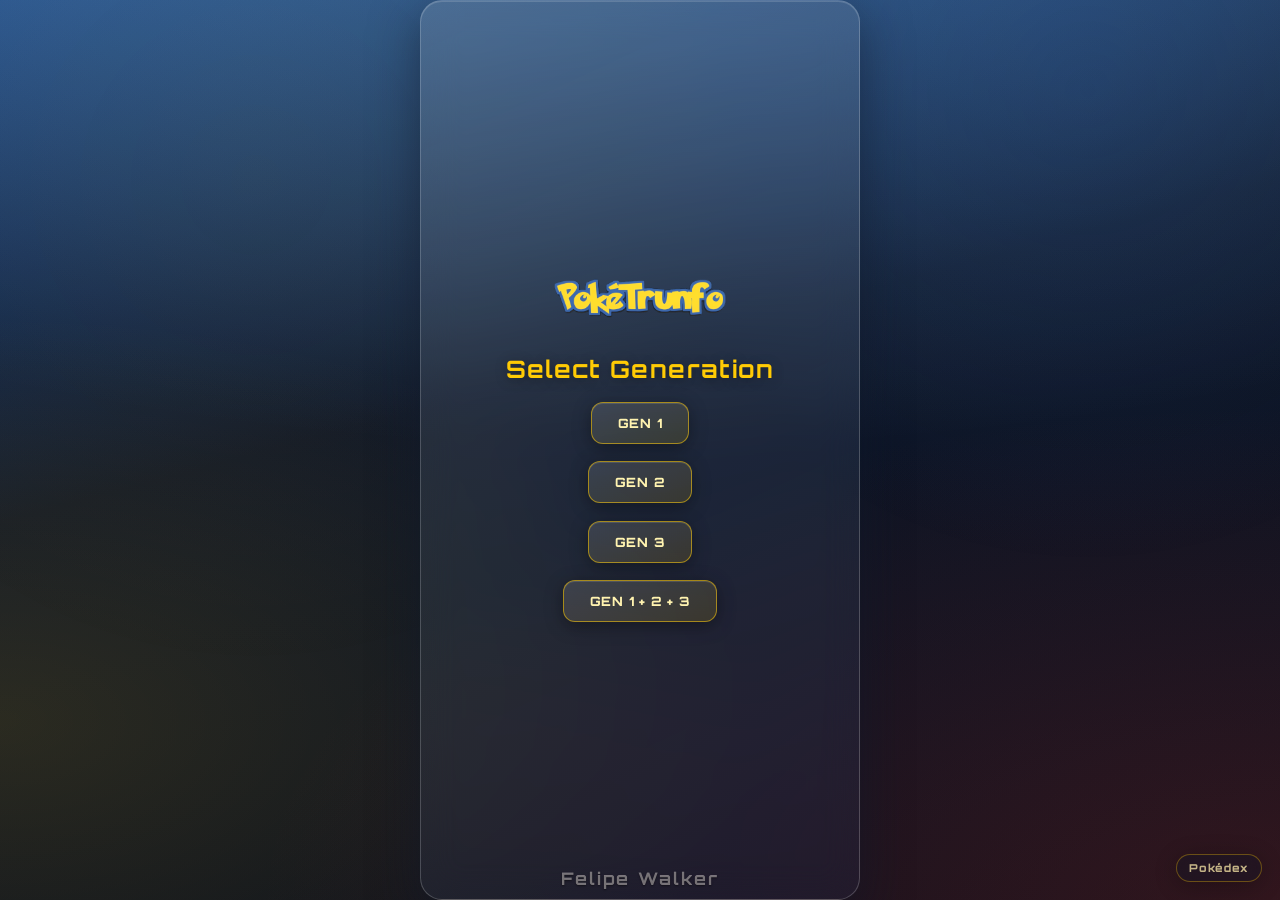
==== index.html @ c3f2667a "Fix super effective logic" ====
<!doctype html>
<html lang="en">

<head>
  <meta charset="UTF-8" />
  <meta name="viewport" content="width=device-width, initial-scale=1.0, maximum-scale=5" />
  <title>PokeTrumps</title>
  <link rel="icon" type="image/png" href="assets/logo.png" />
  <link rel="stylesheet" href="style.css" />
  <link href="https://fonts.googleapis.com/css2?family=Orbitron:wght@400;700&family=Rajdhani:wght@500;700&display=swap"
    rel="stylesheet" />
</head>

<body>
  <div class="glass-overlay"></div>
  <div id="generation-selection" class="generation-selection">
    <img src="assets/title.png" alt="PokeTrunfo Logo" class="logo-img" />
    <h2>Select Generation</h2>
    <button type="button" id="gen1-btn" class="btn-neon" data-gen-min="1" data-gen-max="151">GEN 1</button>
    <button type="button" id="gen2-btn" class="btn-neon" data-gen-min="152" data-gen-max="251">GEN 2</button>
    <button type="button" id="gen3-btn" class="btn-neon" data-gen-min="252" data-gen-max="386">GEN 3</button>
    <button type="button" id="all-btn" class="btn-neon" data-gen-min="1" data-gen-max="386">GEN 1 + 2 + 3</button>
    <p class="screen-signature" aria-hidden="true">Felipe Walker</p>
  </div>
  <div class="game-container">
    <header>
      <img src="assets/title.png" alt="PokeTrunfo Logo" class="logo-img" />
      <div class="scoreboard-glass">
        <div class="score-item">PLAYER <span id="player-score">0</span></div>
        <div class="score-sep"></div>
        <div class="score-item">CPU <span id="cpu-score">0</span></div>
      </div>
    </header>

    <main class="battle-arena">
      <div class="card-3d-stage">
        <button type="button" class="swap-arrow swap-left" id="swap-left"
          aria-label="Swap card depth: bring back card forward">
          ‹
        </button>

        <div class="cards-viewport">
          <div id="cpu-card-slot" class="card-slot slot-back"></div>

          <div id="player-card-slot" class="card-slot slot-front"></div>
        </div>

        <button type="button" class="swap-arrow swap-right" id="swap-right"
          aria-label="Swap card depth: bring back card forward">
          ›
        </button>
      </div>

      <div class="game-center">
        <div id="status-bubble" class="status-bubble">READY?</div>

        <button type="button" id="start-btn" class="btn-neon start-btn-pregame" data-action="start">
          START GAME
        </button>

        <button type="button" id="next-btn" class="btn-neon" style="display: none; margin-top: 10px" data-action="next">
          NEXT ROUND
        </button>
      </div>
    </main>

    <footer class="game-footer">
      <button type="button" id="menu-btn" class="btn-neon btn-menu-foot" style="display: none" data-action="menu">
        RETURN TO MENU
      </button>
    </footer>
  </div>

  <div id="pokedex-backdrop" class="pokedex-backdrop hidden" aria-hidden="true"></div>
  <button type="button" id="open-pokedex-btn" class="btn-neon btn-pokedex-fab">
    Pokédex
  </button>
  <div id="pokedex-panel" class="pokedex-panel hidden" role="dialog" aria-modal="true"
    aria-labelledby="pokedex-dialog-title">
    <div class="pokedex-panel__bar">
      <span id="pokedex-dialog-title" class="pokedex-panel__title">Pokédex</span>
      <button type="button" id="close-pokedex-btn" class="close-pokedex-btn" aria-label="Close Pokédex">
        ×
      </button>
    </div>
    <iframe id="pokedex-iframe" src="pokedex/index.html" title="Pokédex"></iframe>
  </div>

  <script defer src="js/api.js"></script>
  <script defer src="js/game.js"></script>
  <script defer src="js/dom.js"></script>
  <script defer src="js/app.js"></script>
</body>

</html>
---- style.css ----
:root {
  /* Pokémon anime-inspired palette */
  --poke-red: #e53935;
  --poke-red-deep: #c62828;
  --poke-yellow: #ffcb05;
  --poke-yellow-soft: #fff3b0;
  --poke-blue: #2e6bcf;
  --poke-blue-deep: #1e457f;
  --poke-sky: #7ec8fc;
  --poke-cream: #ffffff;
  --poke-night: #0f1729;
  --poke-shadow: rgba(15, 23, 41, 0.55);

  --accent: var(--poke-yellow);
  --accent-text: #1a1a1c;
  --glass-bg: rgba(255, 255, 255, 0.09);
  --glass-border: rgba(255, 255, 255, 0.18);
  --card-width: 260px;
  --card-max-width: 320px;
  --slot-front-scale: 0.8;
  --slot-back-scale: 1;
}

.hidden {
  display: none !important;
}

*,
*::before,
*::after {
  box-sizing: border-box;
}

body {
  margin: 0;
  min-height: 100vh;
  display: flex;
  flex-direction: column;
  color: var(--poke-cream);
  font-family: "Rajdhani", sans-serif;
  font-weight: 700;
  font-size: clamp(1rem, 2.8vw, 1.125rem);
  overflow-x: hidden;
  background-color: var(--poke-night);
  background-image:
    radial-gradient(ellipse 120% 80% at 50% -30%,
      rgba(126, 200, 252, 0.35),
      transparent),
    radial-gradient(ellipse 80% 55% at 100% 100%,
      rgba(229, 57, 53, 0.18),
      transparent),
    radial-gradient(ellipse 60% 45% at 0% 80%,
      rgba(255, 203, 5, 0.12),
      transparent),
    linear-gradient(165deg,
      var(--poke-blue-deep) 0%,
      var(--poke-night) 42%,
      #0a0e18 100%);
  background-attachment: fixed;
}

body.pokedex-open {
  overflow: hidden;
}

.glass-overlay {
  pointer-events: none;
  position: fixed;
  inset: 0;
  z-index: 0;
  background:
    radial-gradient(circle at 20% 20%,
      rgba(255, 203, 5, 0.04),
      transparent 40%),
    radial-gradient(circle at 85% 10%,
      rgba(46, 107, 207, 0.12),
      transparent 35%);
}

#generation-selection {
  flex: 1;
  display: none;
  flex-direction: column;
  align-items: center;
  justify-content: center;
  gap: 1.1rem;
  padding: clamp(1.25rem, 4vw, 2.75rem);
  margin: auto;
  width: min(440px, 92vw);
  background: linear-gradient(155deg,
      rgba(255, 255, 255, 0.12),
      rgba(46, 107, 207, 0.08));
  backdrop-filter: blur(18px);
  -webkit-backdrop-filter: blur(18px);
  border: 1px solid rgba(255, 255, 255, 0.2);
  border-radius: 22px;
  box-shadow:
    0 16px 48px var(--poke-shadow),
    inset 0 1px 0 rgba(255, 255, 255, 0.15);
  position: relative;
  z-index: 5;
}

#generation-selection.screen--active {
  display: flex;
}

.game-container.screen--active {
  display: flex !important;
}

#boot-error {
  position: fixed;
  top: 12px;
  left: 50%;
  transform: translateX(-50%);
  z-index: 100;
  max-width: min(92vw, 520px);
  padding: 12px 16px;
  border-radius: 10px;
  background: rgba(229, 57, 53, 0.92);
  color: #fff;
  font-weight: 700;
  text-align: center;
  box-shadow: 0 8px 24px rgba(0, 0, 0, 0.35);
}

.screen-signature {
  position: fixed;
  bottom: max(10px, env(safe-area-inset-bottom, 0px));
  left: 50%;
  transform: translateX(-50%);
  margin: 0;
  z-index: 2;
  font-family: "Orbitron", sans-serif;
  font-size: clamp(0.93rem, 3vw, 1.08rem);
  font-weight: 700;
  letter-spacing: 0.12em;
  color: rgba(255, 249, 242, 0.42);
  text-shadow: 0 1px 2px rgba(0, 0, 0, 0.45);
  pointer-events: none;
  user-select: none;
}

.generation-selection h2 {
  color: var(--poke-yellow);
  font-family: "Orbitron", sans-serif;
  margin: 0;
  letter-spacing: 0.06em;
  font-size: clamp(1.15rem, 4.2vw, 1.5rem);
  font-weight: 700;
  text-shadow: 0 2px 12px rgba(0, 0, 0, 0.35);
}

.game-container {
  position: relative;
  z-index: 1;
  flex: 1;
  width: 100%;
  max-width: 1180px;
  padding: clamp(10px, 2.8vw, 22px);
  display: none;
  flex-direction: column;
  align-items: stretch;
  justify-content: space-between;
  gap: clamp(8px, 2vw, 16px);
  min-height: 0;
}

header {
  display: flex !important;
  flex-direction: column !important;
  /* Empilha logo e placar */
  align-items: center !important;
  /* Centraliza horizontalmente */
  justify-content: center !important;
  width: 100% !important;
  /* Ocupa a largura total da tela */
  margin: 0 auto !important;
  text-align: center !important;
}

.logo-img {
  /* Basic styling for the image logo */
  max-width: 50%;
  /* Ensures the image is responsive */
  height: auto;
  /* Maintains aspect ratio */
  margin-bottom: 1rem;
  /* Adds some space below the logo */
  margin-left: auto !important;
  margin-right: auto !important;
  display: block !important;
}

.scoreboard-glass {
  /* RESET TOTAL de posicionamentos antigos */
  position: relative !important;
  float: none !important;
  top: 0 !important;
  right: 0 !important;

  /* Centralização com flexbox no pai, ou mantendo aqui se o pai tiver text-align:center */
  margin: 0 auto !important;

  /* Estilo visual */
  display: inline-flex;
  /* Mantém como inline-flex para abraçar o conteúdo */
  align-items: center;
  gap: clamp(10px, 3vw, 18px);
  padding: clamp(8px, 2vw, 12px) clamp(18px, 5vw, 32px);
  border-radius: 999px;
  background: rgba(255, 255, 255, 0.08);
  border: 1px solid rgba(255, 255, 255, 0.2);
  box-shadow: 0 6px 24px rgba(0, 0, 0, 0.35);

  /* MUDANÇAS AQUI */
  width: max-content;
  /* Faz o elemento ter a largura do conteúdo */
  min-width: 0;
  /* REMOVIDO: retira o mínimo de 200px */
  max-width: 100%;
  /* Garante que não estoure em telas muito pequenas */

  /* NEW: Custom property for height */
  --scoreboard-height: 60px;
  /* Adjust as needed */
  height: var(--scoreboard-height);
}

.score-item {
  font-weight: 800;
  letter-spacing: 0.06em;
  font-size: clamp(0.78rem, 2.8vw, 0.92rem);
  color: rgba(255, 249, 242, 0.88);
}

.score-item span {
  margin-left: 0.35em;
  color: var(--poke-yellow);
  font-size: clamp(1rem, 3.8vw, 1.28rem);
  font-variant-numeric: tabular-nums;
}

.score-sep {
  width: 1px;
  height: 1.55rem;
  background: rgba(255, 255, 255, 0.2);
}

/* Arena: duel layout — responsive stack on mobile, side-by-side on desktop */
.battle-arena {
  display: flex;
  flex-direction: column;
  justify-content: flex-start;
  align-items: center;
  gap: clamp(14px, 3vw, 24px);
  width: 100%;
  position: relative;
  padding: clamp(10px, 2vw, 16px) 0;
  flex: 1 1 auto;
  min-height: 0;
  overflow: visible;
}

/* Garante que o slot não tenha margens invisíveis */
.card-slot {
  flex: 0 0 auto;
  width: min(100%, 340px);
  margin: 0;
  display: flex;
  justify-content: center;
}

.game-center {
  width: 100%;
  max-width: none;
  display: flex;
  flex-direction: column;
  align-items: center;
  justify-content: center;
  text-align: center;
  margin: 0 auto;
  gap: 0.9rem;
  padding: 0.6rem 0;
}

.game-center button {
  width: 100%;
  max-width: 260px;
  background: linear-gradient(145deg,
      rgba(0, 119, 255, 0.5) 0%,
      rgba(1, 245, 225, 0.541) 100%);
}

.status-bubble {
  margin: 0 auto;
  background: linear-gradient(145deg,
      rgba(192, 255, 2, 0.051) 0%,
      rgba(140, 255, 0, 0.044) 100%);
  color: #ffea00;
  padding: clamp(10px, 2.5vw, 16px) clamp(20px, 5vw, 32px);
  border-radius: 999px;
  font-weight: 800;
  font-family: "Orbitron", sans-serif;
  font-size: clamp(0.9rem, 3.6vw, 1.08rem);
  text-transform: uppercase;
  letter-spacing: 0.06em;
  box-shadow:
    0 4px 16px rgba(255, 255, 255, 0.35),
    inset 0 1px 0 rgba(255, 255, 255, 0.65);
}

.pokemon-card {
  width: min(var(--card-width), 92vw);
  max-width: var(--card-max-width);
  min-height: 420px;
  display: flex;
  flex-direction: column;
  overflow: visible;
  margin: 0;
  position: relative;
  background: linear-gradient(155deg,
      rgba(255, 255, 255, 0.18),
      rgba(255, 255, 255, 0.12));
  backdrop-filter: blur(20px);
  -webkit-backdrop-filter: blur(20px);
  border: 1px solid rgba(255, 255, 255, 0.3);
  border-radius: clamp(14px, 3.5vw, 20px);
  padding: clamp(10px, 1.2vw, 10px);
  box-shadow:
    0 12px 40px var(--poke-shadow),
    inset 0 1px 0 rgba(255, 255, 255, 0.2);
}

.card-back {
  background: linear-gradient(145deg,
      var(--poke-blue-deep),
      #0080ff1a) !important;
  border: 1px solid rgba(126, 200, 252, 0.35);
  align-items: center;
  justify-content: center;
  display: flex;
  /* --- Correções para igualar o tamanho --- */
  position: absolute;
  top: 0;
  left: 0;
  width: 100%;
  height: 100%;
  border-radius: inherit;
  /* Segue o arredondamento da frente */
  padding: inherit;
  box-sizing: border-box;
  /* -------------------------------------- */
}

.stats-container {
  display: flex;
  flex-direction: column;
  /* Espaçamento fixo para um equilíbrio visual clássico */
  gap: 1px;
  flex: 1 1 auto;
  min-height: 0;
}

.card-back__label {
  font-family: "Orbitron", sans-serif;
  opacity: 0.22;
  transform: rotate(-42deg);
  font-size: clamp(1rem, 5vw, 1.5rem);
  letter-spacing: 0.08em;
  color: rgba(255, 255, 255, 0.9);
  user-select: none;
}

.pokemon-card h2 {
  font-size: clamp(1.3rem, 6vw, 1.8rem);
  font-weight: 700;
  line-height: 1.2;
  display: flex;
  align-items: center;
  gap: 8px;
}

.pokemon-card h2 .pokeball-icon {
  width: 18px;
  /* Smaller icon for pokemon name */
  height: 18px;
}

.pokeball-icon {
  width: 24px;
  /* Adjust size as needed */
  height: 24px;
  object-fit: contain;
  filter: drop-shadow(0 2px 2px rgba(0, 0, 0, 0.4));
}

.stat-row {
  background: rgba(15, 23, 41, 0.5);
  backdrop-filter: blur(8px);
  -webkit-backdrop-filter: blur(8px);
  margin: clamp(6px, 1.5vw, 10px) 0;
  padding: clamp(8px, 2vw, 12px);
  border-radius: 8px;
  display: flex;
  justify-content: space-between;
  align-items: center;
  gap: 0.35em;
  cursor: pointer;
  border: 1px solid rgba(255, 255, 255, 0.15);
  transition:
    transform 0.18s ease,
    border-color 0.18s ease,
    background 0.18s ease;
  position: relative;
  z-index: 10;
  font-size: clamp(1.12rem, 3.6vw, 1.35rem);
  font-weight: 700;
  opacity: 1;
}

/* Unique colors for each stat button with translucent theme */
.stat-row[data-stat="HP"] {
  background: rgba(255, 82, 82, 0.25);
  border-color: rgba(255, 82, 82, 0.4);
}

.stat-row[data-stat="ATTACK"] {
  background: rgba(255, 165, 0, 0.25);
  border-color: rgba(255, 165, 0, 0.4);
}

.stat-row[data-stat="DEFENSE"] {
  background: rgba(100, 149, 237, 0.25);
  border-color: rgba(100, 149, 237, 0.4);
}

.stat-row[data-stat="SPEED"] {
  background: rgba(50, 205, 50, 0.25);
  border-color: rgba(50, 205, 50, 0.4);
}

.stat-row__left {
  display: inline-flex;
  align-items: center;
  gap: 0.25em;
}

.stat-row__right {
  display: inline-flex;
  align-items: center;
  gap: 0.35rem;
  flex-shrink: 0;
}

.stat-val {
  font-weight: 800;
  font-variant-numeric: tabular-nums;
}

.stat-row .pokeball-icon {
  width: 18px;
  /* Smaller icon for stats */
  height: 18px;
  margin-right: 5px;
  /* Space between icon and stat name */
  filter: brightness(1.2) drop-shadow(0 1px 1px rgba(0, 0, 0, 0.3));
}

.pokemon-card .pokemon-sprite {
  display: block;
  width: 100%;
  max-width: 100%;
  height: clamp(200px, 45vw, 280px);
  object-fit: contain;
  object-position: center;
  margin: clamp(4px, 1.5vw, 8px) auto;
  padding: 6px;
  flex-shrink: 0;
}

@media (min-width: 1024px) {
  .pokemon-card .pokemon-sprite {
    height: 240px;
    padding: 8px;
  }
}

.pokemon-card .pokeball-icon {
  width: 18px !important;
  height: 18px !important;
  object-fit: contain !important;
  margin: 0 !important;
  flex-shrink: 0;
}

.rare-badge {
  position: absolute;
  top: 8px;
  right: 8px;
  z-index: 3;
  font-family: "Orbitron", sans-serif;
  font-size: 0.62rem;
  padding: 0.25rem 0.45rem;
  border-radius: 6px;
  background: linear-gradient(120deg, #ffd700, #ffecb3);
  color: var(--accent-text);
  letter-spacing: 0.06em;
  box-shadow: 0 4px 12px rgba(0, 0, 0, 0.3);
}

.stat-row[data-stat="HP"]:hover {
  background: rgba(255, 82, 82, 0.38);
  border-color: rgba(255, 82, 82, 0.55);
  transform: translateX(3px);
}

.stat-row[data-stat="ATTACK"]:hover {
  background: rgba(255, 165, 0, 0.38);
  border-color: rgba(255, 165, 0, 0.55);
  transform: translateX(3px);
}

.stat-row[data-stat="DEFENSE"]:hover {
  background: rgba(100, 149, 237, 0.38);
  border-color: rgba(100, 149, 237, 0.55);
  transform: translateX(3px);
}

.stat-row[data-stat="SPEED"]:hover {
  background: rgba(50, 205, 50, 0.38);
  border-color: rgba(50, 205, 50, 0.55);
  transform: translateX(3px);
}

.type-bonus {
  font-family: "Orbitron", sans-serif;
  font-size: 0.82em;
  font-weight: 800;
  color: #7dffb3;
  text-shadow: 0 0 6px rgba(125, 255, 179, 0.65);
  white-space: nowrap;
}

.stat-row:active {
  transform: scale(0.97);
}

/* Buttons (site chrome, not embedded Pokédex) */
.btn-neon {
  appearance: none;
  background: linear-gradient(155deg,
      rgba(255, 255, 255, 0.12),
      rgba(255, 203, 5, 0.12));
  border: 1px solid rgba(255, 203, 5, 0.55);
  color: var(--poke-yellow-soft);
  padding: clamp(8px, 2.2vw, 12px) clamp(14px, 4vw, 26px);
  font-family: "Orbitron", sans-serif;
  font-weight: 800;
  font-size: clamp(0.8rem, 3.625vw, 0.8rem);
  letter-spacing: 0.06em;
  cursor: pointer;
  border-radius: 12px;
  box-shadow:
    0 4px 18px rgba(0, 0, 0, 0.35),
    inset 0 1px 0 rgba(255, 255, 255, 0.12);
  transition:
    transform 0.2s ease,
    box-shadow 0.2s ease,
    background 0.2s ease,
    border-color 0.2s ease;
}

.btn-neon:hover {
  background: linear-gradient(155deg,
      rgba(255, 203, 5, 0.35),
      rgba(255, 236, 160, 0.2));
  color: var(--accent-text);
  border-color: var(--poke-yellow);
  transform: translateY(-1px);
  box-shadow:
    0 8px 28px rgba(255, 203, 5, 0.28),
    inset 0 1px 0 rgba(255, 255, 255, 0.35);
}

.btn-neon:active {
  transform: translateY(0);
}

.game-footer {
  display: flex;
  justify-content: center;
  padding: clamp(6px, 2vw, 14px) 0 0;
  margin-top: auto;
}

.btn-menu-foot {
  width: 100%;
  max-width: 320px;
}

/* Returning to menu secondary emphasis */
.btn-menu-foot:not([style*="none"]) {
  border-color: rgba(255, 255, 255, 0.28);
  color: rgba(255, 249, 242, 0.92);
  background: rgba(255, 255, 255, 0.06);
  width: 100%;
  /* Ocupa a largura total do contêiner */
  max-width: 120px;
  text-align: center;
}

.btn-menu-foot:hover {
  border-color: rgba(255, 203, 5, 0.75);
  color: var(--poke-yellow-soft);
}

/* Compact Pokédex launcher */
.btn-pokedex-fab {
  position: fixed;
  right: clamp(10px, 3vw, 18px);
  bottom: clamp(10px, 3vw, 18px);
  z-index: 26;
  padding: 6px 12px;
  font-size: 0.68rem;
  opacity: 0.72;
  border-radius: 999px;
  border-color: rgba(255, 203, 5, 0.45);
  background: rgba(15, 23, 41, 0.5);
  backdrop-filter: blur(10px);
  -webkit-backdrop-filter: blur(10px);
  box-shadow: 0 4px 24px rgba(0, 0, 0, 0.4);
}

.btn-pokedex-fab:hover {
  opacity: 1;
}

.pokedex-backdrop:not(.hidden) {
  position: fixed;
  inset: 0;
  z-index: 28;
  background: rgba(6, 10, 22, 0.65);
  backdrop-filter: blur(6px);
  -webkit-backdrop-filter: blur(6px);
  animation: dexBackdropFade 0.35s ease forwards;
}

.pokedex-panel {
  position: fixed;
  z-index: 30;
  left: 50%;
  top: 50%;
  width: min(440px, 94vw);
  height: min(86dvh, 640px);
  display: flex;
  flex-direction: column;
  padding: 0;
  overflow: hidden;
  background: linear-gradient(160deg,
      rgba(255, 255, 255, 0.1) 0%,
      rgba(30, 69, 127, 0.55) 45%,
      rgba(14, 20, 35, 0.97) 100%);
  border: 1px solid rgba(255, 255, 255, 0.25);
  border-radius: clamp(14px, 3vw, 22px);
  box-shadow:
    0 24px 64px rgba(0, 0, 0, 0.55),
    inset 0 1px 0 rgba(255, 255, 255, 0.12);
  transform: translate(-50%, -50%);
}

@keyframes dexBackdropFade {
  from {
    opacity: 0;
  }

  to {
    opacity: 1;
  }
}

@keyframes dexPop {
  from {
    opacity: 0;
    transform: translate(-50%, -48%) scale(0.93);
  }

  to {
    opacity: 1;
    transform: translate(-50%, -50%) scale(1);
  }
}

.pokedex-panel__bar {
  flex: 0 0 auto;
  display: flex;
  align-items: center;
  justify-content: space-between;
  padding: 10px 12px;
  gap: 10px;
  background: rgba(0, 0, 0, 0.35);
  border-bottom: 1px solid rgba(255, 255, 255, 0.1);
}

.pokedex-panel__title {
  font-family: "Orbitron", sans-serif;
  font-size: 0.85rem;
  letter-spacing: 0.08em;
  color: var(--poke-yellow-soft);
}

#pokedex-panel iframe {
  flex: 1;
  width: 100%;
  height: 100%;
  /* Garante que ocupe toda a altura do painel */
  border: none;
  background: #eef7ff;

  /* Remova o zoom e o scale que colocamos antes */
  zoom: 1;
  transform: none;

  /* Garante que o conteúdo interno tente se ajustar */
  display: block;
}

.close-pokedex-btn {
  align-self: center;
  flex-shrink: 0;
  background: rgba(255, 255, 255, 0.1);
  color: rgba(255, 249, 242, 0.95);
  border: none;
  font-size: 1.25rem;
  line-height: 1;
  width: 40px;
  height: 40px;
  padding: 0;
  margin: 0;
  border-radius: 11px;
  cursor: pointer;
  transition:
    background 0.18s ease,
    transform 0.18s ease;
}

.close-pokedex-btn:hover {
  background: rgba(229, 57, 53, 0.45);
}

.close-pokedex-btn:active {
  transform: scale(0.95);
}

/* Rare super-trumps */
.rare-card {
  border-color: rgba(255, 215, 0, 0.75);
  background: linear-gradient(145deg,
      rgba(230, 230, 236, 0.35),
      rgba(255, 215, 0, 0.22),
      rgba(200, 200, 210, 0.18));
  overflow: visible;
}

.rare-card::after {
  content: "";
  position: absolute;
  inset: 0;
  pointer-events: none;
  background: linear-gradient(45deg,
      transparent,
      rgba(255, 215, 0, 0.12),
      transparent);
}

.winner-card:not(.rare-card) {
  background: linear-gradient(155deg,
      rgba(139, 220, 120, 0.45),
      rgba(46, 107, 207, 0.12)) !important;
  color: var(--accent-text) !important;
  border-color: rgba(109, 200, 90, 0.85) !important;
  box-shadow:
    0 0 24px rgba(109, 200, 90, 0.35),
    0 12px 40px var(--poke-shadow) !important;
}

.loser-card:not(.rare-card) {
  background: linear-gradient(155deg,
      rgba(229, 57, 53, 0.35),
      rgba(46, 107, 207, 0.08)) !important;
  color: var(--poke-cream) !important;
  border-color: rgba(229, 57, 53, 0.55) !important;
  box-shadow:
    0 0 20px rgba(229, 57, 53, 0.25),
    0 12px 40px var(--poke-shadow) !important;
}

/* Round stat markup: translucent gray — never applied by JS to rare cards */
.pokemon-card:not(.rare-card) .winner-stat {
  background: rgba(200, 200, 206, 0.42);
  border-color: rgba(150, 150, 156, 0.45);
  color: rgba(24, 24, 28, 0.92);
}

.pokemon-card:not(.rare-card) .winner-stat .stat-val {
  font-weight: 800;
}

.pokemon-card:not(.rare-card) .loser-stat {
  background: rgba(110, 110, 118, 0.4);
  border-color: rgba(88, 88, 94, 0.45);
  color: rgba(255, 255, 255, 0.88);
}

@keyframes sweep {
  0% {
    transform: translate(-100%, -100%) rotate(45deg);
  }

  100% {
    transform: translate(100%, 100%) rotate(45deg);
  }
}

#cpu-card-slot .stat-row {
  cursor: default;
  pointer-events: none;
}

#battle-explanation {
  margin: 8px auto 0;
  padding: 10px 14px;
  display: inline-block;
  max-width: min(92vw, 420px);
  background: rgba(255, 255, 255, 0.1);
  border: 1px solid rgba(255, 255, 255, 0.18);
  border-radius: 12px;
  color: #f5f5f5;
  font-size: clamp(0.82rem, 2.6vw, 0.95rem);
  font-weight: 700;
  line-height: 1.45;
  text-align: center;
  letter-spacing: 0.02em;
  backdrop-filter: blur(10px);
  -webkit-backdrop-filter: blur(10px);
  opacity: 1;
  transform: translateY(0);
  box-shadow: 0 4px 12px rgba(0, 0, 0, 0.18);
  min-height: 1.5em;
}

#battle-explanation.battle-explanation--visible {
  animation: battleFade 0.25s ease forwards;
}

.battle-totals {
  display: inline-block;
  margin-top: 0.35rem;
  color: var(--poke-yellow-soft);
  font-weight: 800;
}

.battle-type-note {
  font-size: 0.88em;
  color: #7dffb3;
  font-weight: 600;
}

.battle-loser-note {
  color: lightcoral;
  font-size: 0.92em;
}

.battle-winner {
  color: #ffd166;
  font-weight: 700;
}

.battle-stat {
  color: #0adc22;
  font-weight: 600;
}

.rare-text {
  color: hotpink;
  font-weight: 800;
  letter-spacing: 1px;
}

@keyframes battleFade {
  to {
    opacity: 1;
    transform: translateY(0);
  }
}

/* Type line + type advantage UI */
.card-type-line {
  margin-top: 0.65rem;
  display: flex;
  align-items: center;
  justify-content: center;
  flex-wrap: wrap;
  gap: 0.35rem 0.6rem;
  font-size: clamp(0.8rem, 2.8vw, 0.95rem);
  font-weight: 700;
  letter-spacing: 0.06em;
}

.type-owner-badge {
  padding: 0.2rem 0.55rem;
  border-radius: 6px;
  background: rgba(255, 255, 255, 0.1);
  border: 1px solid rgba(255, 255, 255, 0.22);
  color: var(--poke-yellow);
  font-family: "Orbitron", sans-serif;
  font-size: 1.8em;
}

.card-type-name {
  color: #ff69b4;
  font-weight: 800;
  text-shadow: 0 0 10px rgba(255, 105, 180, 0.75);
}

.type-advantage-badge {
  font-family: "Orbitron", sans-serif;
  font-size: clamp(0.82rem, 2.8vw, 0.98rem);
  font-weight: 800;
  color: #ffffff;
  /* Texto branco */
  text-shadow:
    -1px -1px 0 #000,
    1px -1px 0 #000,
    -1px 1px 0 #000,
    1px 1px 0 #000,
    /* Contorno preto base */
    0 0 8px rgba(0, 0, 0, 1),
    0 0 15px rgba(30, 30, 30, 0.9),
    0 0 25px rgba(0, 0, 0, 0.8);
  /* Brilho neon preto/escuro */
  animation: advantageGlow 1.35s ease-in-out infinite alternate;
}

@keyframes advantageGlow {
  from {
    opacity: 0.88;
  }

  to {
    opacity: 1;
  }
}

.super-trunfo-badge {
  margin-top: 0.25rem;
  font-size: clamp(0.85rem, 2.5vw, 1.1rem);
  font-weight: 800;
  font-family: "Orbitron", sans-serif;
  color: gold;
  text-shadow: 2px 2px black;
  text-align: center;
}

@keyframes floatCardStack {
  0% {
    transform: translateY(0) translateX(0);
  }

  50% {
    transform: translateY(-6px) translateX(4px);
  }

  100% {
    transform: translateY(0) translateX(0);
  }
}

@media (prefers-reduced-motion: reduce) {
  .pokemon-card {
    animation: none !important;
  }

  .card-slot {
    transition: none !important;
  }

  .type-advantage-badge {
    animation: none;
  }
}

/* 3D stack — mobile-first; same swap depth on all breakpoints */
.card-3d-stage {
  position: relative;
  width: 100%;
  max-width: min(380px, 96vw);
  height: clamp(430px, 78vh, 520px);
  margin: 0 auto;
  display: flex;
  align-items: center;
  justify-content: center;
  perspective: 1300px;
  perspective-origin: 50% 42%;
  overflow: visible;
  touch-action: pan-y;
  -webkit-tap-highlight-color: transparent;
}

.cards-viewport {
  position: relative;
  width: min(296px, 90vw);
  height: clamp(400px, 70vh, 480px);
  margin: 0 auto;
  transform-style: preserve-3d;
}

.card-3d-stage .card-slot {
  position: absolute;
  inset: 0;
  width: 100%;
  max-width: none;
  display: flex;
  align-items: center;
  justify-content: center;
  transform-style: preserve-3d;
  transition:
    transform 0.88s cubic-bezier(0.22, 0.9, 0.24, 1),
    opacity 0.55s ease,
    filter 0.55s ease;
  will-change: transform;
}

.slot-front {
  z-index: 2;
  transform: translateZ(64px) scale(var(--slot-front-scale)) rotateY(0deg);
  opacity: 1;
  filter: blur(0);
}

.slot-back {
  z-index: 1;
  transform: translateZ(-120px) scale(var(--slot-back-scale)) rotateY(-14deg);
  opacity: 0.48;
  filter: blur(3px);
}

.cards-viewport.swapping .slot-front {
  transform: translateX(-56px) translateZ(-120px) rotateY(34deg) scale(var(--slot-back-scale));
  opacity: 0.48;
  filter: blur(3px);
}

.cards-viewport.swapping .slot-back {
  transform: translateX(56px) translateZ(64px) rotateY(0deg) scale(var(--slot-front-scale));
  opacity: 1;
  filter: blur(0);
}

.card-3d-stage .pokemon-card {
  position: relative;
  transform-style: preserve-3d;
  transition:
    transform 0.18s ease-out,
    box-shadow 0.25s ease;
  animation: floatCardStack 5.2s ease-in-out infinite;
}

.swap-arrow {
  position: absolute;
  top: 50%;
  transform: translateY(-50%);
  width: 44px;
  height: 44px;
  border-radius: 999px;
  border: 1px solid rgba(255, 255, 255, 0.28);
  background: linear-gradient(155deg,
      rgba(255, 255, 255, 0.22),
      rgba(255, 255, 255, 0.06));
  color: rgba(255, 255, 255, 0.95);
  font-size: 1.65rem;
  line-height: 1;
  cursor: pointer;
  z-index: 20;
  backdrop-filter: blur(14px);
  -webkit-backdrop-filter: blur(14px);
  box-shadow:
    0 6px 22px rgba(0, 0, 0, 0.35),
    inset 0 1px 0 rgba(255, 255, 255, 0.35);
  transition:
    background 0.2s ease,
    transform 0.2s ease,
    opacity 0.2s ease;
  touch-action: manipulation;
  opacity: 0;
  pointer-events: none;
}

.swap-arrow:focus-visible {
  outline: 2px solid var(--poke-yellow);
  outline-offset: 3px;
}

.swap-arrow:hover {
  background: rgba(255, 255, 255, 0.24);
  transform: translateY(-50%) scale(1.06);
}

.swap-left {
  left: max(4px, env(safe-area-inset-left, 0px));
}

.swap-right {
  right: max(4px, env(safe-area-inset-right, 0px));
}

#start-btn,
#next-btn {
  margin-left: auto;
  margin-right: auto;
}

.start-btn-pregame {
  position: absolute;
  top: calc(var(--scoreboard-height, 100px) + 20px);
  /* Ajuste conforme necessário */
  left: 50%;
  transform: translateX(-50%);
  z-index: 10;
}

#cpu-card-slot .pokemon-card {
  transform-style: preserve-3d;
}

@media (min-width: 900px) {
  .battle-arena {
    flex-direction: row;
    align-items: flex-start;
    justify-content: center;
    gap: clamp(18px, 2.5vw, 30px);
    padding: clamp(12px, 1.4vw, 18px) 0;
  }

  .card-3d-stage {
    max-width: 400px;
    height: 520px;
    perspective: 1750px;
  }

  .cards-viewport {
    width: 340px;
    height: 500px;
  }

  .slot-front {
    transform: translateZ(112px) scale(var(--slot-front-scale)) rotateY(0deg);
  }

  .slot-back {
    transform: translateZ(-168px) scale(var(--slot-back-scale)) rotateY(-16deg);
  }

  .cards-viewport.swapping .slot-front {
    transform: translateX(-118px) translateZ(-168px) rotateY(36deg) scale(var(--slot-back-scale));
  }

  .cards-viewport.swapping .slot-back {
    transform: translateX(118px) translateZ(112px) rotateY(0deg) scale(var(--slot-front-scale));
  }

  .game-center {
    width: min(300px, 100%);
    padding: 0.9rem 0;
  }

  .card-slot {
    width: 280px;
    min-height: 0;
    align-items: center;
  }

  .pokemon-card {
    width: 280px;
    min-height: 430px;
    max-width: 280px;
  }

  .pokemon-card .pokemon-sprite {
    height: 240px;
  }
}
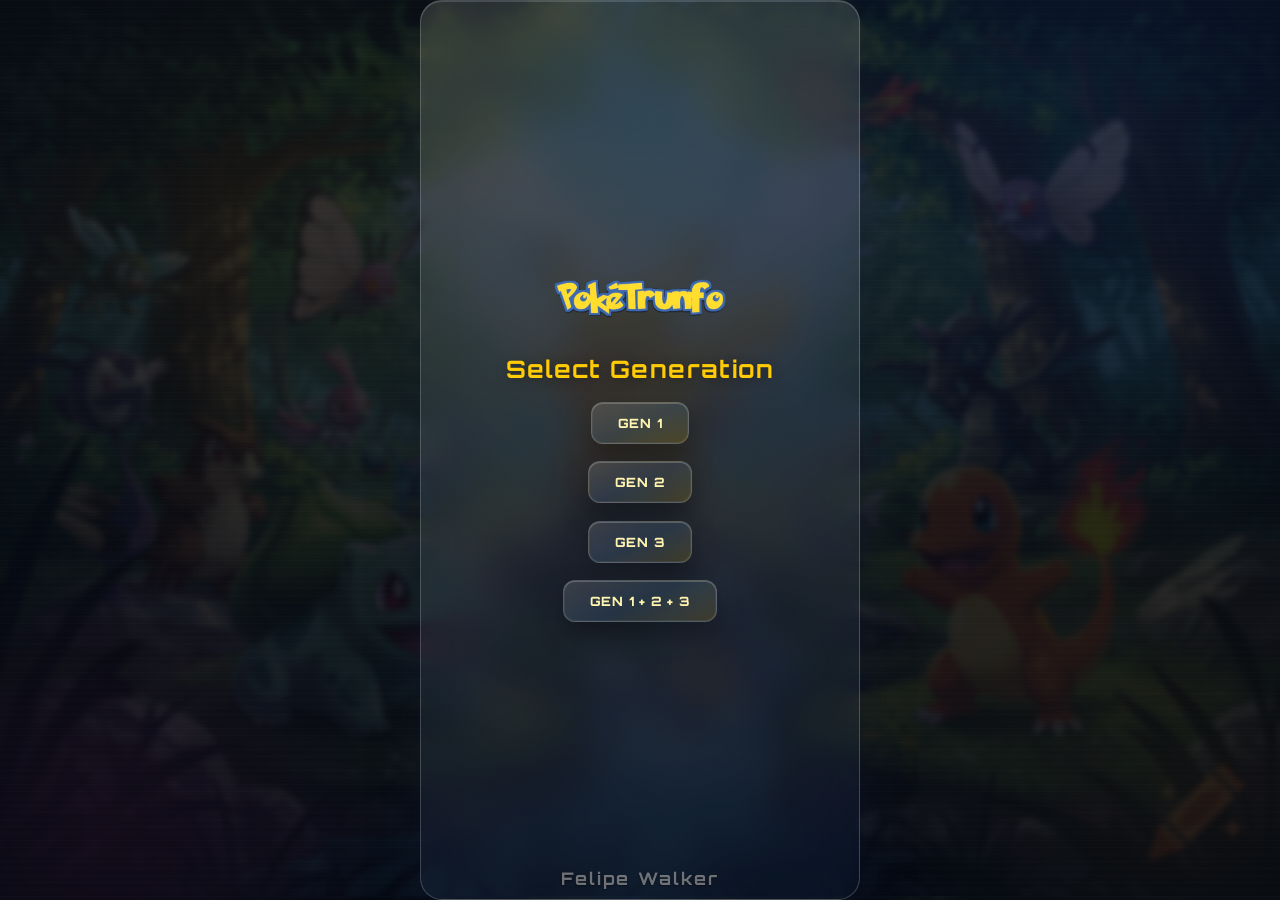
==== commit 9840d3c5: "Visual Changes" ====
--- a/index.html
+++ b/index.html
@@ -1,95 +1,179 @@
 <!doctype html>
 <html lang="en">
+  <head>
+    <meta charset="UTF-8" />
+    <meta
+      name="viewport"
+      content="width=device-width, initial-scale=1.0, maximum-scale=5"
+    />
+    <title>PokeTrumps</title>
+    <link rel="icon" type="image/png" href="assets/logo.png" />
+    <link rel="stylesheet" href="style.css" />
+    <link
+      href="https://fonts.googleapis.com/css2?family=Orbitron:wght@400;700&family=Rajdhani:wght@500;700&display=swap"
+      rel="stylesheet"
+    />
+  </head>
 
-<head>
-  <meta charset="UTF-8" />
-  <meta name="viewport" content="width=device-width, initial-scale=1.0, maximum-scale=5" />
-  <title>PokeTrumps</title>
-  <link rel="icon" type="image/png" href="assets/logo.png" />
-  <link rel="stylesheet" href="style.css" />
-  <link href="https://fonts.googleapis.com/css2?family=Orbitron:wght@400;700&family=Rajdhani:wght@500;700&display=swap"
-    rel="stylesheet" />
-</head>
+  <body>
+    <div class="glass-overlay"></div>
+    <div id="generation-selection" class="generation-selection">
+      <img src="assets/title.png" alt="PokeTrunfo Logo" class="logo-img" />
+      <h2>Select Generation</h2>
+      <button
+        type="button"
+        id="gen1-btn"
+        class="btn-neon"
+        data-gen-min="1"
+        data-gen-max="151"
+      >
+        GEN 1
+      </button>
+      <button
+        type="button"
+        id="gen2-btn"
+        class="btn-neon"
+        data-gen-min="152"
+        data-gen-max="251"
+      >
+        GEN 2
+      </button>
+      <button
+        type="button"
+        id="gen3-btn"
+        class="btn-neon"
+        data-gen-min="252"
+        data-gen-max="386"
+      >
+        GEN 3
+      </button>
+      <button
+        type="button"
+        id="all-btn"
+        class="btn-neon"
+        data-gen-min="1"
+        data-gen-max="386"
+      >
+        GEN 1 + 2 + 3
+      </button>
+      <p class="screen-signature" aria-hidden="true">Felipe Walker</p>
+    </div>
+    <div class="game-container">
+      <header>
+        <img src="assets/title.png" alt="PokeTrunfo Logo" class="logo-img" />
+        <div class="scoreboard-glass">
+          <div class="score-item">PLAYER <span id="player-score">0</span></div>
+          <div class="score-sep"></div>
+          <div class="score-item">CPU <span id="cpu-score">0</span></div>
+        </div>
+      </header>
 
-<body>
-  <div class="glass-overlay"></div>
-  <div id="generation-selection" class="generation-selection">
-    <img src="assets/title.png" alt="PokeTrunfo Logo" class="logo-img" />
-    <h2>Select Generation</h2>
-    <button type="button" id="gen1-btn" class="btn-neon" data-gen-min="1" data-gen-max="151">GEN 1</button>
-    <button type="button" id="gen2-btn" class="btn-neon" data-gen-min="152" data-gen-max="251">GEN 2</button>
-    <button type="button" id="gen3-btn" class="btn-neon" data-gen-min="252" data-gen-max="386">GEN 3</button>
-    <button type="button" id="all-btn" class="btn-neon" data-gen-min="1" data-gen-max="386">GEN 1 + 2 + 3</button>
-    <p class="screen-signature" aria-hidden="true">Felipe Walker</p>
-  </div>
-  <div class="game-container">
-    <header>
-      <img src="assets/title.png" alt="PokeTrunfo Logo" class="logo-img" />
-      <div class="scoreboard-glass">
-        <div class="score-item">PLAYER <span id="player-score">0</span></div>
-        <div class="score-sep"></div>
-        <div class="score-item">CPU <span id="cpu-score">0</span></div>
-      </div>
-    </header>
+      <main class="battle-arena">
+        <div class="card-3d-stage">
+          <button
+            type="button"
+            class="swap-arrow swap-left"
+            id="swap-left"
+            aria-label="Swap card depth: bring back card forward"
+          >
+            ‹
+          </button>
 
-    <main class="battle-arena">
-      <div class="card-3d-stage">
-        <button type="button" class="swap-arrow swap-left" id="swap-left"
-          aria-label="Swap card depth: bring back card forward">
-          ‹
-        </button>
+          <div class="cards-viewport">
+            <div id="cpu-card-slot" class="card-slot slot-back"></div>
 
-        <div class="cards-viewport">
-          <div id="cpu-card-slot" class="card-slot slot-back"></div>
+            <div id="player-card-slot" class="card-slot slot-front"></div>
+          </div>
 
-          <div id="player-card-slot" class="card-slot slot-front"></div>
+          <button
+            type="button"
+            class="swap-arrow swap-right"
+            id="swap-right"
+            aria-label="Swap card depth: bring back card forward"
+          >
+            ›
+          </button>
         </div>
 
-        <button type="button" class="swap-arrow swap-right" id="swap-right"
-          aria-label="Swap card depth: bring back card forward">
-          ›
+        <div class="game-center">
+          <div id="status-bubble" class="status-bubble">READY?</div>
+
+          <button
+            type="button"
+            id="start-btn"
+            class="btn-neon start-btn-pregame"
+            data-action="start"
+          >
+            START GAME
+          </button>
+
+          <button
+            type="button"
+            id="next-btn"
+            class="btn-neon"
+            style="display: none; margin-top: 10px"
+            data-action="next"
+          >
+            NEXT ROUND
+          </button>
+        </div>
+      </main>
+
+      <footer class="game-footer">
+        <button
+          type="button"
+          id="menu-btn"
+          class="btn-neon btn-menu-foot"
+          style="display: none"
+          data-action="menu"
+        >
+          RETURN TO MENU
+        </button>
+        <button
+          type="button"
+          id="open-pokedex-btn"
+          class="btn-neon btn-pokedex-fab"
+        >
+          Pokédex
+        </button>
+      </footer>
+    </div>
+
+    <div
+      id="pokedex-backdrop"
+      class="pokedex-backdrop hidden"
+      aria-hidden="true"
+    ></div>
+    <div
+      id="pokedex-panel"
+      class="pokedex-panel hidden"
+      role="dialog"
+      aria-modal="true"
+      aria-labelledby="pokedex-dialog-title"
+    >
+      <div class="pokedex-panel__bar">
+        <span id="pokedex-dialog-title" class="pokedex-panel__title"
+          >Pokédex</span
+        >
+        <button
+          type="button"
+          id="close-pokedex-btn"
+          class="close-pokedex-btn"
+          aria-label="Close Pokédex"
+        >
+          ×
         </button>
       </div>
+      <iframe
+        id="pokedex-iframe"
+        src="pokedex/index.html"
+        title="Pokédex"
+      ></iframe>
+    </div>
 
-      <div class="game-center">
-        <div id="status-bubble" class="status-bubble">READY?</div>
-
-        <button type="button" id="start-btn" class="btn-neon start-btn-pregame" data-action="start">
-          START GAME
-        </button>
-
-        <button type="button" id="next-btn" class="btn-neon" style="display: none; margin-top: 10px" data-action="next">
-          NEXT ROUND
-        </button>
-      </div>
-    </main>
-
-    <footer class="game-footer">
-      <button type="button" id="menu-btn" class="btn-neon btn-menu-foot" style="display: none" data-action="menu">
-        RETURN TO MENU
-      </button>
-    </footer>
-  </div>
-
-  <div id="pokedex-backdrop" class="pokedex-backdrop hidden" aria-hidden="true"></div>
-  <button type="button" id="open-pokedex-btn" class="btn-neon btn-pokedex-fab">
-    Pokédex
-  </button>
-  <div id="pokedex-panel" class="pokedex-panel hidden" role="dialog" aria-modal="true"
-    aria-labelledby="pokedex-dialog-title">
-    <div class="pokedex-panel__bar">
-      <span id="pokedex-dialog-title" class="pokedex-panel__title">Pokédex</span>
-      <button type="button" id="close-pokedex-btn" class="close-pokedex-btn" aria-label="Close Pokédex">
-        ×
-      </button>
-    </div>
-    <iframe id="pokedex-iframe" src="pokedex/index.html" title="Pokédex"></iframe>
-  </div>
-
-  <script defer src="js/api.js"></script>
-  <script defer src="js/game.js"></script>
-  <script defer src="js/dom.js"></script>
-  <script defer src="js/app.js"></script>
-</body>
-
-</html>+    <script defer src="js/api.js"></script>
+    <script defer src="js/game.js"></script>
+    <script defer src="js/dom.js"></script>
+    <script defer src="js/app.js"></script>
+  </body>
+</html>
--- a/style.css
+++ b/style.css
@@ -41,21 +41,31 @@
   font-weight: 700;
   font-size: clamp(1rem, 2.8vw, 1.125rem);
   overflow-x: hidden;
-  background-color: var(--poke-night);
+  background-color: #050814;
   background-image:
-    radial-gradient(ellipse 120% 80% at 50% -30%,
+    linear-gradient(180deg, rgba(5, 8, 20, 0.82), rgba(5, 8, 20, 0.9)),
+    url("assets/bg.png"),
+    radial-gradient(
+      ellipse 120% 80% at 50% -30%,
       rgba(126, 200, 252, 0.35),
-      transparent),
-    radial-gradient(ellipse 80% 55% at 100% 100%,
+      transparent
+    ),
+    radial-gradient(
+      ellipse 80% 55% at 100% 100%,
       rgba(229, 57, 53, 0.18),
-      transparent),
-    radial-gradient(ellipse 60% 45% at 0% 80%,
+      transparent
+    ),
+    radial-gradient(
+      ellipse 60% 45% at 0% 80%,
       rgba(255, 203, 5, 0.12),
-      transparent),
-    linear-gradient(165deg,
+      transparent
+    ),
+    linear-gradient(
+      165deg,
       var(--poke-blue-deep) 0%,
       var(--poke-night) 42%,
-      #0a0e18 100%);
+      #0a0e18 100%
+    );
   background-attachment: fixed;
 }
 
@@ -69,12 +79,52 @@
   inset: 0;
   z-index: 0;
   background:
-    radial-gradient(circle at 20% 20%,
+    radial-gradient(
+      circle at 20% 20%,
       rgba(255, 203, 5, 0.04),
-      transparent 40%),
-    radial-gradient(circle at 85% 10%,
+      transparent 40%
+    ),
+    radial-gradient(
+      circle at 85% 10%,
       rgba(46, 107, 207, 0.12),
-      transparent 35%);
+      transparent 35%
+    );
+}
+
+.glass-overlay::before {
+  content: "";
+  position: absolute;
+  inset: 0;
+  background:
+    repeating-linear-gradient(
+      to bottom,
+      rgba(255, 255, 255, 0.03) 0,
+      rgba(255, 255, 255, 0.03) 1px,
+      transparent 1px,
+      transparent 7px
+    ),
+    linear-gradient(180deg, rgba(7, 10, 20, 0.04), rgba(7, 10, 20, 0.16));
+  opacity: 0.38;
+}
+
+.glass-overlay::after {
+  content: "";
+  position: absolute;
+  inset: 0;
+  background:
+    radial-gradient(
+      circle at 50% 18%,
+      rgba(126, 200, 252, 0.08),
+      transparent 26%
+    ),
+    radial-gradient(
+      circle at 8% 92%,
+      rgba(255, 70, 145, 0.08),
+      transparent 20%
+    ),
+    radial-gradient(circle at 92% 86%, rgba(255, 203, 5, 0.06), transparent 22%);
+  mix-blend-mode: screen;
+  opacity: 0.75;
 }
 
 #generation-selection {
@@ -87,9 +137,11 @@
   padding: clamp(1.25rem, 4vw, 2.75rem);
   margin: auto;
   width: min(440px, 92vw);
-  background: linear-gradient(155deg,
-      rgba(255, 255, 255, 0.12),
-      rgba(46, 107, 207, 0.08));
+  background: linear-gradient(
+    155deg,
+    rgba(255, 255, 255, 0.12),
+    rgba(46, 107, 207, 0.08)
+  );
   backdrop-filter: blur(18px);
   -webkit-backdrop-filter: blur(18px);
   border: 1px solid rgba(255, 255, 255, 0.2);
@@ -254,10 +306,10 @@
   flex-direction: column;
   justify-content: flex-start;
   align-items: center;
-  gap: clamp(14px, 3vw, 24px);
+  gap: clamp(10px, 2.4vw, 18px);
   width: 100%;
   position: relative;
-  padding: clamp(10px, 2vw, 16px) 0;
+  padding: clamp(8px, 1.8vw, 14px) 0;
   flex: 1 1 auto;
   min-height: 0;
   overflow: visible;
@@ -287,17 +339,21 @@
 
 .game-center button {
   width: 100%;
-  max-width: 260px;
-  background: linear-gradient(145deg,
-      rgba(0, 119, 255, 0.5) 0%,
-      rgba(1, 245, 225, 0.541) 100%);
+  max-width: 240px;
+  background: linear-gradient(
+    145deg,
+    rgba(0, 119, 255, 0.5) 0%,
+    rgba(1, 245, 225, 0.541) 100%
+  );
 }
 
 .status-bubble {
   margin: 0 auto;
-  background: linear-gradient(145deg,
-      rgba(192, 255, 2, 0.051) 0%,
-      rgba(140, 255, 0, 0.044) 100%);
+  background: linear-gradient(
+    145deg,
+    rgba(192, 255, 2, 0.051) 0%,
+    rgba(140, 255, 0, 0.044) 100%
+  );
   color: #ffea00;
   padding: clamp(10px, 2.5vw, 16px) clamp(20px, 5vw, 32px);
   border-radius: 999px;
@@ -320,9 +376,11 @@
   overflow: visible;
   margin: 0;
   position: relative;
-  background: linear-gradient(155deg,
-      rgba(255, 255, 255, 0.18),
-      rgba(255, 255, 255, 0.12));
+  background: linear-gradient(
+    155deg,
+    rgba(255, 255, 255, 0.18),
+    rgba(255, 255, 255, 0.12)
+  );
   backdrop-filter: blur(20px);
   -webkit-backdrop-filter: blur(20px);
   border: 1px solid rgba(255, 255, 255, 0.3);
@@ -334,9 +392,11 @@
 }
 
 .card-back {
-  background: linear-gradient(145deg,
-      var(--poke-blue-deep),
-      #0080ff1a) !important;
+  background: linear-gradient(
+    145deg,
+    var(--poke-blue-deep),
+    #0080ff1a
+  ) !important;
   border: 1px solid rgba(126, 200, 252, 0.35);
   align-items: center;
   justify-content: center;
@@ -459,6 +519,26 @@
   font-variant-numeric: tabular-nums;
 }
 
+.stat-val--hidden {
+  color: rgba(255, 243, 176, 0.95);
+  text-shadow:
+    0 0 10px rgba(255, 203, 5, 0.2),
+    0 0 18px rgba(126, 200, 252, 0.14);
+  letter-spacing: 0.08em;
+}
+
+.pokemon-card.card--stats-hidden:not(.card--interactive) .stat-row {
+  cursor: default;
+}
+
+.pokemon-card.card--interactive.card--stats-hidden .stat-row {
+  cursor: pointer;
+}
+
+.pokemon-card.card--stats-hidden .type-bonus {
+  display: none;
+}
+
 .stat-row .pokeball-icon {
   width: 18px;
   /* Smaller icon for stats */
@@ -550,9 +630,11 @@
 /* Buttons (site chrome, not embedded Pokédex) */
 .btn-neon {
   appearance: none;
-  background: linear-gradient(155deg,
-      rgba(255, 255, 255, 0.12),
-      rgba(255, 203, 5, 0.12));
+  background: linear-gradient(
+    155deg,
+    rgba(255, 255, 255, 0.12),
+    rgba(255, 203, 5, 0.12)
+  );
   border: 1px solid rgba(255, 203, 5, 0.55);
   color: var(--poke-yellow-soft);
   padding: clamp(8px, 2.2vw, 12px) clamp(14px, 4vw, 26px);
@@ -573,9 +655,11 @@
 }
 
 .btn-neon:hover {
-  background: linear-gradient(155deg,
-      rgba(255, 203, 5, 0.35),
-      rgba(255, 236, 160, 0.2));
+  background: linear-gradient(
+    155deg,
+    rgba(255, 203, 5, 0.35),
+    rgba(255, 236, 160, 0.2)
+  );
   color: var(--accent-text);
   border-color: var(--poke-yellow);
   transform: translateY(-1px);
@@ -590,6 +674,9 @@
 
 .game-footer {
   display: flex;
+  flex-direction: column;
+  align-items: center;
+  gap: 10px;
   justify-content: center;
   padding: clamp(6px, 2vw, 14px) 0 0;
   margin-top: auto;
@@ -618,23 +705,50 @@
 
 /* Compact Pokédex launcher */
 .btn-pokedex-fab {
-  position: fixed;
-  right: clamp(10px, 3vw, 18px);
-  bottom: clamp(10px, 3vw, 18px);
   z-index: 26;
-  padding: 6px 12px;
-  font-size: 0.68rem;
-  opacity: 0.72;
-  border-radius: 999px;
-  border-color: rgba(255, 203, 5, 0.45);
-  background: rgba(15, 23, 41, 0.5);
-  backdrop-filter: blur(10px);
-  -webkit-backdrop-filter: blur(10px);
-  box-shadow: 0 4px 24px rgba(0, 0, 0, 0.4);
+  width: 52px;
+  height: 52px;
+  padding: 0;
+  display: inline-flex;
+  align-items: center;
+  justify-content: center;
+  border-radius: 14px;
+  border-color: rgba(255, 122, 122, 0.78);
+  background: linear-gradient(
+    155deg,
+    rgba(255, 82, 82, 0.95),
+    rgba(195, 26, 48, 0.92)
+  );
+  color: #fff7f7;
+  font-size: 0.54rem;
+  letter-spacing: 0.08em;
+  text-transform: uppercase;
+  text-align: center;
+  line-height: 1;
+  opacity: 0.95;
+  box-shadow:
+    0 12px 28px rgba(0, 0, 0, 0.36),
+    0 0 0 1px rgba(255, 255, 255, 0.08) inset,
+    0 0 24px rgba(255, 82, 82, 0.22);
 }
 
 .btn-pokedex-fab:hover {
   opacity: 1;
+  transform: translateY(-1px) scale(1.02);
+  border-color: rgba(255, 160, 160, 0.95);
+  box-shadow:
+    0 14px 32px rgba(0, 0, 0, 0.42),
+    0 0 28px rgba(255, 82, 82, 0.3),
+    0 0 0 1px rgba(255, 255, 255, 0.08) inset;
+}
+
+.btn-pokedex-fab:active {
+  transform: translateY(1px) scale(0.98);
+}
+
+.btn-pokedex-fab:focus-visible {
+  outline: 2px solid rgba(255, 203, 5, 0.95);
+  outline-offset: 3px;
 }
 
 .pokedex-backdrop:not(.hidden) {
@@ -658,10 +772,12 @@
   flex-direction: column;
   padding: 0;
   overflow: hidden;
-  background: linear-gradient(160deg,
-      rgba(255, 255, 255, 0.1) 0%,
-      rgba(30, 69, 127, 0.55) 45%,
-      rgba(14, 20, 35, 0.97) 100%);
+  background: linear-gradient(
+    160deg,
+    rgba(255, 255, 255, 0.1) 0%,
+    rgba(30, 69, 127, 0.55) 45%,
+    rgba(14, 20, 35, 0.97) 100%
+  );
   border: 1px solid rgba(255, 255, 255, 0.25);
   border-radius: clamp(14px, 3vw, 22px);
   box-shadow:
@@ -756,10 +872,12 @@
 /* Rare super-trumps */
 .rare-card {
   border-color: rgba(255, 215, 0, 0.75);
-  background: linear-gradient(145deg,
-      rgba(230, 230, 236, 0.35),
-      rgba(255, 215, 0, 0.22),
-      rgba(200, 200, 210, 0.18));
+  background: linear-gradient(
+    145deg,
+    rgba(230, 230, 236, 0.35),
+    rgba(255, 215, 0, 0.22),
+    rgba(200, 200, 210, 0.18)
+  );
   overflow: visible;
 }
 
@@ -768,16 +886,20 @@
   position: absolute;
   inset: 0;
   pointer-events: none;
-  background: linear-gradient(45deg,
-      transparent,
-      rgba(255, 215, 0, 0.12),
-      transparent);
+  background: linear-gradient(
+    45deg,
+    transparent,
+    rgba(255, 215, 0, 0.12),
+    transparent
+  );
 }
 
 .winner-card:not(.rare-card) {
-  background: linear-gradient(155deg,
-      rgba(139, 220, 120, 0.45),
-      rgba(46, 107, 207, 0.12)) !important;
+  background: linear-gradient(
+    155deg,
+    rgba(139, 220, 120, 0.45),
+    rgba(46, 107, 207, 0.12)
+  ) !important;
   color: var(--accent-text) !important;
   border-color: rgba(109, 200, 90, 0.85) !important;
   box-shadow:
@@ -786,9 +908,11 @@
 }
 
 .loser-card:not(.rare-card) {
-  background: linear-gradient(155deg,
-      rgba(229, 57, 53, 0.35),
-      rgba(46, 107, 207, 0.08)) !important;
+  background: linear-gradient(
+    155deg,
+    rgba(229, 57, 53, 0.35),
+    rgba(46, 107, 207, 0.08)
+  ) !important;
   color: var(--poke-cream) !important;
   border-color: rgba(229, 57, 53, 0.55) !important;
   box-shadow:
@@ -808,7 +932,7 @@
 }
 
 .pokemon-card:not(.rare-card) .loser-stat {
-  background: rgba(110, 110, 118, 0.4);
+  background: rgba(166, 166, 175, 0.586);
   border-color: rgba(88, 88, 94, 0.45);
   color: rgba(255, 255, 255, 0.88);
 }
@@ -935,8 +1059,7 @@
     1px -1px 0 #000,
     -1px 1px 0 #000,
     1px 1px 0 #000,
-    /* Contorno preto base */
-    0 0 8px rgba(0, 0, 0, 1),
+    /* Contorno preto base */ 0 0 8px rgba(0, 0, 0, 1),
     0 0 15px rgba(30, 30, 30, 0.9),
     0 0 25px rgba(0, 0, 0, 0.8);
   /* Brilho neon preto/escuro */
@@ -996,7 +1119,7 @@
   position: relative;
   width: 100%;
   max-width: min(380px, 96vw);
-  height: clamp(430px, 78vh, 520px);
+  height: clamp(400px, 74vh, 500px);
   margin: 0 auto;
   display: flex;
   align-items: center;
@@ -1010,8 +1133,8 @@
 
 .cards-viewport {
   position: relative;
-  width: min(296px, 90vw);
-  height: clamp(400px, 70vh, 480px);
+  width: min(280px, 88vw);
+  height: clamp(380px, 66vh, 455px);
   margin: 0 auto;
   transform-style: preserve-3d;
 }
@@ -1026,9 +1149,10 @@
   justify-content: center;
   transform-style: preserve-3d;
   transition:
-    transform 0.88s cubic-bezier(0.22, 0.9, 0.24, 1),
-    opacity 0.55s ease,
-    filter 0.55s ease;
+    transform 0.96s cubic-bezier(0.16, 1, 0.3, 1),
+    opacity 0.7s cubic-bezier(0.16, 1, 0.3, 1),
+    filter 0.7s cubic-bezier(0.16, 1, 0.3, 1),
+    box-shadow 0.7s cubic-bezier(0.16, 1, 0.3, 1);
   will-change: transform;
 }
 
@@ -1041,19 +1165,21 @@
 
 .slot-back {
   z-index: 1;
-  transform: translateZ(-120px) scale(var(--slot-back-scale)) rotateY(-14deg);
-  opacity: 0.48;
-  filter: blur(3px);
+  transform: translateZ(-126px) scale(var(--slot-back-scale)) rotateY(-16deg);
+  opacity: 0.45;
+  filter: blur(3.5px) saturate(0.88);
 }
 
 .cards-viewport.swapping .slot-front {
-  transform: translateX(-56px) translateZ(-120px) rotateY(34deg) scale(var(--slot-back-scale));
-  opacity: 0.48;
-  filter: blur(3px);
+  transform: translateX(-64px) translateZ(-126px) rotateY(42deg)
+    scale(var(--slot-back-scale));
+  opacity: 0.42;
+  filter: blur(4px) saturate(0.82);
 }
 
 .cards-viewport.swapping .slot-back {
-  transform: translateX(56px) translateZ(64px) rotateY(0deg) scale(var(--slot-front-scale));
+  transform: translateX(64px) translateZ(72px) rotateY(0deg)
+    scale(var(--slot-front-scale));
   opacity: 1;
   filter: blur(0);
 }
@@ -1062,9 +1188,10 @@
   position: relative;
   transform-style: preserve-3d;
   transition:
-    transform 0.18s ease-out,
-    box-shadow 0.25s ease;
-  animation: floatCardStack 5.2s ease-in-out infinite;
+    transform 0.3s cubic-bezier(0.16, 1, 0.3, 1),
+    box-shadow 0.35s cubic-bezier(0.16, 1, 0.3, 1),
+    filter 0.35s cubic-bezier(0.16, 1, 0.3, 1);
+  animation: floatCardStack 5.8s cubic-bezier(0.45, 0, 0.55, 1) infinite;
 }
 
 .swap-arrow {
@@ -1075,9 +1202,11 @@
   height: 44px;
   border-radius: 999px;
   border: 1px solid rgba(255, 255, 255, 0.28);
-  background: linear-gradient(155deg,
-      rgba(255, 255, 255, 0.22),
-      rgba(255, 255, 255, 0.06));
+  background: linear-gradient(
+    155deg,
+    rgba(255, 255, 255, 0.22),
+    rgba(255, 255, 255, 0.06)
+  );
   color: rgba(255, 255, 255, 0.95);
   font-size: 1.65rem;
   line-height: 1;
@@ -1163,11 +1292,13 @@
   }
 
   .cards-viewport.swapping .slot-front {
-    transform: translateX(-118px) translateZ(-168px) rotateY(36deg) scale(var(--slot-back-scale));
+    transform: translateX(-118px) translateZ(-168px) rotateY(36deg)
+      scale(var(--slot-back-scale));
   }
 
   .cards-viewport.swapping .slot-back {
-    transform: translateX(118px) translateZ(112px) rotateY(0deg) scale(var(--slot-front-scale));
+    transform: translateX(118px) translateZ(112px) rotateY(0deg)
+      scale(var(--slot-front-scale));
   }
 
   .game-center {
@@ -1190,4 +1321,879 @@
   .pokemon-card .pokemon-sprite {
     height: 240px;
   }
-}+}
+
+@media (min-width: 768px) {
+  .card-3d-stage {
+    width: 100%;
+    max-width: min(780px, 100%);
+    height: auto;
+    margin: 0 auto;
+    display: flex;
+    flex-direction: column;
+    align-items: stretch;
+    justify-content: flex-start;
+    perspective: none;
+    perspective-origin: center;
+  }
+
+  .cards-viewport {
+    width: 100%;
+    height: auto;
+    margin: 0;
+    display: grid;
+    grid-template-columns: repeat(2, minmax(0, 1fr));
+    gap: clamp(14px, 2vw, 26px);
+    transform-style: flat;
+  }
+
+  .card-3d-stage .card-slot {
+    position: static;
+    inset: auto;
+    width: 100%;
+    max-width: none;
+    transform: none !important;
+    opacity: 1;
+    filter: none;
+    transition: none;
+    will-change: auto;
+  }
+
+  .slot-front,
+  .slot-back,
+  .cards-viewport.swapping .slot-front,
+  .cards-viewport.swapping .slot-back {
+    transform: none !important;
+    opacity: 1;
+    filter: none;
+  }
+
+  .card-3d-stage .pokemon-card {
+    width: 100%;
+    max-width: none;
+    min-height: 430px;
+    animation: none;
+  }
+
+  .swap-arrow {
+    display: none;
+  }
+}
+
+/* Premium cyber UI overrides */
+.status-bubble {
+  background: linear-gradient(
+    145deg,
+    rgba(255, 255, 255, 0.1),
+    rgba(126, 200, 252, 0.14)
+  );
+  color: #f7fbff;
+  box-shadow:
+    0 10px 30px rgba(3, 8, 21, 0.45),
+    0 0 0 1px rgba(255, 255, 255, 0.08) inset,
+    0 0 28px rgba(126, 200, 252, 0.08);
+  backdrop-filter: blur(18px);
+  -webkit-backdrop-filter: blur(18px);
+}
+
+.pokemon-card {
+  border: 1px solid rgba(255, 255, 255, 0.18);
+  box-shadow:
+    0 18px 44px rgba(0, 0, 0, 0.42),
+    0 0 0 1px rgba(255, 255, 255, 0.06) inset,
+    inset 0 1px 0 rgba(255, 255, 255, 0.16);
+  overflow: hidden;
+  isolation: isolate;
+  transition:
+    transform 0.35s cubic-bezier(0.16, 1, 0.3, 1),
+    box-shadow 0.35s cubic-bezier(0.16, 1, 0.3, 1),
+    border-color 0.35s ease;
+}
+
+.pokemon-card::before,
+.pokemon-card::after {
+  content: "";
+  position: absolute;
+  inset: 0;
+  pointer-events: none;
+}
+
+.pokemon-card::before {
+  background: none;
+  opacity: 0;
+}
+
+.pokemon-card::after {
+  inset: 1px;
+  border-radius: inherit;
+  border: 1px solid rgba(255, 255, 255, 0.06);
+}
+
+.pokemon-card h2 {
+  font-family: "Orbitron", sans-serif;
+  text-transform: uppercase;
+  letter-spacing: 0.08em;
+  font-size: clamp(1.15rem, 4.5vw, 1.55rem);
+  font-weight: 700;
+  color: var(--poke-yellow);
+  text-shadow: 0 2px 14px rgba(255, 203, 5, 0.2);
+  display: flex;
+  flex-direction: column;
+  align-items: flex-start;
+  gap: 0.35rem;
+  margin: 0.15rem 0 0.2rem;
+}
+
+.pokemon-card h2 .pokeball-icon,
+.stat-row .pokeball-icon {
+  width: 16px !important;
+  height: 16px !important;
+}
+
+.card-name-line {
+  display: flex;
+  align-items: center;
+  flex-wrap: wrap;
+  gap: 0.4rem;
+  line-height: 1.1;
+}
+
+.card-owner-badge {
+  display: inline-flex;
+  align-items: center;
+  justify-content: center;
+  padding: 0.18rem 0.45rem;
+  border-radius: 999px;
+  background: rgba(255, 255, 255, 0.08);
+  border: 1px solid rgba(255, 255, 255, 0.14);
+  color: #fff;
+  font-family: "Orbitron", sans-serif;
+  font-size: 0.54em;
+  letter-spacing: 0.12em;
+}
+
+.card-owner-badge--you {
+  background: rgba(56, 211, 255, 0.16);
+  border-color: rgba(56, 211, 255, 0.38);
+  color: #d8fbff;
+}
+
+.card-owner-badge--cpu {
+  background: rgba(255, 70, 145, 0.16);
+  border-color: rgba(255, 70, 145, 0.38);
+  color: #ffe0ef;
+}
+
+.card-result-tag {
+  display: none;
+  font-family: "Orbitron", sans-serif;
+  font-size: 0.58rem;
+  font-weight: 800;
+  letter-spacing: 0.12em;
+  text-transform: uppercase;
+}
+
+.winner-card .card-result-tag,
+.loser-card .card-result-tag {
+  display: inline-flex;
+  align-items: center;
+  justify-content: center;
+  width: fit-content;
+  padding: 0.2rem 0.55rem;
+  border-radius: 999px;
+}
+
+.winner-card .card-result-tag::before {
+  content: "Winner";
+}
+
+.loser-card .card-result-tag::before {
+  content: "Loser";
+}
+
+.winner-card .card-result-tag {
+  background: rgba(56, 211, 255, 0.14);
+  border: 1px solid rgba(56, 211, 255, 0.38);
+  color: #c9f7ff;
+}
+
+.loser-card .card-result-tag {
+  background: rgba(255, 70, 145, 0.14);
+  border: 1px solid rgba(255, 70, 145, 0.38);
+  color: #ffd8e8;
+}
+
+.stat-row {
+  border-radius: 11px;
+  border: 1px solid rgba(255, 255, 255, 0.14);
+  background: rgba(6, 12, 26, 0.52);
+  box-shadow: inset 0 1px 0 rgba(255, 255, 255, 0.04);
+}
+
+.stat-row__left,
+.stat-row__right {
+  font-family: "Rajdhani", sans-serif;
+  letter-spacing: 0.04em;
+}
+
+.stat-row__left span,
+.stat-row__right {
+  font-size: clamp(0.94rem, 2.9vw, 1.1rem);
+}
+
+.stat-val {
+  font-family: "Orbitron", sans-serif;
+}
+
+.stat-val--hidden {
+  display: inline-flex;
+  align-items: center;
+  justify-content: center;
+  min-width: 1.55em;
+  color: rgba(255, 242, 182, 0.98);
+  text-shadow:
+    0 0 8px rgba(255, 203, 5, 0.34),
+    0 0 18px rgba(126, 200, 252, 0.2),
+    0 0 28px rgba(255, 105, 180, 0.12);
+  font-size: clamp(1.25rem, 4.8vw, 1.75rem);
+  animation: hiddenPulse 1.3s ease-in-out infinite;
+}
+
+.pokemon-card.card--stats-hidden .stat-val--hidden {
+  transform-origin: center;
+}
+
+.pokemon-card.card--stats-hidden .stat-row:hover .stat-val--hidden {
+  animation-duration: 0.8s;
+}
+
+.pokemon-card.card--interactive:hover {
+  transform: translateY(-4px) scale(1.01);
+}
+
+.rare-card {
+  border-color: rgba(255, 212, 90, 0.74);
+  background: linear-gradient(
+    145deg,
+    rgba(31, 21, 56, 0.86),
+    rgba(255, 105, 180, 0.18),
+    rgba(126, 200, 252, 0.1),
+    rgba(255, 215, 0, 0.16)
+  );
+  overflow: visible;
+  box-shadow:
+    0 0 0 1px rgba(255, 255, 255, 0.08) inset,
+    0 0 28px rgba(255, 105, 180, 0.18),
+    0 22px 52px rgba(0, 0, 0, 0.52);
+}
+
+.rare-card::after {
+  background:
+    linear-gradient(
+      45deg,
+      transparent,
+      rgba(255, 255, 255, 0.18),
+      transparent 62%
+    ),
+    repeating-linear-gradient(
+      115deg,
+      rgba(255, 255, 255, 0.06) 0,
+      rgba(255, 255, 255, 0.06) 1px,
+      transparent 1px,
+      transparent 8px
+    );
+  opacity: 0.75;
+  mix-blend-mode: screen;
+  animation: holoSweep 5.5s linear infinite;
+}
+
+#player-card-slot .pokemon-card {
+  border-color: rgba(56, 211, 255, 0.34);
+  box-shadow:
+    0 18px 46px rgba(0, 0, 0, 0.42),
+    0 0 0 1px rgba(56, 211, 255, 0.12) inset,
+    0 0 24px rgba(56, 211, 255, 0.18);
+}
+
+#player-card-slot .pokemon-card::before {
+  background:
+    linear-gradient(
+      140deg,
+      rgba(56, 211, 255, 0.22),
+      transparent 34%,
+      rgba(255, 255, 255, 0.1) 58%,
+      transparent 78%
+    ),
+    radial-gradient(
+      circle at var(--shine-x, 50%) var(--shine-y, 50%),
+      rgba(56, 211, 255, 0.22),
+      transparent 36%
+    );
+}
+
+#cpu-card-slot .pokemon-card {
+  border-color: rgba(255, 70, 145, 0.34);
+  box-shadow:
+    0 18px 46px rgba(0, 0, 0, 0.42),
+    0 0 0 1px rgba(255, 70, 145, 0.12) inset,
+    0 0 24px rgba(255, 70, 145, 0.18);
+}
+
+#cpu-card-slot .pokemon-card::before {
+  background:
+    linear-gradient(
+      140deg,
+      rgba(255, 70, 145, 0.22),
+      transparent 34%,
+      rgba(255, 255, 255, 0.1) 58%,
+      transparent 78%
+    ),
+    radial-gradient(
+      circle at var(--shine-x, 50%) var(--shine-y, 50%),
+      rgba(255, 70, 145, 0.24),
+      transparent 36%
+    );
+}
+
+.winner-card:not(.rare-card),
+.loser-card:not(.rare-card) {
+  animation:
+    impactPop 760ms cubic-bezier(0.16, 1, 0.3, 1),
+    resultGlow 980ms cubic-bezier(0.16, 1, 0.3, 1);
+}
+
+.winner-card:not(.rare-card) {
+  background: linear-gradient(
+    155deg,
+    rgba(56, 211, 255, 0.24),
+    rgba(255, 255, 255, 0.08)
+  ) !important;
+  color: #eefbff !important;
+  border-color: rgba(56, 211, 255, 0.56) !important;
+  box-shadow:
+    0 0 30px rgba(56, 211, 255, 0.2),
+    0 18px 44px rgba(0, 0, 0, 0.42) !important;
+}
+
+.loser-card:not(.rare-card) {
+  background: linear-gradient(
+    155deg,
+    rgba(255, 70, 145, 0.18),
+    rgba(14, 17, 34, 0.82)
+  ) !important;
+  border-color: rgba(255, 70, 145, 0.42) !important;
+  box-shadow:
+    0 0 24px rgba(255, 70, 145, 0.16),
+    0 18px 44px rgba(0, 0, 0, 0.42) !important;
+}
+
+.winner-card .stat-row,
+.loser-card .stat-row {
+  animation: rowFlash 760ms cubic-bezier(0.16, 1, 0.3, 1);
+}
+
+.btn-neon {
+  position: relative;
+  isolation: isolate;
+  overflow: hidden;
+  background: linear-gradient(
+    155deg,
+    rgba(255, 255, 255, 0.14),
+    rgba(126, 200, 252, 0.12) 50%,
+    rgba(255, 203, 5, 0.14)
+  );
+  border: 1px solid rgba(255, 255, 255, 0.18);
+  box-shadow:
+    0 12px 28px rgba(0, 0, 0, 0.3),
+    0 0 0 1px rgba(255, 255, 255, 0.05) inset,
+    inset 0 1px 0 rgba(255, 255, 255, 0.16);
+  transition:
+    transform 0.22s cubic-bezier(0.2, 0.9, 0.2, 1),
+    box-shadow 0.22s cubic-bezier(0.2, 0.9, 0.2, 1),
+    background 0.22s ease,
+    border-color 0.22s ease,
+    color 0.22s ease;
+}
+
+.btn-neon::before {
+  content: "";
+  position: absolute;
+  inset: -1px;
+  background: linear-gradient(
+    120deg,
+    transparent 15%,
+    rgba(255, 255, 255, 0.26) 35%,
+    transparent 55%
+  );
+  transform: translateX(-110%);
+  transition: transform 0.55s cubic-bezier(0.16, 1, 0.3, 1);
+  z-index: -1;
+}
+
+.btn-neon:hover {
+  background: linear-gradient(
+    155deg,
+    rgba(255, 255, 255, 0.18),
+    rgba(126, 200, 252, 0.18) 55%,
+    rgba(255, 203, 5, 0.18)
+  );
+  color: #ffffff;
+  border-color: rgba(255, 255, 255, 0.32);
+  transform: translateY(-2px) scale(1.01);
+  box-shadow:
+    0 14px 30px rgba(0, 0, 0, 0.34),
+    0 0 24px rgba(126, 200, 252, 0.16),
+    inset 0 1px 0 rgba(255, 255, 255, 0.3);
+}
+
+.btn-neon:hover::before {
+  transform: translateX(110%);
+}
+
+.btn-neon:active {
+  transform: translateY(1px) scale(0.99);
+  box-shadow:
+    0 8px 18px rgba(0, 0, 0, 0.28),
+    0 0 0 1px rgba(255, 255, 255, 0.04) inset;
+}
+
+.btn-neon:focus-visible {
+  outline: 2px solid rgba(255, 203, 5, 0.9);
+  outline-offset: 3px;
+}
+
+#battle-explanation {
+  background: rgba(255, 255, 255, 0.08);
+  border: 1px solid rgba(255, 255, 255, 0.14);
+  backdrop-filter: blur(16px);
+  -webkit-backdrop-filter: blur(16px);
+  box-shadow: 0 12px 28px rgba(0, 0, 0, 0.22);
+}
+
+#battle-explanation.battle-explanation--visible {
+  animation:
+    battleImpact 360ms cubic-bezier(0.16, 1, 0.3, 1),
+    battleFade 280ms ease forwards;
+}
+
+.battle-arena::before,
+.battle-arena::after {
+  opacity: 0.7;
+}
+
+.battle-arena::before {
+  background: linear-gradient(
+    90deg,
+    transparent,
+    rgba(126, 200, 252, 0.46),
+    transparent
+  );
+}
+
+.battle-arena::after {
+  background: linear-gradient(
+    90deg,
+    transparent,
+    rgba(255, 70, 145, 0.46),
+    transparent
+  );
+}
+
+@media (min-width: 1024px) {
+  .game-container {
+    max-width: 1320px;
+    padding: clamp(16px, 2vw, 28px);
+  }
+
+  .battle-arena {
+    flex-direction: row;
+    align-items: stretch;
+    gap: clamp(18px, 2.4vw, 34px);
+    padding: clamp(14px, 1.6vw, 22px) 0;
+  }
+
+  .battle-arena > .card-3d-stage {
+    flex: 1 1 auto;
+    min-width: 0;
+    max-width: none;
+    padding: clamp(14px, 1.4vw, 18px);
+    border-radius: 28px;
+    background: linear-gradient(
+      145deg,
+      rgba(255, 255, 255, 0.05),
+      rgba(255, 255, 255, 0.025)
+    );
+    border: 1px solid rgba(255, 255, 255, 0.09);
+    box-shadow:
+      0 16px 42px rgba(0, 0, 0, 0.24),
+      inset 0 1px 0 rgba(255, 255, 255, 0.04);
+  }
+
+  .battle-arena > .game-center {
+    width: min(280px, 24vw);
+    flex: 0 0 auto;
+    justify-content: center;
+    padding: clamp(18px, 2vw, 24px);
+    border-radius: 28px;
+    background: linear-gradient(
+      180deg,
+      rgba(255, 255, 255, 0.07),
+      rgba(14, 17, 34, 0.5)
+    );
+    border: 1px solid rgba(255, 255, 255, 0.1);
+    box-shadow:
+      0 0 0 1px rgba(255, 255, 255, 0.04) inset,
+      0 0 30px rgba(126, 200, 252, 0.14);
+  }
+
+  .battle-arena > .game-center::before,
+  .battle-arena > .game-center::after {
+    content: "";
+    position: absolute;
+    left: 18px;
+    right: 18px;
+    height: 1px;
+    background: linear-gradient(
+      90deg,
+      transparent,
+      rgba(255, 255, 255, 0.12),
+      transparent
+    );
+    pointer-events: none;
+  }
+
+  .battle-arena > .game-center::before {
+    top: 18px;
+  }
+
+  .battle-arena > .game-center::after {
+    bottom: 18px;
+  }
+
+  .battle-arena > .game-center > * {
+    position: relative;
+    z-index: 1;
+  }
+
+  .game-center button {
+    max-width: 100%;
+  }
+
+  .btn-pokedex-fab {
+    width: 56px;
+    height: 56px;
+  }
+
+  .card-3d-stage {
+    display: flex;
+    align-items: stretch;
+    justify-content: center;
+    padding: 0;
+    background: transparent;
+    box-shadow: none;
+  }
+
+  .card-3d-stage::before,
+  .card-3d-stage::after {
+    content: "";
+    position: absolute;
+    inset: auto;
+    width: 36px;
+    height: 36px;
+    border-color: rgba(126, 200, 252, 0.34);
+    border-style: solid;
+    pointer-events: none;
+    opacity: 0.7;
+  }
+
+  .card-3d-stage::before {
+    top: 0.25rem;
+    left: 0.25rem;
+    border-width: 2px 0 0 2px;
+    border-top-left-radius: 14px;
+  }
+
+  .card-3d-stage::after {
+    right: 0.25rem;
+    bottom: 0.25rem;
+    border-width: 0 2px 2px 0;
+    border-bottom-right-radius: 14px;
+  }
+
+  .card-slot {
+    position: relative;
+  }
+
+  .card-slot::before,
+  .card-slot::after {
+    content: "";
+    position: absolute;
+    pointer-events: none;
+    opacity: 0.72;
+  }
+
+  .card-slot::before {
+    inset: 10px;
+    border: 1px solid rgba(255, 255, 255, 0.06);
+    border-radius: 22px;
+  }
+
+  .card-slot::after {
+    top: 6px;
+    right: 6px;
+    width: 42px;
+    height: 42px;
+    border-top: 2px solid rgba(126, 200, 252, 0.28);
+    border-right: 2px solid rgba(126, 200, 252, 0.28);
+    border-top-right-radius: 12px;
+  }
+
+  #cpu-card-slot::before,
+  #player-card-slot::before {
+    mix-blend-mode: screen;
+  }
+
+  #cpu-card-slot::after {
+    border-top-color: rgba(255, 70, 145, 0.32);
+    border-right-color: rgba(255, 70, 145, 0.32);
+  }
+
+  #player-card-slot::after {
+    border-top-color: rgba(56, 211, 255, 0.32);
+    border-right-color: rgba(56, 211, 255, 0.32);
+  }
+
+  .cards-viewport {
+    width: 100%;
+    height: auto;
+    min-height: 0;
+    display: grid;
+    grid-template-columns: minmax(0, 1fr) auto minmax(0, 1fr);
+    align-items: center;
+    gap: clamp(10px, 1.6vw, 24px);
+    padding: clamp(10px, 1.2vw, 18px) clamp(12px, 1.8vw, 24px);
+    border-radius: 28px;
+    background: linear-gradient(
+      145deg,
+      rgba(255, 255, 255, 0.04),
+      rgba(255, 255, 255, 0.02)
+    );
+    border: 1px solid rgba(255, 255, 255, 0.08);
+    box-shadow:
+      inset 0 1px 0 rgba(255, 255, 255, 0.04),
+      0 0 36px rgba(0, 0, 0, 0.16);
+  }
+
+  .cards-viewport::before {
+    content: "VS";
+    grid-column: 2;
+    align-self: center;
+    justify-self: center;
+    display: grid;
+    place-items: center;
+    width: clamp(4rem, 6vw, 5.4rem);
+    height: clamp(4rem, 6vw, 5.4rem);
+    border-radius: 50%;
+    font-family: "Orbitron", sans-serif;
+    font-size: clamp(1rem, 1.8vw, 1.25rem);
+    letter-spacing: 0.18em;
+    color: #fff;
+    background: radial-gradient(
+      circle,
+      rgba(255, 255, 255, 0.14),
+      rgba(255, 255, 255, 0.04) 56%,
+      rgba(0, 0, 0, 0) 70%
+    );
+    border: 1px solid rgba(255, 255, 255, 0.14);
+    box-shadow:
+      0 0 0 1px rgba(255, 255, 255, 0.04) inset,
+      0 0 32px rgba(255, 255, 255, 0.08);
+    pointer-events: none;
+    animation: vsPulse 2.8s ease-in-out infinite;
+  }
+
+  .cards-viewport > .card-slot:first-child {
+    grid-column: 1;
+    justify-self: end;
+  }
+
+  .cards-viewport > .card-slot:last-child {
+    grid-column: 3;
+    justify-self: start;
+  }
+
+  .card-3d-stage .card-slot {
+    position: static;
+    width: 100%;
+    max-width: none;
+    transform: none !important;
+    opacity: 1;
+    filter: none;
+    transition:
+      transform 0.45s cubic-bezier(0.16, 1, 0.3, 1),
+      box-shadow 0.45s cubic-bezier(0.16, 1, 0.3, 1);
+  }
+
+  .slot-front,
+  .slot-back,
+  .cards-viewport.swapping .slot-front,
+  .cards-viewport.swapping .slot-back {
+    transform: none !important;
+    opacity: 1;
+    filter: none;
+  }
+
+  .card-3d-stage .pokemon-card {
+    width: min(100%, 312px);
+    max-width: 312px;
+    min-height: 440px;
+    margin-inline: auto;
+    animation: floatCardStack 7.5s ease-in-out infinite;
+  }
+
+  #cpu-card-slot .pokemon-card,
+  #player-card-slot .pokemon-card {
+    transform-origin: center center;
+  }
+
+  #player-card-slot .pokemon-card:hover {
+    box-shadow:
+      0 24px 60px rgba(0, 0, 0, 0.4),
+      0 0 28px rgba(56, 211, 255, 0.26),
+      0 0 0 1px rgba(56, 211, 255, 0.16) inset;
+  }
+
+  #cpu-card-slot .pokemon-card:hover {
+    box-shadow:
+      0 24px 60px rgba(0, 0, 0, 0.4),
+      0 0 28px rgba(255, 70, 145, 0.26),
+      0 0 0 1px rgba(255, 70, 145, 0.16) inset;
+  }
+
+  .winner-card:not(.rare-card),
+  .loser-card:not(.rare-card) {
+    animation-duration: 820ms;
+  }
+}
+
+@keyframes hiddenPulse {
+  0%,
+  100% {
+    transform: scale(1);
+    opacity: 0.88;
+  }
+
+  50% {
+    transform: scale(1.12);
+    opacity: 1;
+  }
+}
+
+@keyframes holoSweep {
+  0% {
+    transform: translateX(-8%);
+  }
+
+  100% {
+    transform: translateX(8%);
+  }
+}
+
+@keyframes impactPop {
+  0% {
+    transform: translateY(0) scale(0.98);
+    filter: brightness(0.96);
+  }
+
+  35% {
+    transform: translateY(-2px) scale(1.03);
+    filter: brightness(1.08);
+  }
+
+  70% {
+    transform: translateY(0) scale(0.992);
+  }
+
+  100% {
+    transform: scale(1);
+  }
+}
+
+@keyframes resultGlow {
+  0% {
+    box-shadow: inherit;
+    filter: saturate(0.98);
+  }
+
+  45% {
+    filter: saturate(1.18) brightness(1.08);
+  }
+
+  100% {
+    filter: saturate(1);
+  }
+}
+
+@keyframes rowFlash {
+  0% {
+    filter: brightness(0.92);
+  }
+
+  40% {
+    filter: brightness(1.18);
+  }
+
+  100% {
+    filter: brightness(1);
+  }
+}
+
+@keyframes battleImpact {
+  0% {
+    transform: translateY(6px) scale(0.96);
+    filter: brightness(0.95);
+  }
+
+  50% {
+    transform: translateY(0) scale(1.02);
+    filter: brightness(1.08);
+  }
+
+  100% {
+    transform: translateY(0) scale(1);
+    filter: brightness(1);
+  }
+}
+
+@keyframes vsPulse {
+  0%,
+  100% {
+    transform: scale(1);
+    box-shadow:
+      0 0 0 1px rgba(255, 255, 255, 0.04) inset,
+      0 0 24px rgba(255, 255, 255, 0.06);
+  }
+
+  50% {
+    transform: scale(1.04);
+    box-shadow:
+      0 0 0 1px rgba(255, 255, 255, 0.08) inset,
+      0 0 34px rgba(126, 200, 252, 0.18);
+  }
+}
+
+@media (prefers-reduced-motion: reduce) {
+  .card-3d-stage .card-slot,
+  .card-3d-stage .pokemon-card,
+  .winner-card:not(.rare-card),
+  .loser-card:not(.rare-card),
+  .winner-card .stat-row,
+  .loser-card .stat-row,
+  #battle-explanation.battle-explanation--visible,
+  .rare-card::after,
+  .stat-val--hidden,
+  .cards-viewport::before {
+    animation: none !important;
+    transition: none !important;
+  }
+}
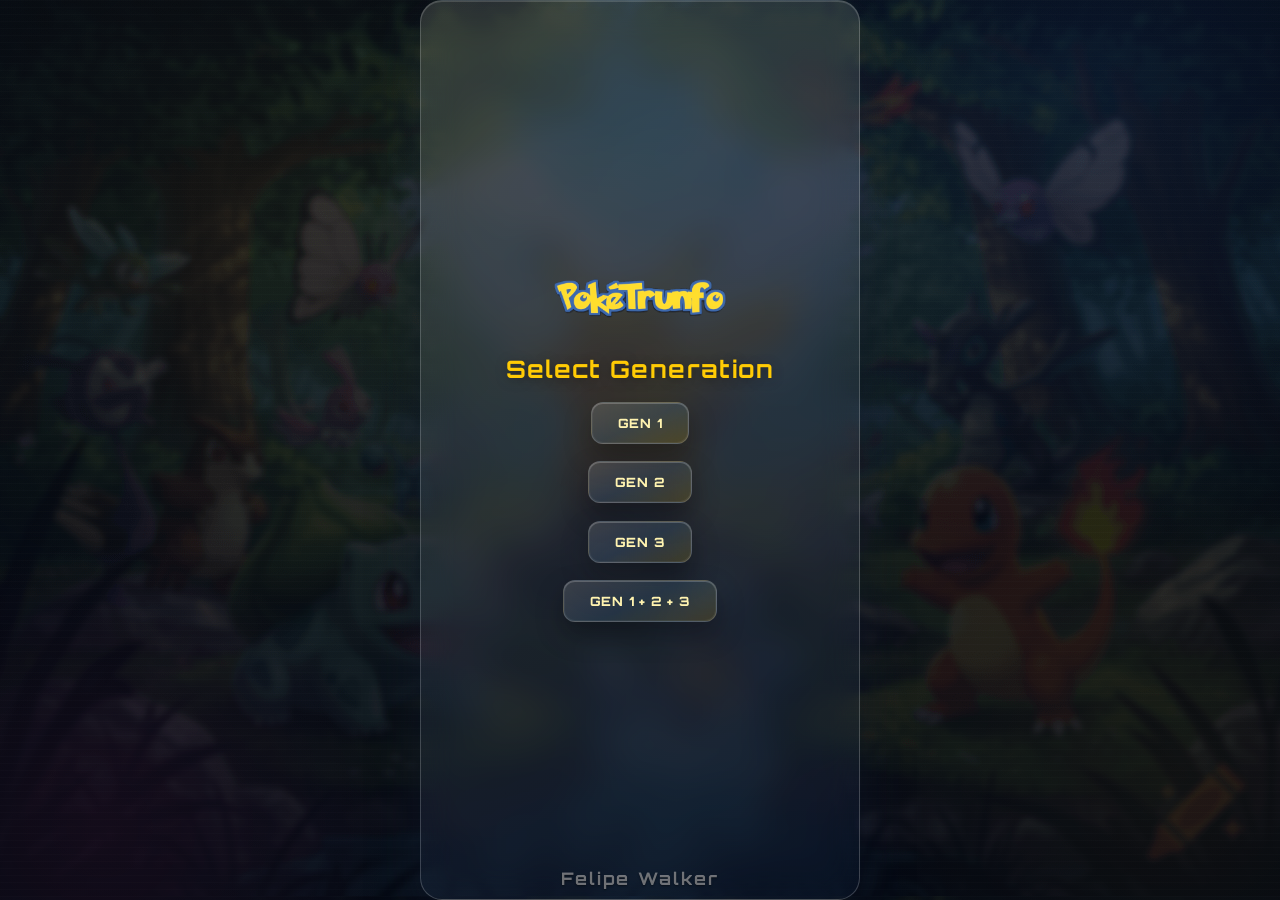
==== commit c43d3572: "Visual changes 2" ====
--- a/index.html
+++ b/index.html
@@ -173,7 +173,7 @@
 
     <script defer src="js/api.js"></script>
     <script defer src="js/game.js"></script>
-    <script defer src="js/dom.js"></script>
+    <script defer src="js/ui.js"></script>
     <script defer src="js/app.js"></script>
   </body>
 </html>
--- a/style.css
+++ b/style.css
@@ -1568,7 +1568,7 @@
 }
 
 .pokemon-card.card--interactive:hover {
-  transform: translateY(-4px) scale(1.01);
+  transform: none;
 }
 
 .rare-card {
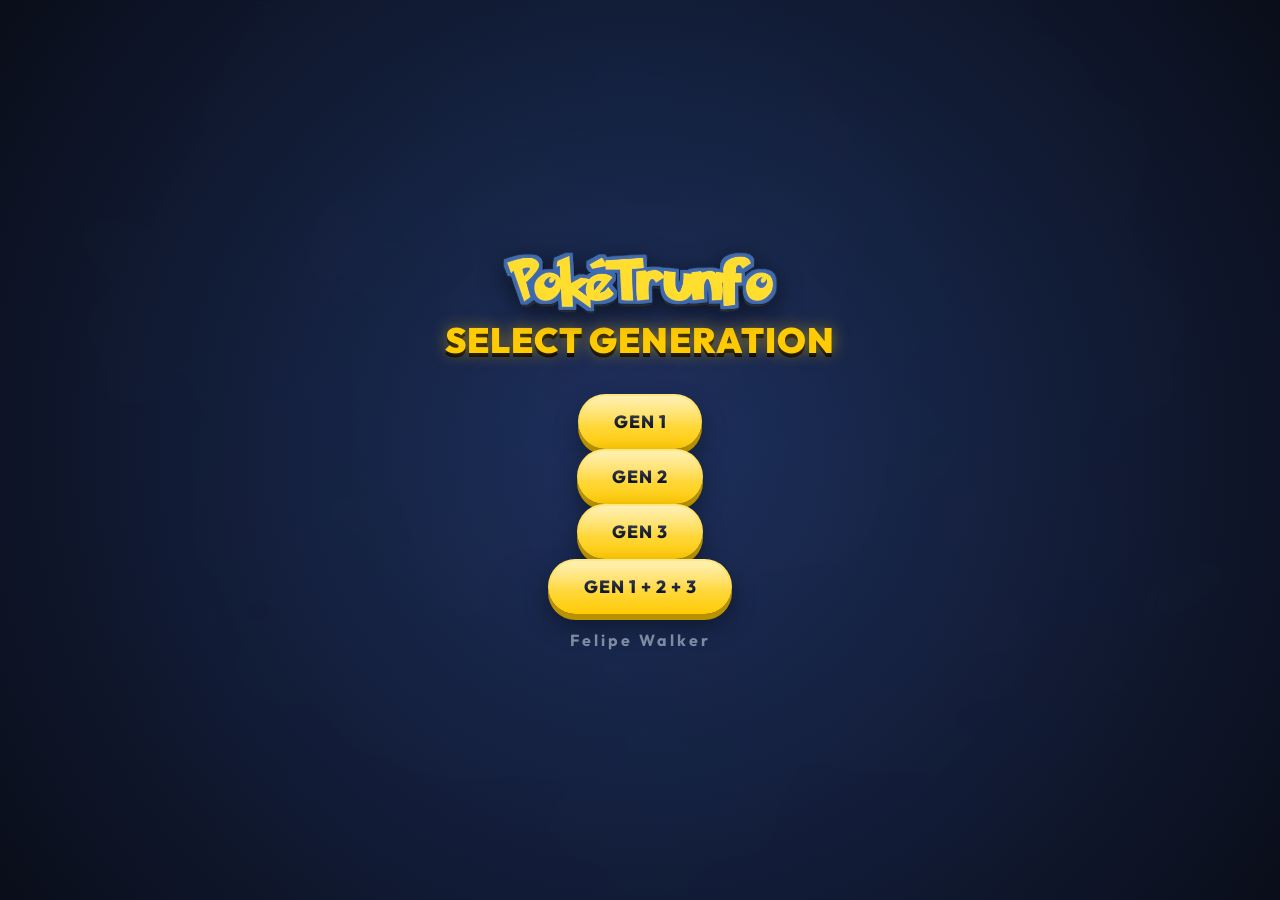
==== commit 6614460e: "Change visual general" ====
--- a/index.html
+++ b/index.html
@@ -56,7 +56,9 @@
       >
         GEN 1 + 2 + 3
       </button>
-      <p class="screen-signature" aria-hidden="true">Felipe Walker</p>
+      <p class="screen-signature" style="margin-top: 16px; font-weight: bold;" aria-hidden="true">Felipe Walker</p>
+
+
     </div>
     <div class="game-container">
       <header>
--- a/style.css
+++ b/style.css
@@ -1,2199 +1,1262 @@
+/* ==========================================================================
+   POKÉMON TCG ARENA - OFFICIAL PREMIUM DESIGN SYSTEM
+   ========================================================================== */
+
+@import url('https://fonts.googleapis.com/css2?family=Outfit:wght@400;600;700;800;900&family=Press+Start+2P&display=swap');
+
 :root {
-  /* Pokémon anime-inspired palette */
-  --poke-red: #e53935;
-  --poke-red-deep: #c62828;
-  --poke-yellow: #ffcb05;
-  --poke-yellow-soft: #fff3b0;
-  --poke-blue: #2e6bcf;
-  --poke-blue-deep: #1e457f;
-  --poke-sky: #7ec8fc;
-  --poke-cream: #ffffff;
-  --poke-night: #0f1729;
-  --poke-shadow: rgba(15, 23, 41, 0.55);
-
-  --accent: var(--poke-yellow);
-  --accent-text: #1a1a1c;
-  --glass-bg: rgba(255, 255, 255, 0.09);
+  /* --- Brand Color Palette --- */
+  --pk-blue: #2A75BB;
+  --pk-blue-dark: #1D2C5E;
+  --pk-yellow: #FFCB05;
+  --poke-yellow: #FFCB05; /* alias used by card name rendering */
+  --pk-yellow-glow: #FFE885;
+  --pk-red: #EE1515;
+  --pk-red-dark: #A00000;
+
+  /* --- UI Theme Colors --- */
+  --bg-overlay: rgba(13, 19, 33, 0.82);
+  --glass-bg: rgba(22, 33, 62, 0.75);
   --glass-border: rgba(255, 255, 255, 0.18);
-  --card-width: 260px;
-  --card-max-width: 320px;
-  --slot-front-scale: 0.8;
-  --slot-back-scale: 1;
+  --glass-shadow: 0 12px 32px 0 rgba(0, 0, 0, 0.45);
+
+  /* --- Neon & Glows --- */
+  --neon-cyan: #00F0FF;
+  --neon-gold: #FFD700;
+  --neon-red: #FF3366;
+  --neon-green: #00FF87;
+
+  /* --- Pokémon Stat Colors --- */
+  --stat-hp: #FF5959;
+  --stat-attack: #F5AC78;
+  --stat-defense: #FAE078;
+  --stat-speed: #FA92B2;
+
+  /* --- Text Colors --- */
+  --text-main: #FFFFFF;
+  --text-muted: #A0AEC0;
+  --text-gold: #FFDF00;
+
+  /* --- Radii & Geometry --- */
+  --radius-sm: 12px;
+  --radius-md: 20px;
+  --radius-lg: 28px;
+  --radius-pill: 999px;
+
+  /* --- Motion & Transitions --- */
+  --ease-bounce: cubic-bezier(0.34, 1.56, 0.64, 1);
+  --ease-smooth: cubic-bezier(0.25, 1, 0.5, 1);
+  --transition-fast: 0.2s var(--ease-smooth);
+  --transition-normal: 0.35s var(--ease-smooth);
+  --transition-bounce: 0.45s var(--ease-bounce);
+
+  /* --- Layout Geometry --- */
+  --center-col-width: 340px;
+  --arena-max-width: 1380px;
+}
+
+/* ==========================================================================
+   1. GLOBAL RESET, BACKGROUND & BASE LAYOUT
+   ========================================================================== */
+
+*, *::before, *::after {
+  box-sizing: border-box;
+  margin: 0;
+  padding: 0;
+  user-select: none;
+  -webkit-user-select: none;
+}
+
+html, body {
+  width: 100%;
+  height: 100%;
+  overflow-x: hidden;
+  font-family: 'Outfit', -apple-system, BlinkMacSystemFont, "Segoe UI", Roboto, sans-serif;
+  color: var(--text-main);
+  background-color: #0b0f19;
+}
+
+body {
+  position: relative;
+  min-height: 100vh;
+  display: flex;
+  flex-direction: column;
+  justify-content: space-between;
+  align-items: center;
+  /* Integration of assets/bg.png with fallback pathing and subtle dark overlay */
+  background:
+    radial-gradient(circle at 50% 30%, rgba(42, 117, 187, 0.25) 0%, rgba(11, 15, 25, 0.88) 100%),
+    url('../assets/bg.png') center/cover no-repeat fixed,
+    url('assets/bg.png') center/cover no-repeat fixed,
+    linear-gradient(135deg, #0f172a 0%, #020617 100%);
+  background-blend-mode: overlay, normal, normal, normal;
+}
+
+body.pokedex-open {
+  overflow: hidden;
 }
 
 .hidden {
   display: none !important;
-}
-
-*,
-*::before,
-*::after {
-  box-sizing: border-box;
-}
-
-body {
-  margin: 0;
-  min-height: 100vh;
-  display: flex;
-  flex-direction: column;
-  color: var(--poke-cream);
-  font-family: "Rajdhani", sans-serif;
-  font-weight: 700;
-  font-size: clamp(1rem, 2.8vw, 1.125rem);
-  overflow-x: hidden;
-  background-color: #050814;
-  background-image:
-    linear-gradient(180deg, rgba(5, 8, 20, 0.82), rgba(5, 8, 20, 0.9)),
-    url("assets/bg.png"),
-    radial-gradient(
-      ellipse 120% 80% at 50% -30%,
-      rgba(126, 200, 252, 0.35),
-      transparent
-    ),
-    radial-gradient(
-      ellipse 80% 55% at 100% 100%,
-      rgba(229, 57, 53, 0.18),
-      transparent
-    ),
-    radial-gradient(
-      ellipse 60% 45% at 0% 80%,
-      rgba(255, 203, 5, 0.12),
-      transparent
-    ),
-    linear-gradient(
-      165deg,
-      var(--poke-blue-deep) 0%,
-      var(--poke-night) 42%,
-      #0a0e18 100%
-    );
-  background-attachment: fixed;
-}
-
-body.pokedex-open {
-  overflow: hidden;
-}
-
+  opacity: 0 !important;
+  pointer-events: none !important;
+}
+
+/* Glassmorphism Global Overlay Element */
 .glass-overlay {
-  pointer-events: none;
   position: fixed;
   inset: 0;
-  z-index: 0;
-  background:
-    radial-gradient(
-      circle at 20% 20%,
-      rgba(255, 203, 5, 0.04),
-      transparent 40%
-    ),
-    radial-gradient(
-      circle at 85% 10%,
-      rgba(46, 107, 207, 0.12),
-      transparent 35%
-    );
+  background: var(--bg-overlay);
+  backdrop-filter: blur(12px) saturate(160%);
+  -webkit-backdrop-filter: blur(12px) saturate(160%);
+  z-index: 100;
+  pointer-events: none; /* decorative backdrop - never blocks the game */
+  transition: opacity var(--transition-normal);
 }
 
 .glass-overlay::before {
-  content: "";
+  content: '';
   position: absolute;
   inset: 0;
-  background:
-    repeating-linear-gradient(
-      to bottom,
-      rgba(255, 255, 255, 0.03) 0,
-      rgba(255, 255, 255, 0.03) 1px,
-      transparent 1px,
-      transparent 7px
-    ),
-    linear-gradient(180deg, rgba(7, 10, 20, 0.04), rgba(7, 10, 20, 0.16));
-  opacity: 0.38;
+  background: radial-gradient(circle at 50% 0%, rgba(0, 240, 255, 0.12), transparent 70%);
+  pointer-events: none;
 }
 
 .glass-overlay::after {
-  content: "";
+  content: '';
   position: absolute;
   inset: 0;
-  background:
-    radial-gradient(
-      circle at 50% 18%,
-      rgba(126, 200, 252, 0.08),
-      transparent 26%
-    ),
-    radial-gradient(
-      circle at 8% 92%,
-      rgba(255, 70, 145, 0.08),
-      transparent 20%
-    ),
-    radial-gradient(circle at 92% 86%, rgba(255, 203, 5, 0.06), transparent 22%);
-  mix-blend-mode: screen;
-  opacity: 0.75;
-}
+  background: repeating-linear-gradient(
+    0deg,
+    transparent,
+    transparent 2px,
+    rgba(0, 0, 0, 0.05) 2px,
+    rgba(0, 0, 0, 0.05) 4px
+  );
+  pointer-events: none;
+}
+
+/* ==========================================================================
+   2. SCREEN STRUCTURE & HEADER SCOREBOARD
+   ========================================================================== */
 
 #generation-selection {
-  flex: 1;
-  display: none;
+  position: fixed;
+  inset: 0;
+  z-index: 200;
+  display: flex;
   flex-direction: column;
-  align-items: center;
   justify-content: center;
-  gap: 1.1rem;
-  padding: clamp(1.25rem, 4vw, 2.75rem);
-  margin: auto;
-  width: min(440px, 92vw);
-  background: linear-gradient(
-    155deg,
-    rgba(255, 255, 255, 0.12),
-    rgba(46, 107, 207, 0.08)
-  );
-  backdrop-filter: blur(18px);
-  -webkit-backdrop-filter: blur(18px);
-  border: 1px solid rgba(255, 255, 255, 0.2);
-  border-radius: 22px;
-  box-shadow:
-    0 16px 48px var(--poke-shadow),
-    inset 0 1px 0 rgba(255, 255, 255, 0.15);
-  position: relative;
-  z-index: 5;
+  align-items: center;
+  padding: 2rem;
+  background: radial-gradient(circle at center, rgba(30, 48, 96, 0.95) 0%, rgba(10, 14, 26, 0.98) 100%);
+  backdrop-filter: blur(16px);
+  opacity: 0;
+  pointer-events: none;
+  transition: opacity var(--transition-normal);
 }
 
 #generation-selection.screen--active {
-  display: flex;
-}
-
-.game-container.screen--active {
-  display: flex !important;
-}
-
-#boot-error {
-  position: fixed;
-  top: 12px;
-  left: 50%;
-  transform: translateX(-50%);
-  z-index: 100;
-  max-width: min(92vw, 520px);
-  padding: 12px 16px;
-  border-radius: 10px;
-  background: rgba(229, 57, 53, 0.92);
-  color: #fff;
-  font-weight: 700;
+  opacity: 1;
+  pointer-events: auto;
+}
+
+.generation-selection h2 {
+  font-size: 2.2rem;
+  font-weight: 900;
+  letter-spacing: 1px;
+  text-transform: uppercase;
+  color: var(--pk-yellow);
+  text-shadow: 0 0 16px rgba(255, 203, 5, 0.5), 0 4px 0 #000;
+  margin-bottom: 2rem;
   text-align: center;
-  box-shadow: 0 8px 24px rgba(0, 0, 0, 0.35);
-}
-
-.screen-signature {
-  position: fixed;
-  bottom: max(10px, env(safe-area-inset-bottom, 0px));
-  left: 50%;
-  transform: translateX(-50%);
-  margin: 0;
-  z-index: 2;
-  font-family: "Orbitron", sans-serif;
-  font-size: clamp(0.93rem, 3vw, 1.08rem);
-  font-weight: 700;
-  letter-spacing: 0.12em;
-  color: rgba(255, 249, 242, 0.42);
-  text-shadow: 0 1px 2px rgba(0, 0, 0, 0.45);
-  pointer-events: none;
-  user-select: none;
-}
-
-.generation-selection h2 {
-  color: var(--poke-yellow);
-  font-family: "Orbitron", sans-serif;
-  margin: 0;
-  letter-spacing: 0.06em;
-  font-size: clamp(1.15rem, 4.2vw, 1.5rem);
-  font-weight: 700;
-  text-shadow: 0 2px 12px rgba(0, 0, 0, 0.35);
-}
-
-.game-container {
-  position: relative;
-  z-index: 1;
-  flex: 1;
+}
+
+/* Header & Arena Scoreboard */
+header {
   width: 100%;
-  max-width: 1180px;
-  padding: clamp(10px, 2.8vw, 22px);
-  display: none;
-  flex-direction: column;
-  align-items: stretch;
+  max-width: var(--arena-max-width);
+  padding: 1.25rem 2rem;
+  display: flex;
   justify-content: space-between;
-  gap: clamp(8px, 2vw, 16px);
-  min-height: 0;
-}
-
-header {
-  display: flex !important;
-  flex-direction: column !important;
-  /* Empilha logo e placar */
-  align-items: center !important;
-  /* Centraliza horizontalmente */
-  justify-content: center !important;
-  width: 100% !important;
-  /* Ocupa a largura total da tela */
-  margin: 0 auto !important;
-  text-align: center !important;
+  align-items: center;
+  z-index: 20;
 }
 
 .logo-img {
-  /* Basic styling for the image logo */
-  max-width: 50%;
-  /* Ensures the image is responsive */
-  height: auto;
-  /* Maintains aspect ratio */
-  margin-bottom: 1rem;
-  /* Adds some space below the logo */
-  margin-left: auto !important;
-  margin-right: auto !important;
-  display: block !important;
+  height: 68px;
+  width: auto;
+  filter: drop-shadow(0 6px 12px rgba(0, 0, 0, 0.5));
+  transition: transform var(--transition-bounce), filter var(--transition-fast);
+  cursor: pointer;
+}
+
+.logo-img:hover {
+  transform: scale(1.06) rotate(-2deg);
+  filter: drop-shadow(0 8px 20px rgba(255, 203, 5, 0.6));
 }
 
 .scoreboard-glass {
-  /* RESET TOTAL de posicionamentos antigos */
-  position: relative !important;
-  float: none !important;
-  top: 0 !important;
-  right: 0 !important;
-
-  /* Centralização com flexbox no pai, ou mantendo aqui se o pai tiver text-align:center */
-  margin: 0 auto !important;
-
-  /* Estilo visual */
-  display: inline-flex;
-  /* Mantém como inline-flex para abraçar o conteúdo */
-  align-items: center;
-  gap: clamp(10px, 3vw, 18px);
-  padding: clamp(8px, 2vw, 12px) clamp(18px, 5vw, 32px);
-  border-radius: 999px;
-  background: rgba(255, 255, 255, 0.08);
-  border: 1px solid rgba(255, 255, 255, 0.2);
-  box-shadow: 0 6px 24px rgba(0, 0, 0, 0.35);
-
-  /* MUDANÇAS AQUI */
-  width: max-content;
-  /* Faz o elemento ter a largura do conteúdo */
-  min-width: 0;
-  /* REMOVIDO: retira o mínimo de 200px */
-  max-width: 100%;
-  /* Garante que não estoure em telas muito pequenas */
-
-  /* NEW: Custom property for height */
-  --scoreboard-height: 60px;
-  /* Adjust as needed */
-  height: var(--scoreboard-height);
+  display: flex;
+  align-items: center;
+  gap: 1.5rem;
+  padding: 0.75rem 2rem;
+  background: var(--glass-bg);
+  border: 2px solid var(--glass-border);
+  border-radius: var(--radius-pill);
+  box-shadow: var(--glass-shadow), inset 0 1px 0 rgba(255, 255, 255, 0.2);
+  backdrop-filter: blur(16px);
+  -webkit-backdrop-filter: blur(16px);
 }
 
 .score-item {
+  display: flex;
+  align-items: center;
+  gap: 0.6rem;
+  font-size: 1.1rem;
   font-weight: 800;
-  letter-spacing: 0.06em;
-  font-size: clamp(0.78rem, 2.8vw, 0.92rem);
-  color: rgba(255, 249, 242, 0.88);
+  letter-spacing: 0.5px;
+  text-transform: uppercase;
 }
 
 .score-item span {
-  margin-left: 0.35em;
-  color: var(--poke-yellow);
-  font-size: clamp(1rem, 3.8vw, 1.28rem);
-  font-variant-numeric: tabular-nums;
+  font-size: 1.5rem;
+  font-weight: 900;
+  padding: 0.2rem 0.8rem;
+  border-radius: var(--radius-sm);
+  background: rgba(0, 0, 0, 0.4);
+  box-shadow: inset 0 2px 4px rgba(0,0,0,0.6);
+}
+
+.score-item:first-child span {
+  color: var(--neon-cyan);
+  border: 1px solid rgba(0, 240, 255, 0.3);
+  text-shadow: 0 0 10px rgba(0, 240, 255, 0.5);
+}
+
+.score-item:last-child span {
+  color: var(--neon-red);
+  border: 1px solid rgba(255, 51, 102, 0.3);
+  text-shadow: 0 0 10px rgba(255, 51, 102, 0.5);
 }
 
 .score-sep {
-  width: 1px;
-  height: 1.55rem;
-  background: rgba(255, 255, 255, 0.2);
-}
-
-/* Arena: duel layout — responsive stack on mobile, side-by-side on desktop */
+  font-size: 1.2rem;
+  font-weight: 900;
+  color: var(--pk-yellow);
+  opacity: 0.8;
+}
+
+/* ==========================================================================
+   3. HORIZONTAL TCG ARENA (PC / DESKTOP LAYOUT)
+   ========================================================================== */
+
+/*
+   The arena is a 3-column grid: CPU card | center controls | player card.
+   The HTML nests both card slots inside .card-3d-stage > .cards-viewport.
+   We flatten those wrappers with `display: contents` so the slots become
+   direct grid items, then assign each to its own grid area. This guarantees
+   the two cards sit side-by-side and never overlap.
+*/
 .battle-arena {
-  display: flex;
-  flex-direction: column;
-  justify-content: flex-start;
-  align-items: center;
-  gap: clamp(10px, 2.4vw, 18px);
   width: 100%;
-  position: relative;
-  padding: clamp(8px, 1.8vw, 14px) 0;
-  flex: 1 1 auto;
-  min-height: 0;
-  overflow: visible;
-}
-
-/* Garante que o slot não tenha margens invisíveis */
-.card-slot {
-  flex: 0 0 auto;
-  width: min(100%, 340px);
-  margin: 0;
-  display: flex;
+  max-width: var(--arena-max-width);
+  margin: 0 auto;
+  padding: 1rem 2rem;
+  display: grid;
+  grid-template-columns: 1fr var(--center-col-width) 1fr;
+  grid-template-areas: "cpu center player";
+  align-items: center;
   justify-content: center;
-}
-
-.game-center {
-  width: 100%;
-  max-width: none;
-  display: flex;
-  flex-direction: column;
-  align-items: center;
-  justify-content: center;
-  text-align: center;
-  margin: 0 auto;
-  gap: 0.9rem;
-  padding: 0.6rem 0;
-}
-
-.game-center button {
-  width: 100%;
-  max-width: 240px;
-  background: linear-gradient(
-    145deg,
-    rgba(0, 119, 255, 0.5) 0%,
-    rgba(1, 245, 225, 0.541) 100%
-  );
-}
-
-.status-bubble {
-  margin: 0 auto;
-  background: linear-gradient(
-    145deg,
-    rgba(192, 255, 2, 0.051) 0%,
-    rgba(140, 255, 0, 0.044) 100%
-  );
-  color: #ffea00;
-  padding: clamp(10px, 2.5vw, 16px) clamp(20px, 5vw, 32px);
-  border-radius: 999px;
-  font-weight: 800;
-  font-family: "Orbitron", sans-serif;
-  font-size: clamp(0.9rem, 3.6vw, 1.08rem);
-  text-transform: uppercase;
-  letter-spacing: 0.06em;
-  box-shadow:
-    0 4px 16px rgba(255, 255, 255, 0.35),
-    inset 0 1px 0 rgba(255, 255, 255, 0.65);
-}
-
-.pokemon-card {
-  width: min(var(--card-width), 92vw);
-  max-width: var(--card-max-width);
-  min-height: 420px;
-  display: flex;
-  flex-direction: column;
-  overflow: visible;
-  margin: 0;
-  position: relative;
-  background: linear-gradient(
-    155deg,
-    rgba(255, 255, 255, 0.18),
-    rgba(255, 255, 255, 0.12)
-  );
-  backdrop-filter: blur(20px);
-  -webkit-backdrop-filter: blur(20px);
-  border: 1px solid rgba(255, 255, 255, 0.3);
-  border-radius: clamp(14px, 3.5vw, 20px);
-  padding: clamp(10px, 1.2vw, 10px);
-  box-shadow:
-    0 12px 40px var(--poke-shadow),
-    inset 0 1px 0 rgba(255, 255, 255, 0.2);
-}
-
-.card-back {
-  background: linear-gradient(
-    145deg,
-    var(--poke-blue-deep),
-    #0080ff1a
-  ) !important;
-  border: 1px solid rgba(126, 200, 252, 0.35);
-  align-items: center;
-  justify-content: center;
-  display: flex;
-  /* --- Correções para igualar o tamanho --- */
-  position: absolute;
-  top: 0;
-  left: 0;
-  width: 100%;
-  height: 100%;
-  border-radius: inherit;
-  /* Segue o arredondamento da frente */
-  padding: inherit;
-  box-sizing: border-box;
-  /* -------------------------------------- */
-}
-
-.stats-container {
-  display: flex;
-  flex-direction: column;
-  /* Espaçamento fixo para um equilíbrio visual clássico */
-  gap: 1px;
-  flex: 1 1 auto;
-  min-height: 0;
-}
-
-.card-back__label {
-  font-family: "Orbitron", sans-serif;
-  opacity: 0.22;
-  transform: rotate(-42deg);
-  font-size: clamp(1rem, 5vw, 1.5rem);
-  letter-spacing: 0.08em;
-  color: rgba(255, 255, 255, 0.9);
-  user-select: none;
-}
-
-.pokemon-card h2 {
-  font-size: clamp(1.3rem, 6vw, 1.8rem);
-  font-weight: 700;
-  line-height: 1.2;
-  display: flex;
-  align-items: center;
-  gap: 8px;
-}
-
-.pokemon-card h2 .pokeball-icon {
-  width: 18px;
-  /* Smaller icon for pokemon name */
-  height: 18px;
-}
-
-.pokeball-icon {
-  width: 24px;
-  /* Adjust size as needed */
-  height: 24px;
-  object-fit: contain;
-  filter: drop-shadow(0 2px 2px rgba(0, 0, 0, 0.4));
-}
-
-.stat-row {
-  background: rgba(15, 23, 41, 0.5);
-  backdrop-filter: blur(8px);
-  -webkit-backdrop-filter: blur(8px);
-  margin: clamp(6px, 1.5vw, 10px) 0;
-  padding: clamp(8px, 2vw, 12px);
-  border-radius: 8px;
-  display: flex;
-  justify-content: space-between;
-  align-items: center;
-  gap: 0.35em;
-  cursor: pointer;
-  border: 1px solid rgba(255, 255, 255, 0.15);
-  transition:
-    transform 0.18s ease,
-    border-color 0.18s ease,
-    background 0.18s ease;
+  gap: 1.5rem;
   position: relative;
   z-index: 10;
-  font-size: clamp(1.12rem, 3.6vw, 1.35rem);
-  font-weight: 700;
-  opacity: 1;
-}
-
-/* Unique colors for each stat button with translucent theme */
-.stat-row[data-stat="HP"] {
-  background: rgba(255, 82, 82, 0.25);
-  border-color: rgba(255, 82, 82, 0.4);
-}
-
-.stat-row[data-stat="ATTACK"] {
-  background: rgba(255, 165, 0, 0.25);
-  border-color: rgba(255, 165, 0, 0.4);
-}
-
-.stat-row[data-stat="DEFENSE"] {
-  background: rgba(100, 149, 237, 0.25);
-  border-color: rgba(100, 149, 237, 0.4);
-}
-
-.stat-row[data-stat="SPEED"] {
-  background: rgba(50, 205, 50, 0.25);
-  border-color: rgba(50, 205, 50, 0.4);
-}
-
-.stat-row__left {
-  display: inline-flex;
-  align-items: center;
-  gap: 0.25em;
-}
-
-.stat-row__right {
-  display: inline-flex;
-  align-items: center;
-  gap: 0.35rem;
-  flex-shrink: 0;
-}
-
-.stat-val {
-  font-weight: 800;
-  font-variant-numeric: tabular-nums;
-}
-
-.stat-val--hidden {
-  color: rgba(255, 243, 176, 0.95);
-  text-shadow:
-    0 0 10px rgba(255, 203, 5, 0.2),
-    0 0 18px rgba(126, 200, 252, 0.14);
-  letter-spacing: 0.08em;
-}
-
-.pokemon-card.card--stats-hidden:not(.card--interactive) .stat-row {
-  cursor: default;
-}
-
-.pokemon-card.card--interactive.card--stats-hidden .stat-row {
-  cursor: pointer;
-}
-
-.pokemon-card.card--stats-hidden .type-bonus {
-  display: none;
-}
-
-.stat-row .pokeball-icon {
-  width: 18px;
-  /* Smaller icon for stats */
-  height: 18px;
-  margin-right: 5px;
-  /* Space between icon and stat name */
-  filter: brightness(1.2) drop-shadow(0 1px 1px rgba(0, 0, 0, 0.3));
-}
-
-.pokemon-card .pokemon-sprite {
-  display: block;
-  width: 100%;
-  max-width: 100%;
-  height: clamp(200px, 45vw, 280px);
-  object-fit: contain;
-  object-position: center;
-  margin: clamp(4px, 1.5vw, 8px) auto;
-  padding: 6px;
-  flex-shrink: 0;
-}
-
-@media (min-width: 1024px) {
-  .pokemon-card .pokemon-sprite {
-    height: 240px;
-    padding: 8px;
-  }
-}
-
-.pokemon-card .pokeball-icon {
-  width: 18px !important;
-  height: 18px !important;
-  object-fit: contain !important;
-  margin: 0 !important;
-  flex-shrink: 0;
-}
-
-.rare-badge {
-  position: absolute;
-  top: 8px;
-  right: 8px;
-  z-index: 3;
-  font-family: "Orbitron", sans-serif;
-  font-size: 0.62rem;
-  padding: 0.25rem 0.45rem;
-  border-radius: 6px;
-  background: linear-gradient(120deg, #ffd700, #ffecb3);
-  color: var(--accent-text);
-  letter-spacing: 0.06em;
-  box-shadow: 0 4px 12px rgba(0, 0, 0, 0.3);
-}
-
-.stat-row[data-stat="HP"]:hover {
-  background: rgba(255, 82, 82, 0.38);
-  border-color: rgba(255, 82, 82, 0.55);
-  transform: translateX(3px);
-}
-
-.stat-row[data-stat="ATTACK"]:hover {
-  background: rgba(255, 165, 0, 0.38);
-  border-color: rgba(255, 165, 0, 0.55);
-  transform: translateX(3px);
-}
-
-.stat-row[data-stat="DEFENSE"]:hover {
-  background: rgba(100, 149, 237, 0.38);
-  border-color: rgba(100, 149, 237, 0.55);
-  transform: translateX(3px);
-}
-
-.stat-row[data-stat="SPEED"]:hover {
-  background: rgba(50, 205, 50, 0.38);
-  border-color: rgba(50, 205, 50, 0.55);
-  transform: translateX(3px);
-}
-
-.type-bonus {
-  font-family: "Orbitron", sans-serif;
-  font-size: 0.82em;
-  font-weight: 800;
-  color: #7dffb3;
-  text-shadow: 0 0 6px rgba(125, 255, 179, 0.65);
-  white-space: nowrap;
-}
-
-.stat-row:active {
-  transform: scale(0.97);
-}
-
-/* Buttons (site chrome, not embedded Pokédex) */
-.btn-neon {
-  appearance: none;
-  background: linear-gradient(
-    155deg,
-    rgba(255, 255, 255, 0.12),
-    rgba(255, 203, 5, 0.12)
-  );
-  border: 1px solid rgba(255, 203, 5, 0.55);
-  color: var(--poke-yellow-soft);
-  padding: clamp(8px, 2.2vw, 12px) clamp(14px, 4vw, 26px);
-  font-family: "Orbitron", sans-serif;
-  font-weight: 800;
-  font-size: clamp(0.8rem, 3.625vw, 0.8rem);
-  letter-spacing: 0.06em;
-  cursor: pointer;
-  border-radius: 12px;
-  box-shadow:
-    0 4px 18px rgba(0, 0, 0, 0.35),
-    inset 0 1px 0 rgba(255, 255, 255, 0.12);
-  transition:
-    transform 0.2s ease,
-    box-shadow 0.2s ease,
-    background 0.2s ease,
-    border-color 0.2s ease;
-}
-
-.btn-neon:hover {
-  background: linear-gradient(
-    155deg,
-    rgba(255, 203, 5, 0.35),
-    rgba(255, 236, 160, 0.2)
-  );
-  color: var(--accent-text);
-  border-color: var(--poke-yellow);
-  transform: translateY(-1px);
-  box-shadow:
-    0 8px 28px rgba(255, 203, 5, 0.28),
-    inset 0 1px 0 rgba(255, 255, 255, 0.35);
-}
-
-.btn-neon:active {
-  transform: translateY(0);
-}
-
-.game-footer {
-  display: flex;
-  flex-direction: column;
-  align-items: center;
-  gap: 10px;
+}
+
+/* Flatten nested wrappers so slots become direct grid children */
+.card-3d-stage,
+.cards-viewport {
+  display: contents;
+}
+
+/* Individual Card Zone Slots */
+.card-slot {
+  display: flex;
   justify-content: center;
-  padding: clamp(6px, 2vw, 14px) 0 0;
-  margin-top: auto;
-}
-
-.btn-menu-foot {
-  width: 100%;
-  max-width: 320px;
-}
-
-/* Returning to menu secondary emphasis */
-.btn-menu-foot:not([style*="none"]) {
-  border-color: rgba(255, 255, 255, 0.28);
-  color: rgba(255, 249, 242, 0.92);
-  background: rgba(255, 255, 255, 0.06);
-  width: 100%;
-  /* Ocupa a largura total do contêiner */
-  max-width: 120px;
-  text-align: center;
-}
-
-.btn-menu-foot:hover {
-  border-color: rgba(255, 203, 5, 0.75);
-  color: var(--poke-yellow-soft);
-}
-
-/* Compact Pokédex launcher */
-.btn-pokedex-fab {
-  z-index: 26;
-  width: 52px;
-  height: 52px;
-  padding: 0;
-  display: inline-flex;
-  align-items: center;
+  align-items: center;
+  position: relative;
+  perspective: 1200px;
+  min-height: 520px;
+}
+
+#cpu-card-slot {
+  grid-area: cpu;
   justify-content: center;
-  border-radius: 14px;
-  border-color: rgba(255, 122, 122, 0.78);
-  background: linear-gradient(
-    155deg,
-    rgba(255, 82, 82, 0.95),
-    rgba(195, 26, 48, 0.92)
-  );
-  color: #fff7f7;
-  font-size: 0.54rem;
-  letter-spacing: 0.08em;
-  text-transform: uppercase;
-  text-align: center;
-  line-height: 1;
-  opacity: 0.95;
-  box-shadow:
-    0 12px 28px rgba(0, 0, 0, 0.36),
-    0 0 0 1px rgba(255, 255, 255, 0.08) inset,
-    0 0 24px rgba(255, 82, 82, 0.22);
-}
-
-.btn-pokedex-fab:hover {
-  opacity: 1;
-  transform: translateY(-1px) scale(1.02);
-  border-color: rgba(255, 160, 160, 0.95);
-  box-shadow:
-    0 14px 32px rgba(0, 0, 0, 0.42),
-    0 0 28px rgba(255, 82, 82, 0.3),
-    0 0 0 1px rgba(255, 255, 255, 0.08) inset;
-}
-
-.btn-pokedex-fab:active {
-  transform: translateY(1px) scale(0.98);
-}
-
-.btn-pokedex-fab:focus-visible {
-  outline: 2px solid rgba(255, 203, 5, 0.95);
-  outline-offset: 3px;
-}
-
-.pokedex-backdrop:not(.hidden) {
-  position: fixed;
-  inset: 0;
-  z-index: 28;
-  background: rgba(6, 10, 22, 0.65);
-  backdrop-filter: blur(6px);
-  -webkit-backdrop-filter: blur(6px);
-  animation: dexBackdropFade 0.35s ease forwards;
-}
-
-.pokedex-panel {
-  position: fixed;
-  z-index: 30;
-  left: 50%;
-  top: 50%;
-  width: min(440px, 94vw);
-  height: min(86dvh, 640px);
-  display: flex;
-  flex-direction: column;
-  padding: 0;
-  overflow: hidden;
-  background: linear-gradient(
-    160deg,
-    rgba(255, 255, 255, 0.1) 0%,
-    rgba(30, 69, 127, 0.55) 45%,
-    rgba(14, 20, 35, 0.97) 100%
-  );
-  border: 1px solid rgba(255, 255, 255, 0.25);
-  border-radius: clamp(14px, 3vw, 22px);
-  box-shadow:
-    0 24px 64px rgba(0, 0, 0, 0.55),
-    inset 0 1px 0 rgba(255, 255, 255, 0.12);
-  transform: translate(-50%, -50%);
-}
-
-@keyframes dexBackdropFade {
-  from {
-    opacity: 0;
-  }
-
-  to {
-    opacity: 1;
-  }
-}
-
-@keyframes dexPop {
-  from {
-    opacity: 0;
-    transform: translate(-50%, -48%) scale(0.93);
-  }
-
-  to {
-    opacity: 1;
-    transform: translate(-50%, -50%) scale(1);
-  }
-}
-
-.pokedex-panel__bar {
-  flex: 0 0 auto;
-  display: flex;
-  align-items: center;
-  justify-content: space-between;
-  padding: 10px 12px;
-  gap: 10px;
-  background: rgba(0, 0, 0, 0.35);
-  border-bottom: 1px solid rgba(255, 255, 255, 0.1);
-}
-
-.pokedex-panel__title {
-  font-family: "Orbitron", sans-serif;
-  font-size: 0.85rem;
-  letter-spacing: 0.08em;
-  color: var(--poke-yellow-soft);
-}
-
-#pokedex-panel iframe {
-  flex: 1;
-  width: 100%;
-  height: 100%;
-  /* Garante que ocupe toda a altura do painel */
-  border: none;
-  background: #eef7ff;
-
-  /* Remova o zoom e o scale que colocamos antes */
-  zoom: 1;
-  transform: none;
-
-  /* Garante que o conteúdo interno tente se ajustar */
-  display: block;
-}
-
-.close-pokedex-btn {
-  align-self: center;
-  flex-shrink: 0;
-  background: rgba(255, 255, 255, 0.1);
-  color: rgba(255, 249, 242, 0.95);
-  border: none;
-  font-size: 1.25rem;
-  line-height: 1;
-  width: 40px;
-  height: 40px;
-  padding: 0;
-  margin: 0;
-  border-radius: 11px;
-  cursor: pointer;
-  transition:
-    background 0.18s ease,
-    transform 0.18s ease;
-}
-
-.close-pokedex-btn:hover {
-  background: rgba(229, 57, 53, 0.45);
-}
-
-.close-pokedex-btn:active {
-  transform: scale(0.95);
-}
-
-/* Rare super-trumps */
-.rare-card {
-  border-color: rgba(255, 215, 0, 0.75);
-  background: linear-gradient(
-    145deg,
-    rgba(230, 230, 236, 0.35),
-    rgba(255, 215, 0, 0.22),
-    rgba(200, 200, 210, 0.18)
-  );
-  overflow: visible;
-}
-
-.rare-card::after {
-  content: "";
-  position: absolute;
-  inset: 0;
-  pointer-events: none;
-  background: linear-gradient(
-    45deg,
-    transparent,
-    rgba(255, 215, 0, 0.12),
-    transparent
-  );
-}
-
-.winner-card:not(.rare-card) {
-  background: linear-gradient(
-    155deg,
-    rgba(139, 220, 120, 0.45),
-    rgba(46, 107, 207, 0.12)
-  ) !important;
-  color: var(--accent-text) !important;
-  border-color: rgba(109, 200, 90, 0.85) !important;
-  box-shadow:
-    0 0 24px rgba(109, 200, 90, 0.35),
-    0 12px 40px var(--poke-shadow) !important;
-}
-
-.loser-card:not(.rare-card) {
-  background: linear-gradient(
-    155deg,
-    rgba(229, 57, 53, 0.35),
-    rgba(46, 107, 207, 0.08)
-  ) !important;
-  color: var(--poke-cream) !important;
-  border-color: rgba(229, 57, 53, 0.55) !important;
-  box-shadow:
-    0 0 20px rgba(229, 57, 53, 0.25),
-    0 12px 40px var(--poke-shadow) !important;
-}
-
-/* Round stat markup: translucent gray — never applied by JS to rare cards */
-.pokemon-card:not(.rare-card) .winner-stat {
-  background: rgba(200, 200, 206, 0.42);
-  border-color: rgba(150, 150, 156, 0.45);
-  color: rgba(24, 24, 28, 0.92);
-}
-
-.pokemon-card:not(.rare-card) .winner-stat .stat-val {
-  font-weight: 800;
-}
-
-.pokemon-card:not(.rare-card) .loser-stat {
-  background: rgba(166, 166, 175, 0.586);
-  border-color: rgba(88, 88, 94, 0.45);
-  color: rgba(255, 255, 255, 0.88);
-}
-
-@keyframes sweep {
-  0% {
-    transform: translate(-100%, -100%) rotate(45deg);
-  }
-
-  100% {
-    transform: translate(100%, 100%) rotate(45deg);
-  }
-}
-
-#cpu-card-slot .stat-row {
-  cursor: default;
-  pointer-events: none;
-}
-
-#battle-explanation {
-  margin: 8px auto 0;
-  padding: 10px 14px;
-  display: inline-block;
-  max-width: min(92vw, 420px);
-  background: rgba(255, 255, 255, 0.1);
-  border: 1px solid rgba(255, 255, 255, 0.18);
-  border-radius: 12px;
-  color: #f5f5f5;
-  font-size: clamp(0.82rem, 2.6vw, 0.95rem);
-  font-weight: 700;
-  line-height: 1.45;
-  text-align: center;
-  letter-spacing: 0.02em;
-  backdrop-filter: blur(10px);
-  -webkit-backdrop-filter: blur(10px);
-  opacity: 1;
-  transform: translateY(0);
-  box-shadow: 0 4px 12px rgba(0, 0, 0, 0.18);
-  min-height: 1.5em;
-}
-
-#battle-explanation.battle-explanation--visible {
-  animation: battleFade 0.25s ease forwards;
-}
-
-.battle-totals {
-  display: inline-block;
-  margin-top: 0.35rem;
-  color: var(--poke-yellow-soft);
-  font-weight: 800;
-}
-
-.battle-type-note {
-  font-size: 0.88em;
-  color: #7dffb3;
-  font-weight: 600;
-}
-
-.battle-loser-note {
-  color: lightcoral;
-  font-size: 0.92em;
-}
-
-.battle-winner {
-  color: #ffd166;
-  font-weight: 700;
-}
-
-.battle-stat {
-  color: #0adc22;
-  font-weight: 600;
-}
-
-.rare-text {
-  color: hotpink;
-  font-weight: 800;
-  letter-spacing: 1px;
-}
-
-@keyframes battleFade {
-  to {
-    opacity: 1;
-    transform: translateY(0);
-  }
-}
-
-/* Type line + type advantage UI */
-.card-type-line {
-  margin-top: 0.65rem;
-  display: flex;
-  align-items: center;
+}
+
+#player-card-slot {
+  grid-area: player;
   justify-content: center;
-  flex-wrap: wrap;
-  gap: 0.35rem 0.6rem;
-  font-size: clamp(0.8rem, 2.8vw, 0.95rem);
-  font-weight: 700;
-  letter-spacing: 0.06em;
-}
-
-.type-owner-badge {
-  padding: 0.2rem 0.55rem;
-  border-radius: 6px;
-  background: rgba(255, 255, 255, 0.1);
-  border: 1px solid rgba(255, 255, 255, 0.22);
-  color: var(--poke-yellow);
-  font-family: "Orbitron", sans-serif;
-  font-size: 1.8em;
-}
-
-.card-type-name {
-  color: #ff69b4;
-  font-weight: 800;
-  text-shadow: 0 0 10px rgba(255, 105, 180, 0.75);
-}
-
-.type-advantage-badge {
-  font-family: "Orbitron", sans-serif;
-  font-size: clamp(0.82rem, 2.8vw, 0.98rem);
-  font-weight: 800;
-  color: #ffffff;
-  /* Texto branco */
-  text-shadow:
-    -1px -1px 0 #000,
-    1px -1px 0 #000,
-    -1px 1px 0 #000,
-    1px 1px 0 #000,
-    /* Contorno preto base */ 0 0 8px rgba(0, 0, 0, 1),
-    0 0 15px rgba(30, 30, 30, 0.9),
-    0 0 25px rgba(0, 0, 0, 0.8);
-  /* Brilho neon preto/escuro */
-  animation: advantageGlow 1.35s ease-in-out infinite alternate;
-}
-
-@keyframes advantageGlow {
-  from {
-    opacity: 0.88;
-  }
-
-  to {
-    opacity: 1;
-  }
-}
-
-.super-trunfo-badge {
-  margin-top: 0.25rem;
-  font-size: clamp(0.85rem, 2.5vw, 1.1rem);
-  font-weight: 800;
-  font-family: "Orbitron", sans-serif;
-  color: gold;
-  text-shadow: 2px 2px black;
-  text-align: center;
-}
-
-@keyframes floatCardStack {
-  0% {
-    transform: translateY(0) translateX(0);
-  }
-
-  50% {
-    transform: translateY(-6px) translateX(4px);
-  }
-
-  100% {
-    transform: translateY(0) translateX(0);
-  }
-}
-
-@media (prefers-reduced-motion: reduce) {
-  .pokemon-card {
-    animation: none !important;
-  }
-
-  .card-slot {
-    transition: none !important;
-  }
-
-  .type-advantage-badge {
-    animation: none;
-  }
-}
-
-/* 3D stack — mobile-first; same swap depth on all breakpoints */
-.card-3d-stage {
-  position: relative;
-  width: 100%;
-  max-width: min(380px, 96vw);
-  height: clamp(400px, 74vh, 500px);
-  margin: 0 auto;
-  display: flex;
-  align-items: center;
-  justify-content: center;
-  perspective: 1300px;
-  perspective-origin: 50% 42%;
-  overflow: visible;
-  touch-action: pan-y;
-  -webkit-tap-highlight-color: transparent;
-}
-
-.cards-viewport {
-  position: relative;
-  width: min(280px, 88vw);
-  height: clamp(380px, 66vh, 455px);
-  margin: 0 auto;
-  transform-style: preserve-3d;
-}
-
-.card-3d-stage .card-slot {
-  position: absolute;
-  inset: 0;
-  width: 100%;
-  max-width: none;
-  display: flex;
-  align-items: center;
-  justify-content: center;
-  transform-style: preserve-3d;
-  transition:
-    transform 0.96s cubic-bezier(0.16, 1, 0.3, 1),
-    opacity 0.7s cubic-bezier(0.16, 1, 0.3, 1),
-    filter 0.7s cubic-bezier(0.16, 1, 0.3, 1),
-    box-shadow 0.7s cubic-bezier(0.16, 1, 0.3, 1);
-  will-change: transform;
-}
-
-.slot-front {
-  z-index: 2;
-  transform: translateZ(64px) scale(var(--slot-front-scale)) rotateY(0deg);
-  opacity: 1;
-  filter: blur(0);
-}
-
-.slot-back {
-  z-index: 1;
-  transform: translateZ(-126px) scale(var(--slot-back-scale)) rotateY(-16deg);
-  opacity: 0.45;
-  filter: blur(3.5px) saturate(0.88);
-}
-
-.cards-viewport.swapping .slot-front {
-  transform: translateX(-64px) translateZ(-126px) rotateY(42deg)
-    scale(var(--slot-back-scale));
-  opacity: 0.42;
-  filter: blur(4px) saturate(0.82);
-}
-
-.cards-viewport.swapping .slot-back {
-  transform: translateX(64px) translateZ(72px) rotateY(0deg)
-    scale(var(--slot-front-scale));
-  opacity: 1;
-  filter: blur(0);
-}
-
-.card-3d-stage .pokemon-card {
-  position: relative;
-  transform-style: preserve-3d;
-  transition:
-    transform 0.3s cubic-bezier(0.16, 1, 0.3, 1),
-    box-shadow 0.35s cubic-bezier(0.16, 1, 0.3, 1),
-    filter 0.35s cubic-bezier(0.16, 1, 0.3, 1);
-  animation: floatCardStack 5.8s cubic-bezier(0.45, 0, 0.55, 1) infinite;
-}
-
+}
+
+/* Swap arrows: floating circular controls flanking the center column.
+   They are real, clickable buttons (no display:contents) and sit above
+   the cards without overlapping the center controls. */
 .swap-arrow {
   position: absolute;
   top: 50%;
   transform: translateY(-50%);
-  width: 44px;
-  height: 44px;
-  border-radius: 999px;
-  border: 1px solid rgba(255, 255, 255, 0.28);
-  background: linear-gradient(
-    155deg,
-    rgba(255, 255, 255, 0.22),
-    rgba(255, 255, 255, 0.06)
-  );
-  color: rgba(255, 255, 255, 0.95);
-  font-size: 1.65rem;
+  z-index: 30;
+  width: 52px;
+  height: 52px;
+  display: flex;
+  align-items: center;
+  justify-content: center;
+  font-size: 2rem;
+  font-weight: 900;
   line-height: 1;
+  color: var(--pk-yellow);
+  background: rgba(15, 23, 42, 0.85);
+  border: 2px solid var(--glass-border);
+  border-radius: 50%;
+  box-shadow: 0 8px 20px rgba(0, 0, 0, 0.5), 0 0 12px rgba(255, 203, 5, 0.2);
   cursor: pointer;
-  z-index: 20;
-  backdrop-filter: blur(14px);
-  -webkit-backdrop-filter: blur(14px);
-  box-shadow:
-    0 6px 22px rgba(0, 0, 0, 0.35),
-    inset 0 1px 0 rgba(255, 255, 255, 0.35);
-  transition:
-    background 0.2s ease,
-    transform 0.2s ease,
-    opacity 0.2s ease;
-  touch-action: manipulation;
+  backdrop-filter: blur(8px);
+  transition: all var(--transition-bounce);
   opacity: 0;
   pointer-events: none;
 }
 
-.swap-arrow:focus-visible {
-  outline: 2px solid var(--poke-yellow);
-  outline-offset: 3px;
-}
-
 .swap-arrow:hover {
-  background: rgba(255, 255, 255, 0.24);
-  transform: translateY(-50%) scale(1.06);
-}
-
+  transform: translateY(-50%) scale(1.12);
+  border-color: var(--pk-yellow);
+  box-shadow: 0 10px 26px rgba(0, 0, 0, 0.6), 0 0 20px rgba(255, 203, 5, 0.5);
+}
+
+.swap-arrow:active {
+  transform: translateY(-50%) scale(0.95);
+}
+
+/* Position arrows just outside the center column (170px half-width + margin) */
 .swap-left {
-  left: max(4px, env(safe-area-inset-left, 0px));
+  left: calc(50% - (var(--center-col-width) / 2) - 70px);
 }
 
 .swap-right {
-  right: max(4px, env(safe-area-inset-right, 0px));
-}
-
-#start-btn,
-#next-btn {
+  right: calc(50% - (var(--center-col-width) / 2) - 70px);
+}
+
+/* ==========================================================================
+   4. CENTRAL GAME LOG & STYLIZED VS EMBLEM
+   ========================================================================== */
+
+.game-center {
+  grid-area: center;
+  display: flex;
+  flex-direction: column;
+  align-items: center;
+  justify-content: center;
+  gap: 1.25rem;
+  position: relative;
+  z-index: 20;
+  min-width: 0;
+}
+
+/* Stylized VS Badge rendered between cards */
+.game-center::before {
+  content: 'VS';
+  font-family: 'Press Start 2P', cursive, sans-serif;
+  font-size: 2.2rem;
+  font-weight: 900;
+  font-style: italic;
+  color: var(--pk-yellow);
+  background: linear-gradient(180deg, #FFF099 0%, #FFCB05 50%, #E6B800 100%);
+  -webkit-background-clip: text;
+  -webkit-text-fill-color: transparent;
+  filter: drop-shadow(0 4px 0 #000) drop-shadow(0 0 18px rgba(255, 203, 5, 0.8));
+  margin-bottom: 0.5rem;
+  animation: vsPulse 2s ease-in-out infinite alternate;
+}
+
+@keyframes vsPulse {
+  0% { transform: scale(1); filter: drop-shadow(0 4px 0 #000) drop-shadow(0 0 12px rgba(255, 203, 5, 0.6)); }
+  100% { transform: scale(1.12); filter: drop-shadow(0 4px 0 #000) drop-shadow(0 0 26px rgba(255, 203, 5, 1)); }
+}
+
+.status-bubble {
+  background: rgba(15, 23, 42, 0.85);
+  border: 2px solid var(--pk-yellow);
+  border-radius: var(--radius-md);
+  padding: 0.85rem 1.5rem;
+  text-align: center;
+  font-weight: 700;
+  font-size: 1rem;
+  color: #FFFFFF;
+  box-shadow: 0 8px 24px rgba(0, 0, 0, 0.5), 0 0 15px rgba(255, 203, 5, 0.2);
+  backdrop-filter: blur(10px);
+  max-width: 320px;
+  width: 100%;
+}
+
+#battle-explanation {
+  background: var(--glass-bg);
+  border: 1.5px solid var(--glass-border);
+  border-radius: var(--radius-md);
+  padding: 1.2rem;
+  text-align: center;
+  box-shadow: var(--glass-shadow);
+  backdrop-filter: blur(12px);
+  opacity: 0;
+  transform: translateY(10px);
+  transition: all var(--transition-normal);
+  width: 100%;
+}
+
+#battle-explanation.battle-explanation--visible {
+  opacity: 1;
+  transform: translateY(0);
+}
+
+.battle-totals, .battle-type-note, .battle-loser-note {
+  font-size: 0.9rem;
+  line-height: 1.4;
+  margin-bottom: 0.5rem;
+  color: var(--text-muted);
+}
+
+.battle-winner {
+  font-size: 1.15rem;
+  font-weight: 900;
+  color: var(--neon-gold);
+  text-transform: uppercase;
+  margin-top: 0.4rem;
+  text-shadow: 0 0 10px rgba(255, 215, 0, 0.5);
+}
+
+.battle-stat {
+  color: var(--neon-cyan);
+  font-weight: 800;
+}
+
+/* Tactile & Dynamic Action Buttons */
+.btn-neon {
+  position: relative;
+  display: inline-flex;
+  align-items: center;
+  justify-content: center;
+  padding: 1rem 2.2rem;
+  font-family: inherit;
+  font-size: 1.1rem;
+  font-weight: 800;
+  letter-spacing: 1px;
+  text-transform: uppercase;
+  color: #0F172A;
+  background: linear-gradient(180deg, #FFE885 0%, #FFCB05 100%);
+  border: none;
+  border-radius: var(--radius-pill);
+  box-shadow: 0 6px 0 #B89200, 0 12px 24px rgba(0, 0, 0, 0.4);
+  cursor: pointer;
+  outline: none;
+  transition: all var(--transition-bounce);
+}
+
+.btn-neon::before {
+  content: '';
+  position: absolute;
+  inset: 2px;
+  border-radius: var(--radius-pill);
+  background: linear-gradient(180deg, rgba(255, 255, 255, 0.4) 0%, transparent 60%);
+  pointer-events: none;
+}
+
+.btn-neon:hover {
+  transform: translateY(-3px) scale(1.04);
+  box-shadow: 0 9px 0 #B89200, 0 16px 32px rgba(255, 203, 5, 0.4);
+  background: linear-gradient(180deg, #FFF099 0%, #FFD426 100%);
+}
+
+.btn-neon:hover::before {
+  opacity: 0.8;
+}
+
+.btn-neon:active {
+  transform: translateY(3px) scale(0.98);
+  box-shadow: 0 3px 0 #B89200, 0 6px 12px rgba(0, 0, 0, 0.4);
+}
+
+/* ==========================================================================
+   5. POKÉMON CARD VISUAL DESIGN & INTERACTION
+   ========================================================================== */
+
+.pokemon-card {
+  width: 320px;
+  height: 480px;
+  border-radius: var(--radius-lg);
+  background: linear-gradient(145deg, rgba(30, 41, 59, 0.9) 0%, rgba(15, 23, 42, 0.95) 100%);
+  border: 4px solid rgba(255, 255, 255, 0.15);
+  box-shadow: 0 20px 40px rgba(0, 0, 0, 0.6), inset 0 1px 1px rgba(255, 255, 255, 0.3);
+  padding: 1.2rem;
+  display: flex;
+  flex-direction: column;
+  justify-content: space-between;
+  position: relative;
+  backdrop-filter: blur(10px);
+  transition: transform var(--transition-bounce), box-shadow var(--transition-normal), border-color var(--transition-fast);
+  overflow: hidden;
+}
+
+/* Interactive Card Hover Effects */
+.pokemon-card.card--interactive {
+  cursor: pointer;
+}
+
+.pokemon-card.card--interactive:hover {
+  transform: translateY(-10px) rotate(-1deg) scale(1.02);
+  border-color: var(--neon-cyan);
+  box-shadow: 0 30px 60px rgba(0, 240, 255, 0.25), 0 0 20px rgba(0, 240, 255, 0.4);
+}
+
+/* Holofoil Rare Card Variant */
+.rare-card {
+  border-color: var(--pk-yellow);
+  box-shadow: 0 20px 40px rgba(255, 203, 5, 0.25);
+}
+
+.rare-card::after {
+  content: '';
+  position: absolute;
+  inset: -100%;
+  background: linear-gradient(
+    115deg,
+    transparent 20%,
+    rgba(255, 255, 255, 0.2) 40%,
+    rgba(255, 203, 5, 0.3) 45%,
+    rgba(0, 240, 255, 0.3) 50%,
+    rgba(255, 51, 102, 0.3) 55%,
+    transparent 80%
+  );
+  transform: rotate(25deg);
+  pointer-events: none;
+  animation: holoShimmer 6s linear infinite;
+}
+
+@keyframes holoShimmer {
+  0% { transform: translateY(-100%) rotate(25deg); }
+  100% { transform: translateY(100%) rotate(25deg); }
+}
+
+.card-name-line {
+  display: flex;
+  align-items: center;
+  gap: 0.5rem;
+  position: relative;
+  z-index: 2;
+  margin-bottom: 0.5rem;
+}
+
+/* Keep the pokeball icon fixed on the left */
+.pokemon-card h2 .pokeball-icon {
+  flex-shrink: 0;
+}
+
+/* The name takes the remaining space and truncates with an ellipsis
+   so it never runs underneath the owner badge. */
+.pokemon-card h2 .pokemon-name {
+  flex: 1;
+  min-width: 0;
+  overflow: hidden;
+  text-overflow: ellipsis;
+  white-space: nowrap;
+}
+
+.pokemon-card h2 {
+  font-size: 1.4rem;
+  font-weight: 900;
+  color: #FFFFFF;
+  letter-spacing: 0.5px;
+  text-shadow: 0 2px 4px rgba(0, 0, 0, 0.8);
+}
+
+.pokeball-icon {
+  width: 24px;
+  height: 24px;
+  opacity: 0.8;
+}
+
+/*
+   The owner badge is now a normal inline flex item pinned to the far
+   right of the name line (margin-left: auto). It no longer floats
+   absolutely over the Pokémon name, so "CPU"/"YOU" never block the
+   readability of the name.
+*/
+.card-owner-badge {
+  flex-shrink: 0;
   margin-left: auto;
-  margin-right: auto;
-}
-
+  padding: 0.3rem 0.9rem;
+  border-radius: var(--radius-pill);
+  font-size: 0.75rem;
+  font-weight: 900;
+  letter-spacing: 1px;
+  text-transform: uppercase;
+  z-index: 5;
+  box-shadow: 0 4px 10px rgba(0,0,0,0.4);
+}
+
+.card-owner-badge--you {
+  background: var(--neon-cyan);
+  color: #020617;
+  box-shadow: 0 0 12px rgba(0, 240, 255, 0.6);
+}
+
+.card-owner-badge--cpu {
+  background: var(--neon-red);
+  color: #FFFFFF;
+  box-shadow: 0 0 12px rgba(255, 51, 102, 0.6);
+}
+
+.pokemon-card .pokemon-sprite {
+  width: 100%;
+  height: 170px;
+  object-fit: contain;
+  margin: 0.2rem 0;
+  filter: drop-shadow(0 10px 15px rgba(0, 0, 0, 0.5));
+  transition: transform var(--transition-bounce);
+  position: relative;
+  z-index: 2;
+}
+
+.pokemon-card:hover .pokemon-sprite {
+  transform: scale(1.1) translateY(-4px);
+}
+
+.card-type-line {
+  display: flex;
+  justify-content: space-between;
+  align-items: center;
+  padding: 0.4rem 0.8rem;
+  background: rgba(0, 0, 0, 0.4);
+  border-radius: var(--radius-sm);
+  margin-bottom: 0.6rem;
+  position: relative;
+  z-index: 2;
+}
+
+.type-owner-badge, .card-type-name {
+  font-size: 0.85rem;
+  font-weight: 800;
+  text-transform: uppercase;
+  letter-spacing: 0.5px;
+  color: var(--pk-yellow);
+}
+
+.type-advantage-badge {
+  font-size: 0.75rem;
+  font-weight: 800;
+  background: var(--neon-green);
+  color: #020617;
+  padding: 0.15rem 0.5rem;
+  border-radius: var(--radius-pill);
+  box-shadow: 0 0 8px rgba(0, 255, 135, 0.5);
+}
+
+.stats-container {
+  display: flex;
+  flex-direction: column;
+  gap: 0.45rem;
+  position: relative;
+  z-index: 2;
+}
+
+.stat-row {
+  display: flex;
+  justify-content: space-between;
+  align-items: center;
+  padding: 0.5rem 0.8rem;
+  background: rgba(255, 255, 255, 0.05);
+  border: 1px solid rgba(255, 255, 255, 0.08);
+  border-radius: var(--radius-sm);
+  transition: all var(--transition-fast);
+}
+
+.pokemon-card.card--interactive .stat-row:hover {
+  background: rgba(255, 255, 255, 0.18);
+  border-color: var(--pk-yellow);
+  transform: translateX(4px);
+}
+
+.stat-row__left {
+  font-size: 0.85rem;
+  font-weight: 800;
+  color: var(--text-muted);
+  letter-spacing: 0.5px;
+}
+
+.stat-val {
+  font-size: 1.05rem;
+  font-weight: 900;
+  font-family: monospace;
+}
+
+.stat-row[data-stat="HP"] .stat-val { color: var(--stat-hp); }
+.stat-row[data-stat="ATTACK"] .stat-val { color: var(--stat-attack); }
+.stat-row[data-stat="DEFENSE"] .stat-val { color: var(--stat-defense); }
+.stat-row[data-stat="SPEED"] .stat-val { color: var(--stat-speed); }
+
+.pokemon-card.card--stats-hidden .stat-val--hidden {
+  filter: blur(6px);
+  opacity: 0.5;
+}
+
+.winner-card {
+  border-color: var(--neon-green) !important;
+  box-shadow: 0 0 35px rgba(0, 255, 135, 0.5) !important;
+  animation: winnerGlow 1.8s infinite alternate;
+}
+
+@keyframes winnerGlow {
+  0% { transform: scale(1); }
+  100% { transform: scale(1.03); }
+}
+
+.loser-card {
+  opacity: 0.65;
+  filter: grayscale(0.5);
+}
+
+.pokemon-card:not(.rare-card) .winner-stat {
+  background: rgba(0, 255, 135, 0.2);
+  border-color: var(--neon-green);
+}
+
+.pokemon-card:not(.rare-card) .loser-stat {
+  opacity: 0.5;
+}
+
+.card-result-tag {
+  position: absolute;
+  top: 50%;
+  left: 50%;
+  transform: translate(-50%, -50%) rotate(-12deg);
+  padding: 0.6rem 1.8rem;
+  font-size: 2rem;
+  font-weight: 900;
+  text-transform: uppercase;
+  letter-spacing: 2px;
+  border-radius: var(--radius-md);
+  z-index: 10;
+  box-shadow: 0 10px 30px rgba(0,0,0,0.8);
+  pointer-events: none;
+}
+
+/*
+   The result tag is rendered empty in the card template. When empty it
+   would otherwise paint as a thick colored bar (green on the winner,
+   red on the loser) floating over the card. Hide it until it actually
+   contains text.
+*/
+.card-result-tag:empty {
+  display: none;
+}
+
+.winner-card .card-result-tag {
+  background: var(--neon-green);
+  color: #020617;
+  border: 3px solid #FFFFFF;
+}
+
+.loser-card .card-result-tag {
+  background: var(--neon-red);
+  color: #FFFFFF;
+  border: 3px solid #FFFFFF;
+}
+
+/* ==========================================================================
+   6. FOOTER, POKÉDEX FAB & MODALS
+   ========================================================================== */
+
+.game-footer {
+  width: 100%;
+  max-width: var(--arena-max-width);
+  padding: 1.5rem 2rem;
+  display: flex;
+  justify-content: space-between;
+  align-items: center;
+  z-index: 20;
+}
+
+.btn-menu-foot {
+  padding: 0.75rem 1.6rem;
+  font-size: 0.95rem;
+  font-weight: 800;
+  color: #FFFFFF;
+  background: var(--glass-bg);
+  border: 1.5px solid var(--glass-border);
+  border-radius: var(--radius-pill);
+  box-shadow: var(--glass-shadow);
+  cursor: pointer;
+  backdrop-filter: blur(10px);
+  transition: all var(--transition-bounce);
+}
+
+.btn-menu-foot:hover {
+  background: rgba(255, 255, 255, 0.2);
+  border-color: var(--pk-yellow);
+  transform: translateY(-2px);
+}
+
+.btn-pokedex-fab {
+  display: flex;
+  align-items: center;
+  gap: 0.6rem;
+  padding: 0.8rem 1.8rem;
+  font-size: 1rem;
+  font-weight: 900;
+  text-transform: uppercase;
+  color: #FFFFFF;
+  background: linear-gradient(135deg, var(--pk-red) 0%, var(--pk-red-dark) 100%);
+  border: 2px solid rgba(255, 255, 255, 0.3);
+  border-radius: var(--radius-pill);
+  box-shadow: 0 8px 20px rgba(238, 21, 21, 0.4);
+  cursor: pointer;
+  transition: all var(--transition-bounce);
+}
+
+.btn-pokedex-fab:hover {
+  transform: translateY(-3px) scale(1.05);
+  box-shadow: 0 12px 28px rgba(238, 21, 21, 0.6);
+}
+
+/* Pokédex Backdrop & Centered Modal */
+.pokedex-backdrop {
+  position: fixed;
+  inset: 0;
+  background: rgba(2, 6, 23, 0.85);
+  backdrop-filter: blur(14px);
+  z-index: 300;
+  display: flex;
+  justify-content: center;
+  align-items: center;
+  padding: 1.5rem;
+  opacity: 0;
+  pointer-events: none;
+  transition: opacity var(--transition-normal);
+}
+
+/*
+   Visibility is driven directly by the `hidden` class that the JS
+   toggles (setupPokedexControls). When `hidden` is removed, the modal
+   becomes fully visible — no dependency on a body class, so the trigger
+   always works. The `body.pokedex-open` rule is kept as a fallback for
+   scroll-locking only.
+*/
+.pokedex-backdrop:not(.hidden) {
+  opacity: 1;
+  pointer-events: auto;
+}
+
+/*
+   The Pokédex is a perfectly centered, fully responsive modal.
+   The backdrop centers the panel; the panel scales with the viewport
+   via min()/vw/vh units and animates in with a subtle scale + fade.
+   z-index 310 keeps it above the backdrop (300) and game container (210).
+*/
+.pokedex-panel {
+  position: fixed;
+  top: 50%;
+  left: 50%;
+  width: min(900px, 92vw);
+  height: 85vh;
+  background: #0f172a;
+  border: 3px solid var(--pk-red);
+  border-radius: var(--radius-lg);
+  box-shadow: 0 30px 80px rgba(0, 0, 0, 0.8);
+  display: flex;
+  flex-direction: column;
+  z-index: 310;
+  overflow: hidden;
+  transform: translate(-50%, -50%) scale(0.92);
+  opacity: 0;
+  transition: transform var(--transition-normal), opacity var(--transition-normal);
+}
+
+.pokedex-panel:not(.hidden) {
+  transform: translate(-50%, -50%) scale(1);
+  opacity: 1;
+}
+
+.pokedex-panel__bar {
+  padding: 1.2rem 2rem;
+  background: var(--pk-red);
+  display: flex;
+  justify-content: space-between;
+  align-items: center;
+  box-shadow: 0 4px 12px rgba(0,0,0,0.3);
+  flex-shrink: 0;
+}
+
+.pokedex-panel__title {
+  font-size: 1.4rem;
+  font-weight: 900;
+  letter-spacing: 1px;
+  color: #FFFFFF;
+  text-transform: uppercase;
+}
+
+.close-pokedex-btn {
+  background: rgba(0, 0, 0, 0.3);
+  border: none;
+  color: #FFFFFF;
+  font-size: 1.6rem;
+  font-weight: 900;
+  width: 40px;
+  height: 40px;
+  border-radius: 50%;
+  cursor: pointer;
+  display: flex;
+  align-items: center;
+  justify-content: center;
+  transition: background var(--transition-fast);
+}
+
+.close-pokedex-btn:hover {
+  background: rgba(0, 0, 0, 0.6);
+}
+
+#pokedex-panel iframe {
+  display: block;
+  width: 100%;
+  height: 100%;
+  border: none;
+  flex: 1;
+  min-height: 0;
+}
+
+/* Endgame Modal Backdrop */
+.endgame-backdrop {
+  position: fixed;
+  inset: 0;
+  background: rgba(2, 6, 23, 0.9);
+  backdrop-filter: blur(16px);
+  z-index: 400;
+  display: flex;
+  justify-content: center;
+  align-items: center;
+  padding: 2rem;
+  opacity: 0;
+  pointer-events: none;
+  transition: opacity var(--transition-normal);
+}
+
+.endgame-backdrop:not(.hidden) {
+  opacity: 1;
+  pointer-events: auto;
+}
+
+/* ==========================================================================
+   7. GAME CONTAINER LAYOUT (MUST SIT ABOVE THE GLASS OVERLAY)
+   ========================================================================== */
+
+/*
+   The game container is hidden by default so the generation-selection
+   menu is the ONLY screen visible at launch. It is shown only when
+   showGameContainer() sets an inline `display: flex` (which overrides
+   this CSS default), and hidden again by showMenu()'s inline `display: none`.
+*/
+.game-container {
+  position: relative;
+  z-index: 210;
+  width: 100%;
+  min-height: 100vh;
+  display: none;
+  flex-direction: column;
+  justify-content: space-between;
+  align-items: center;
+  padding: 0.5rem 0;
+}
+
+/* Card back fallback state */
+.card-back {
+  display: flex;
+  align-items: center;
+  justify-content: center;
+  background:
+    radial-gradient(circle at 50% 40%, rgba(42, 117, 187, 0.6), transparent 60%),
+    linear-gradient(145deg, #1d2c5e 0%, #0f172a 100%);
+  border-color: rgba(255, 255, 255, 0.35);
+}
+
+.card-back__label {
+  font-family: 'Press Start 2P', cursive, sans-serif;
+  font-size: 0.9rem;
+  color: var(--pk-yellow);
+  text-shadow: 0 0 12px rgba(255, 203, 5, 0.5);
+  letter-spacing: 2px;
+}
+
+/* Rare / Super Trunfo badges */
+.rare-badge,
+.super-trunfo-badge {
+  position: absolute;
+  top: 10px;
+  left: 10px;
+  z-index: 3;
+  padding: 0.3rem 0.7rem;
+  font-size: 0.7rem;
+  font-weight: 900;
+  letter-spacing: 1px;
+  text-transform: uppercase;
+  color: #0F172A;
+  background: linear-gradient(180deg, #FFE885 0%, #FFCB05 100%);
+  border-radius: var(--radius-pill);
+  box-shadow: 0 4px 12px rgba(0, 0, 0, 0.5);
+}
+
+.super-trunfo-badge {
+  top: 44px;
+  color: #FFFFFF;
+  background: linear-gradient(180deg, #FF5E8A 0%, #EE1515 100%);
+}
+
+/* Pregame start button pulse */
 .start-btn-pregame {
-  position: absolute;
-  top: calc(var(--scoreboard-height, 100px) + 20px);
-  /* Ajuste conforme necessário */
-  left: 50%;
-  transform: translateX(-50%);
-  z-index: 10;
-}
-
-#cpu-card-slot .pokemon-card {
-  transform-style: preserve-3d;
-}
-
-@media (min-width: 900px) {
+  animation: vsPulse 2s ease-in-out infinite alternate;
+}
+
+/* Menu signature line */
+.screen-signature {
+  letter-spacing: 3px;
+  color: var(--text-muted);
+  opacity: 0.75;
+}
+
+/* ==========================================================================
+   8. ENDGAME MODAL (COMPLETED)
+   ========================================================================== */
+
+.endgame-modal {
+  background: linear-gradient(145deg, #1e293b 0%, #0f172a 100%);
+  border: 3px solid var(--pk-yellow);
+  border-radius: var(--radius-lg);
+  padding: 2.5rem 3rem;
+  text-align: center;
+  box-shadow: 0 20px 60px rgba(0, 0, 0, 0.7), 0 0 40px rgba(255, 203, 5, 0.25);
+  max-width: 480px;
+  width: 100%;
+}
+
+.endgame-title {
+  font-size: 2.4rem;
+  font-weight: 900;
+  letter-spacing: 1px;
+  text-transform: uppercase;
+  color: var(--pk-yellow);
+  text-shadow: 0 0 18px rgba(255, 203, 5, 0.5), 0 4px 0 #000;
+  margin-bottom: 1rem;
+}
+
+.endgame-score {
+  font-size: 1.15rem;
+  font-weight: 700;
+  color: var(--text-muted);
+  margin-bottom: 1rem;
+}
+
+.endgame-score-player {
+  color: var(--neon-cyan);
+  font-weight: 900;
+}
+
+.endgame-score-cpu {
+  color: var(--neon-red);
+  font-weight: 900;
+}
+
+.endgame-subtitle {
+  font-size: 1rem;
+  font-weight: 600;
+  color: var(--text-main);
+  text-transform: uppercase;
+  letter-spacing: 0.5px;
+  margin-bottom: 1.8rem;
+}
+
+.endgame-btn {
+  padding: 0.9rem 2rem;
+  font-family: inherit;
+  font-size: 1rem;
+  font-weight: 800;
+  text-transform: uppercase;
+  letter-spacing: 1px;
+  color: #0F172A;
+  background: linear-gradient(180deg, #FFE885 0%, #FFCB05 100%);
+  border: none;
+  border-radius: var(--radius-pill);
+  box-shadow: 0 6px 0 #B89200, 0 12px 24px rgba(0, 0, 0, 0.4);
+  cursor: pointer;
+  transition: all var(--transition-bounce);
+}
+
+.endgame-btn:hover {
+  transform: translateY(-3px) scale(1.04);
+  box-shadow: 0 9px 0 #B89200, 0 16px 32px rgba(255, 203, 5, 0.4);
+}
+
+.endgame-btn:active {
+  transform: translateY(3px) scale(0.98);
+  box-shadow: 0 3px 0 #B89200, 0 6px 12px rgba(0, 0, 0, 0.4);
+}
+
+/* ==========================================================================
+   9. MAINTENANCE OVERLAY
+   ========================================================================== */
+
+.maintenance-overlay {
+  position: fixed;
+  inset: 0;
+  z-index: 500;
+  display: flex;
+  justify-content: center;
+  align-items: center;
+  padding: 2rem;
+  background: rgba(2, 6, 23, 0.92);
+  backdrop-filter: blur(16px);
+  -webkit-backdrop-filter: blur(16px);
+}
+
+.maintenance-overlay__panel {
+  max-width: 480px;
+  width: 100%;
+  text-align: center;
+  background: linear-gradient(145deg, #1e293b 0%, #0f172a 100%);
+  border: 2px solid var(--pk-yellow);
+  border-radius: var(--radius-lg);
+  padding: 2.5rem 2rem;
+  box-shadow: 0 20px 60px rgba(0, 0, 0, 0.7);
+}
+
+.maintenance-overlay__logo {
+  width: 90px;
+  height: auto;
+  margin-bottom: 1rem;
+  filter: drop-shadow(0 6px 12px rgba(0, 0, 0, 0.5));
+}
+
+.maintenance-overlay__title {
+  font-size: 1.5rem;
+  font-weight: 900;
+  text-transform: uppercase;
+  color: var(--pk-yellow);
+  margin-bottom: 0.8rem;
+}
+
+.maintenance-overlay__subtitle {
+  color: var(--text-muted);
+  line-height: 1.5;
+  margin-bottom: 1.5rem;
+}
+
+.maintenance-overlay__btn {
+  margin-top: 0.5rem;
+}
+
+/* ==========================================================================
+   10. RESPONSIVE LAYOUT
+   ========================================================================== */
+
+@media (max-width: 1000px) {
   .battle-arena {
-    flex-direction: row;
-    align-items: flex-start;
+    grid-template-columns: 1fr;
+    grid-template-areas:
+      "cpu"
+      "center"
+      "player";
+    gap: 1rem;
+    padding: 1rem;
+  }
+
+  .card-slot {
+    min-height: auto;
+  }
+
+  #player-card-slot,
+  #cpu-card-slot {
     justify-content: center;
-    gap: clamp(18px, 2.5vw, 30px);
-    padding: clamp(12px, 1.4vw, 18px) 0;
-  }
-
-  .card-3d-stage {
-    max-width: 400px;
-    height: 520px;
-    perspective: 1750px;
-  }
-
-  .cards-viewport {
-    width: 340px;
-    height: 500px;
-  }
-
-  .slot-front {
-    transform: translateZ(112px) scale(var(--slot-front-scale)) rotateY(0deg);
-  }
-
-  .slot-back {
-    transform: translateZ(-168px) scale(var(--slot-back-scale)) rotateY(-16deg);
-  }
-
-  .cards-viewport.swapping .slot-front {
-    transform: translateX(-118px) translateZ(-168px) rotateY(36deg)
-      scale(var(--slot-back-scale));
-  }
-
-  .cards-viewport.swapping .slot-back {
-    transform: translateX(118px) translateZ(112px) rotateY(0deg)
-      scale(var(--slot-front-scale));
-  }
-
-  .game-center {
-    width: min(300px, 100%);
-    padding: 0.9rem 0;
-  }
-
-  .card-slot {
-    width: 280px;
-    min-height: 0;
-    align-items: center;
-  }
-
-  .pokemon-card {
-    width: 280px;
-    min-height: 430px;
-    max-width: 280px;
-  }
-
-  .pokemon-card .pokemon-sprite {
-    height: 240px;
-  }
-}
-
-@media (min-width: 768px) {
-  .card-3d-stage {
-    width: 100%;
-    max-width: min(780px, 100%);
-    height: auto;
-    margin: 0 auto;
-    display: flex;
-    flex-direction: column;
-    align-items: stretch;
-    justify-content: flex-start;
-    perspective: none;
-    perspective-origin: center;
-  }
-
-  .cards-viewport {
-    width: 100%;
-    height: auto;
-    margin: 0;
-    display: grid;
-    grid-template-columns: repeat(2, minmax(0, 1fr));
-    gap: clamp(14px, 2vw, 26px);
-    transform-style: flat;
-  }
-
-  .card-3d-stage .card-slot {
-    position: static;
-    inset: auto;
-    width: 100%;
-    max-width: none;
-    transform: none !important;
-    opacity: 1;
-    filter: none;
-    transition: none;
-    will-change: auto;
-  }
-
-  .slot-front,
-  .slot-back,
-  .cards-viewport.swapping .slot-front,
-  .cards-viewport.swapping .slot-back {
-    transform: none !important;
-    opacity: 1;
-    filter: none;
-  }
-
-  .card-3d-stage .pokemon-card {
-    width: 100%;
-    max-width: none;
-    min-height: 430px;
-    animation: none;
-  }
-
+  }
+
+  /* Hide floating swap arrows on compact layouts to avoid overlap */
   .swap-arrow {
     display: none;
   }
-}
-
-/* Premium cyber UI overrides */
-.status-bubble {
-  background: linear-gradient(
-    145deg,
-    rgba(255, 255, 255, 0.1),
-    rgba(126, 200, 252, 0.14)
-  );
-  color: #f7fbff;
-  box-shadow:
-    0 10px 30px rgba(3, 8, 21, 0.45),
-    0 0 0 1px rgba(255, 255, 255, 0.08) inset,
-    0 0 28px rgba(126, 200, 252, 0.08);
-  backdrop-filter: blur(18px);
-  -webkit-backdrop-filter: blur(18px);
-}
-
-.pokemon-card {
-  border: 1px solid rgba(255, 255, 255, 0.18);
-  box-shadow:
-    0 18px 44px rgba(0, 0, 0, 0.42),
-    0 0 0 1px rgba(255, 255, 255, 0.06) inset,
-    inset 0 1px 0 rgba(255, 255, 255, 0.16);
-  overflow: hidden;
-  isolation: isolate;
-  transition:
-    transform 0.35s cubic-bezier(0.16, 1, 0.3, 1),
-    box-shadow 0.35s cubic-bezier(0.16, 1, 0.3, 1),
-    border-color 0.35s ease;
-}
-
-.pokemon-card::before,
-.pokemon-card::after {
-  content: "";
-  position: absolute;
-  inset: 0;
-  pointer-events: none;
-}
-
-.pokemon-card::before {
-  background: none;
-  opacity: 0;
-}
-
-.pokemon-card::after {
-  inset: 1px;
-  border-radius: inherit;
-  border: 1px solid rgba(255, 255, 255, 0.06);
-}
-
-.pokemon-card h2 {
-  font-family: "Orbitron", sans-serif;
-  text-transform: uppercase;
-  letter-spacing: 0.08em;
-  font-size: clamp(1.15rem, 4.5vw, 1.55rem);
-  font-weight: 700;
-  color: var(--poke-yellow);
-  text-shadow: 0 2px 14px rgba(255, 203, 5, 0.2);
-  display: flex;
-  flex-direction: column;
-  align-items: flex-start;
-  gap: 0.35rem;
-  margin: 0.15rem 0 0.2rem;
-}
-
-.pokemon-card h2 .pokeball-icon,
-.stat-row .pokeball-icon {
-  width: 16px !important;
-  height: 16px !important;
-}
-
-.card-name-line {
-  display: flex;
-  align-items: center;
-  flex-wrap: wrap;
-  gap: 0.4rem;
-  line-height: 1.1;
-}
-
-.card-owner-badge {
-  display: inline-flex;
-  align-items: center;
-  justify-content: center;
-  padding: 0.18rem 0.45rem;
-  border-radius: 999px;
-  background: rgba(255, 255, 255, 0.08);
-  border: 1px solid rgba(255, 255, 255, 0.14);
-  color: #fff;
-  font-family: "Orbitron", sans-serif;
-  font-size: 0.54em;
-  letter-spacing: 0.12em;
-}
-
-.card-owner-badge--you {
-  background: rgba(56, 211, 255, 0.16);
-  border-color: rgba(56, 211, 255, 0.38);
-  color: #d8fbff;
-}
-
-.card-owner-badge--cpu {
-  background: rgba(255, 70, 145, 0.16);
-  border-color: rgba(255, 70, 145, 0.38);
-  color: #ffe0ef;
-}
-
-.card-result-tag {
-  display: none;
-  font-family: "Orbitron", sans-serif;
-  font-size: 0.58rem;
-  font-weight: 800;
-  letter-spacing: 0.12em;
-  text-transform: uppercase;
-}
-
-.winner-card .card-result-tag,
-.loser-card .card-result-tag {
-  display: inline-flex;
-  align-items: center;
-  justify-content: center;
-  width: fit-content;
-  padding: 0.2rem 0.55rem;
-  border-radius: 999px;
-}
-
-.winner-card .card-result-tag::before {
-  content: "Winner";
-}
-
-.loser-card .card-result-tag::before {
-  content: "Loser";
-}
-
-.winner-card .card-result-tag {
-  background: rgba(56, 211, 255, 0.14);
-  border: 1px solid rgba(56, 211, 255, 0.38);
-  color: #c9f7ff;
-}
-
-.loser-card .card-result-tag {
-  background: rgba(255, 70, 145, 0.14);
-  border: 1px solid rgba(255, 70, 145, 0.38);
-  color: #ffd8e8;
-}
-
-.stat-row {
-  border-radius: 11px;
-  border: 1px solid rgba(255, 255, 255, 0.14);
-  background: rgba(6, 12, 26, 0.52);
-  box-shadow: inset 0 1px 0 rgba(255, 255, 255, 0.04);
-}
-
-.stat-row__left,
-.stat-row__right {
-  font-family: "Rajdhani", sans-serif;
-  letter-spacing: 0.04em;
-}
-
-.stat-row__left span,
-.stat-row__right {
-  font-size: clamp(0.94rem, 2.9vw, 1.1rem);
-}
-
-.stat-val {
-  font-family: "Orbitron", sans-serif;
-}
-
-.stat-val--hidden {
-  display: inline-flex;
-  align-items: center;
-  justify-content: center;
-  min-width: 1.55em;
-  color: rgba(255, 242, 182, 0.98);
-  text-shadow:
-    0 0 8px rgba(255, 203, 5, 0.34),
-    0 0 18px rgba(126, 200, 252, 0.2),
-    0 0 28px rgba(255, 105, 180, 0.12);
-  font-size: clamp(1.25rem, 4.8vw, 1.75rem);
-  animation: hiddenPulse 1.3s ease-in-out infinite;
-}
-
-.pokemon-card.card--stats-hidden .stat-val--hidden {
-  transform-origin: center;
-}
-
-.pokemon-card.card--stats-hidden .stat-row:hover .stat-val--hidden {
-  animation-duration: 0.8s;
-}
-
-.pokemon-card.card--interactive:hover {
-  transform: none;
-}
-
-.rare-card {
-  border-color: rgba(255, 212, 90, 0.74);
-  background: linear-gradient(
-    145deg,
-    rgba(31, 21, 56, 0.86),
-    rgba(255, 105, 180, 0.18),
-    rgba(126, 200, 252, 0.1),
-    rgba(255, 215, 0, 0.16)
-  );
-  overflow: visible;
-  box-shadow:
-    0 0 0 1px rgba(255, 255, 255, 0.08) inset,
-    0 0 28px rgba(255, 105, 180, 0.18),
-    0 22px 52px rgba(0, 0, 0, 0.52);
-}
-
-.rare-card::after {
-  background:
-    linear-gradient(
-      45deg,
-      transparent,
-      rgba(255, 255, 255, 0.18),
-      transparent 62%
-    ),
-    repeating-linear-gradient(
-      115deg,
-      rgba(255, 255, 255, 0.06) 0,
-      rgba(255, 255, 255, 0.06) 1px,
-      transparent 1px,
-      transparent 8px
-    );
-  opacity: 0.75;
-  mix-blend-mode: screen;
-  animation: holoSweep 5.5s linear infinite;
-}
-
-#player-card-slot .pokemon-card {
-  border-color: rgba(56, 211, 255, 0.34);
-  box-shadow:
-    0 18px 46px rgba(0, 0, 0, 0.42),
-    0 0 0 1px rgba(56, 211, 255, 0.12) inset,
-    0 0 24px rgba(56, 211, 255, 0.18);
-}
-
-#player-card-slot .pokemon-card::before {
-  background:
-    linear-gradient(
-      140deg,
-      rgba(56, 211, 255, 0.22),
-      transparent 34%,
-      rgba(255, 255, 255, 0.1) 58%,
-      transparent 78%
-    ),
-    radial-gradient(
-      circle at var(--shine-x, 50%) var(--shine-y, 50%),
-      rgba(56, 211, 255, 0.22),
-      transparent 36%
-    );
-}
-
-#cpu-card-slot .pokemon-card {
-  border-color: rgba(255, 70, 145, 0.34);
-  box-shadow:
-    0 18px 46px rgba(0, 0, 0, 0.42),
-    0 0 0 1px rgba(255, 70, 145, 0.12) inset,
-    0 0 24px rgba(255, 70, 145, 0.18);
-}
-
-#cpu-card-slot .pokemon-card::before {
-  background:
-    linear-gradient(
-      140deg,
-      rgba(255, 70, 145, 0.22),
-      transparent 34%,
-      rgba(255, 255, 255, 0.1) 58%,
-      transparent 78%
-    ),
-    radial-gradient(
-      circle at var(--shine-x, 50%) var(--shine-y, 50%),
-      rgba(255, 70, 145, 0.24),
-      transparent 36%
-    );
-}
-
-.winner-card:not(.rare-card),
-.loser-card:not(.rare-card) {
-  animation:
-    impactPop 760ms cubic-bezier(0.16, 1, 0.3, 1),
-    resultGlow 980ms cubic-bezier(0.16, 1, 0.3, 1);
-}
-
-.winner-card:not(.rare-card) {
-  background: linear-gradient(
-    155deg,
-    rgba(56, 211, 255, 0.24),
-    rgba(255, 255, 255, 0.08)
-  ) !important;
-  color: #eefbff !important;
-  border-color: rgba(56, 211, 255, 0.56) !important;
-  box-shadow:
-    0 0 30px rgba(56, 211, 255, 0.2),
-    0 18px 44px rgba(0, 0, 0, 0.42) !important;
-}
-
-.loser-card:not(.rare-card) {
-  background: linear-gradient(
-    155deg,
-    rgba(255, 70, 145, 0.18),
-    rgba(14, 17, 34, 0.82)
-  ) !important;
-  border-color: rgba(255, 70, 145, 0.42) !important;
-  box-shadow:
-    0 0 24px rgba(255, 70, 145, 0.16),
-    0 18px 44px rgba(0, 0, 0, 0.42) !important;
-}
-
-.winner-card .stat-row,
-.loser-card .stat-row {
-  animation: rowFlash 760ms cubic-bezier(0.16, 1, 0.3, 1);
-}
-
-.btn-neon {
-  position: relative;
-  isolation: isolate;
-  overflow: hidden;
-  background: linear-gradient(
-    155deg,
-    rgba(255, 255, 255, 0.14),
-    rgba(126, 200, 252, 0.12) 50%,
-    rgba(255, 203, 5, 0.14)
-  );
-  border: 1px solid rgba(255, 255, 255, 0.18);
-  box-shadow:
-    0 12px 28px rgba(0, 0, 0, 0.3),
-    0 0 0 1px rgba(255, 255, 255, 0.05) inset,
-    inset 0 1px 0 rgba(255, 255, 255, 0.16);
-  transition:
-    transform 0.22s cubic-bezier(0.2, 0.9, 0.2, 1),
-    box-shadow 0.22s cubic-bezier(0.2, 0.9, 0.2, 1),
-    background 0.22s ease,
-    border-color 0.22s ease,
-    color 0.22s ease;
-}
-
-.btn-neon::before {
-  content: "";
-  position: absolute;
-  inset: -1px;
-  background: linear-gradient(
-    120deg,
-    transparent 15%,
-    rgba(255, 255, 255, 0.26) 35%,
-    transparent 55%
-  );
-  transform: translateX(-110%);
-  transition: transform 0.55s cubic-bezier(0.16, 1, 0.3, 1);
-  z-index: -1;
-}
-
-.btn-neon:hover {
-  background: linear-gradient(
-    155deg,
-    rgba(255, 255, 255, 0.18),
-    rgba(126, 200, 252, 0.18) 55%,
-    rgba(255, 203, 5, 0.18)
-  );
-  color: #ffffff;
-  border-color: rgba(255, 255, 255, 0.32);
-  transform: translateY(-2px) scale(1.01);
-  box-shadow:
-    0 14px 30px rgba(0, 0, 0, 0.34),
-    0 0 24px rgba(126, 200, 252, 0.16),
-    inset 0 1px 0 rgba(255, 255, 255, 0.3);
-}
-
-.btn-neon:hover::before {
-  transform: translateX(110%);
-}
-
-.btn-neon:active {
-  transform: translateY(1px) scale(0.99);
-  box-shadow:
-    0 8px 18px rgba(0, 0, 0, 0.28),
-    0 0 0 1px rgba(255, 255, 255, 0.04) inset;
-}
-
-.btn-neon:focus-visible {
-  outline: 2px solid rgba(255, 203, 5, 0.9);
-  outline-offset: 3px;
-}
-
-#battle-explanation {
-  background: rgba(255, 255, 255, 0.08);
-  border: 1px solid rgba(255, 255, 255, 0.14);
-  backdrop-filter: blur(16px);
-  -webkit-backdrop-filter: blur(16px);
-  box-shadow: 0 12px 28px rgba(0, 0, 0, 0.22);
-}
-
-#battle-explanation.battle-explanation--visible {
-  animation:
-    battleImpact 360ms cubic-bezier(0.16, 1, 0.3, 1),
-    battleFade 280ms ease forwards;
-}
-
-.battle-arena::before,
-.battle-arena::after {
-  opacity: 0.7;
-}
-
-.battle-arena::before {
-  background: linear-gradient(
-    90deg,
-    transparent,
-    rgba(126, 200, 252, 0.46),
-    transparent
-  );
-}
-
-.battle-arena::after {
-  background: linear-gradient(
-    90deg,
-    transparent,
-    rgba(255, 70, 145, 0.46),
-    transparent
-  );
-}
-
-@media (min-width: 1024px) {
-  .game-container {
-    max-width: 1320px;
-    padding: clamp(16px, 2vw, 28px);
-  }
-
-  .battle-arena {
-    flex-direction: row;
-    align-items: stretch;
-    gap: clamp(18px, 2.4vw, 34px);
-    padding: clamp(14px, 1.6vw, 22px) 0;
-  }
-
-  .battle-arena > .card-3d-stage {
-    flex: 1 1 auto;
-    min-width: 0;
-    max-width: none;
-    padding: clamp(14px, 1.4vw, 18px);
-    border-radius: 28px;
-    background: linear-gradient(
-      145deg,
-      rgba(255, 255, 255, 0.05),
-      rgba(255, 255, 255, 0.025)
-    );
-    border: 1px solid rgba(255, 255, 255, 0.09);
-    box-shadow:
-      0 16px 42px rgba(0, 0, 0, 0.24),
-      inset 0 1px 0 rgba(255, 255, 255, 0.04);
-  }
-
-  .battle-arena > .game-center {
-    width: min(280px, 24vw);
-    flex: 0 0 auto;
-    justify-content: center;
-    padding: clamp(18px, 2vw, 24px);
-    border-radius: 28px;
-    background: linear-gradient(
-      180deg,
-      rgba(255, 255, 255, 0.07),
-      rgba(14, 17, 34, 0.5)
-    );
-    border: 1px solid rgba(255, 255, 255, 0.1);
-    box-shadow:
-      0 0 0 1px rgba(255, 255, 255, 0.04) inset,
-      0 0 30px rgba(126, 200, 252, 0.14);
-  }
-
-  .battle-arena > .game-center::before,
-  .battle-arena > .game-center::after {
-    content: "";
-    position: absolute;
-    left: 18px;
-    right: 18px;
-    height: 1px;
-    background: linear-gradient(
-      90deg,
-      transparent,
-      rgba(255, 255, 255, 0.12),
-      transparent
-    );
-    pointer-events: none;
-  }
-
-  .battle-arena > .game-center::before {
-    top: 18px;
-  }
-
-  .battle-arena > .game-center::after {
-    bottom: 18px;
-  }
-
-  .battle-arena > .game-center > * {
-    position: relative;
-    z-index: 1;
-  }
-
-  .game-center button {
+
+  header,
+  .game-footer {
+    flex-direction: column;
+    gap: 1rem;
+    padding: 1rem;
+  }
+
+  .scoreboard-glass {
+    gap: 1rem;
+    padding: 0.6rem 1.2rem;
+  }
+
+  .game-center::before {
+    font-size: 1.6rem;
+  }
+}
+
+@media (max-width: 560px) {
+  .pokemon-card {
+    width: 260px;
+    height: 420px;
+    padding: 1rem;
+  }
+
+  .pokemon-card .pokemon-sprite {
+    height: 130px;
+  }
+
+  .logo-img {
+    height: 52px;
+  }
+
+  .generation-selection {
+    padding: 1rem;
+  }
+
+  .generation-selection h2 {
+    font-size: 1.6rem;
+    margin-bottom: 1.5rem;
+  }
+
+  .btn-neon {
+    width: 100%;
+    max-width: 320px;
+    padding: 0.9rem 1.8rem;
+    font-size: 1rem;
+  }
+
+  .endgame-modal {
+    padding: 1.8rem 1.2rem;
+  }
+
+  .endgame-title {
+    font-size: 1.8rem;
+  }
+
+  .game-center {
+    width: 100%;
+    padding: 0 1rem;
+  }
+
+  .status-bubble {
     max-width: 100%;
-  }
-
-  .btn-pokedex-fab {
-    width: 56px;
-    height: 56px;
-  }
-
-  .card-3d-stage {
-    display: flex;
-    align-items: stretch;
-    justify-content: center;
-    padding: 0;
-    background: transparent;
-    box-shadow: none;
-  }
-
-  .card-3d-stage::before,
-  .card-3d-stage::after {
-    content: "";
-    position: absolute;
-    inset: auto;
-    width: 36px;
-    height: 36px;
-    border-color: rgba(126, 200, 252, 0.34);
-    border-style: solid;
-    pointer-events: none;
-    opacity: 0.7;
-  }
-
-  .card-3d-stage::before {
-    top: 0.25rem;
-    left: 0.25rem;
-    border-width: 2px 0 0 2px;
-    border-top-left-radius: 14px;
-  }
-
-  .card-3d-stage::after {
-    right: 0.25rem;
-    bottom: 0.25rem;
-    border-width: 0 2px 2px 0;
-    border-bottom-right-radius: 14px;
-  }
-
-  .card-slot {
-    position: relative;
-  }
-
-  .card-slot::before,
-  .card-slot::after {
-    content: "";
-    position: absolute;
-    pointer-events: none;
-    opacity: 0.72;
-  }
-
-  .card-slot::before {
-    inset: 10px;
-    border: 1px solid rgba(255, 255, 255, 0.06);
-    border-radius: 22px;
-  }
-
-  .card-slot::after {
-    top: 6px;
-    right: 6px;
-    width: 42px;
-    height: 42px;
-    border-top: 2px solid rgba(126, 200, 252, 0.28);
-    border-right: 2px solid rgba(126, 200, 252, 0.28);
-    border-top-right-radius: 12px;
-  }
-
-  #cpu-card-slot::before,
-  #player-card-slot::before {
-    mix-blend-mode: screen;
-  }
-
-  #cpu-card-slot::after {
-    border-top-color: rgba(255, 70, 145, 0.32);
-    border-right-color: rgba(255, 70, 145, 0.32);
-  }
-
-  #player-card-slot::after {
-    border-top-color: rgba(56, 211, 255, 0.32);
-    border-right-color: rgba(56, 211, 255, 0.32);
-  }
-
-  .cards-viewport {
-    width: 100%;
-    height: auto;
-    min-height: 0;
-    display: grid;
-    grid-template-columns: minmax(0, 1fr) auto minmax(0, 1fr);
-    align-items: center;
-    gap: clamp(10px, 1.6vw, 24px);
-    padding: clamp(10px, 1.2vw, 18px) clamp(12px, 1.8vw, 24px);
-    border-radius: 28px;
-    background: linear-gradient(
-      145deg,
-      rgba(255, 255, 255, 0.04),
-      rgba(255, 255, 255, 0.02)
-    );
-    border: 1px solid rgba(255, 255, 255, 0.08);
-    box-shadow:
-      inset 0 1px 0 rgba(255, 255, 255, 0.04),
-      0 0 36px rgba(0, 0, 0, 0.16);
-  }
-
-  .cards-viewport::before {
-    content: "VS";
-    grid-column: 2;
-    align-self: center;
-    justify-self: center;
-    display: grid;
-    place-items: center;
-    width: clamp(4rem, 6vw, 5.4rem);
-    height: clamp(4rem, 6vw, 5.4rem);
-    border-radius: 50%;
-    font-family: "Orbitron", sans-serif;
-    font-size: clamp(1rem, 1.8vw, 1.25rem);
-    letter-spacing: 0.18em;
-    color: #fff;
-    background: radial-gradient(
-      circle,
-      rgba(255, 255, 255, 0.14),
-      rgba(255, 255, 255, 0.04) 56%,
-      rgba(0, 0, 0, 0) 70%
-    );
-    border: 1px solid rgba(255, 255, 255, 0.14);
-    box-shadow:
-      0 0 0 1px rgba(255, 255, 255, 0.04) inset,
-      0 0 32px rgba(255, 255, 255, 0.08);
-    pointer-events: none;
-    animation: vsPulse 2.8s ease-in-out infinite;
-  }
-
-  .cards-viewport > .card-slot:first-child {
-    grid-column: 1;
-    justify-self: end;
-  }
-
-  .cards-viewport > .card-slot:last-child {
-    grid-column: 3;
-    justify-self: start;
-  }
-
-  .card-3d-stage .card-slot {
-    position: static;
-    width: 100%;
-    max-width: none;
-    transform: none !important;
-    opacity: 1;
-    filter: none;
-    transition:
-      transform 0.45s cubic-bezier(0.16, 1, 0.3, 1),
-      box-shadow 0.45s cubic-bezier(0.16, 1, 0.3, 1);
-  }
-
-  .slot-front,
-  .slot-back,
-  .cards-viewport.swapping .slot-front,
-  .cards-viewport.swapping .slot-back {
-    transform: none !important;
-    opacity: 1;
-    filter: none;
-  }
-
-  .card-3d-stage .pokemon-card {
-    width: min(100%, 312px);
-    max-width: 312px;
-    min-height: 440px;
-    margin-inline: auto;
-    animation: floatCardStack 7.5s ease-in-out infinite;
-  }
-
-  #cpu-card-slot .pokemon-card,
-  #player-card-slot .pokemon-card {
-    transform-origin: center center;
-  }
-
-  #player-card-slot .pokemon-card:hover {
-    box-shadow:
-      0 24px 60px rgba(0, 0, 0, 0.4),
-      0 0 28px rgba(56, 211, 255, 0.26),
-      0 0 0 1px rgba(56, 211, 255, 0.16) inset;
-  }
-
-  #cpu-card-slot .pokemon-card:hover {
-    box-shadow:
-      0 24px 60px rgba(0, 0, 0, 0.4),
-      0 0 28px rgba(255, 70, 145, 0.26),
-      0 0 0 1px rgba(255, 70, 145, 0.16) inset;
-  }
-
-  .winner-card:not(.rare-card),
-  .loser-card:not(.rare-card) {
-    animation-duration: 820ms;
-  }
-}
-
-@keyframes hiddenPulse {
-  0%,
-  100% {
-    transform: scale(1);
-    opacity: 0.88;
-  }
-
-  50% {
-    transform: scale(1.12);
-    opacity: 1;
-  }
-}
-
-@keyframes holoSweep {
-  0% {
-    transform: translateX(-8%);
-  }
-
-  100% {
-    transform: translateX(8%);
-  }
-}
-
-@keyframes impactPop {
-  0% {
-    transform: translateY(0) scale(0.98);
-    filter: brightness(0.96);
-  }
-
-  35% {
-    transform: translateY(-2px) scale(1.03);
-    filter: brightness(1.08);
-  }
-
-  70% {
-    transform: translateY(0) scale(0.992);
-  }
-
-  100% {
-    transform: scale(1);
-  }
-}
-
-@keyframes resultGlow {
-  0% {
-    box-shadow: inherit;
-    filter: saturate(0.98);
-  }
-
-  45% {
-    filter: saturate(1.18) brightness(1.08);
-  }
-
-  100% {
-    filter: saturate(1);
-  }
-}
-
-@keyframes rowFlash {
-  0% {
-    filter: brightness(0.92);
-  }
-
-  40% {
-    filter: brightness(1.18);
-  }
-
-  100% {
-    filter: brightness(1);
-  }
-}
-
-@keyframes battleImpact {
-  0% {
-    transform: translateY(6px) scale(0.96);
-    filter: brightness(0.95);
-  }
-
-  50% {
-    transform: translateY(0) scale(1.02);
-    filter: brightness(1.08);
-  }
-
-  100% {
-    transform: translateY(0) scale(1);
-    filter: brightness(1);
-  }
-}
-
-@keyframes vsPulse {
-  0%,
-  100% {
-    transform: scale(1);
-    box-shadow:
-      0 0 0 1px rgba(255, 255, 255, 0.04) inset,
-      0 0 24px rgba(255, 255, 255, 0.06);
-  }
-
-  50% {
-    transform: scale(1.04);
-    box-shadow:
-      0 0 0 1px rgba(255, 255, 255, 0.08) inset,
-      0 0 34px rgba(126, 200, 252, 0.18);
-  }
-}
-
-@media (prefers-reduced-motion: reduce) {
-  .card-3d-stage .card-slot,
-  .card-3d-stage .pokemon-card,
-  .winner-card:not(.rare-card),
-  .loser-card:not(.rare-card),
-  .winner-card .stat-row,
-  .loser-card .stat-row,
-  #battle-explanation.battle-explanation--visible,
-  .rare-card::after,
-  .stat-val--hidden,
-  .cards-viewport::before {
-    animation: none !important;
-    transition: none !important;
-  }
-}
+    font-size: 0.9rem;
+    padding: 0.7rem 1rem;
+  }
+
+  .pokedex-panel {
+    width: 96vw;
+    height: 92vh;
+  }
+}
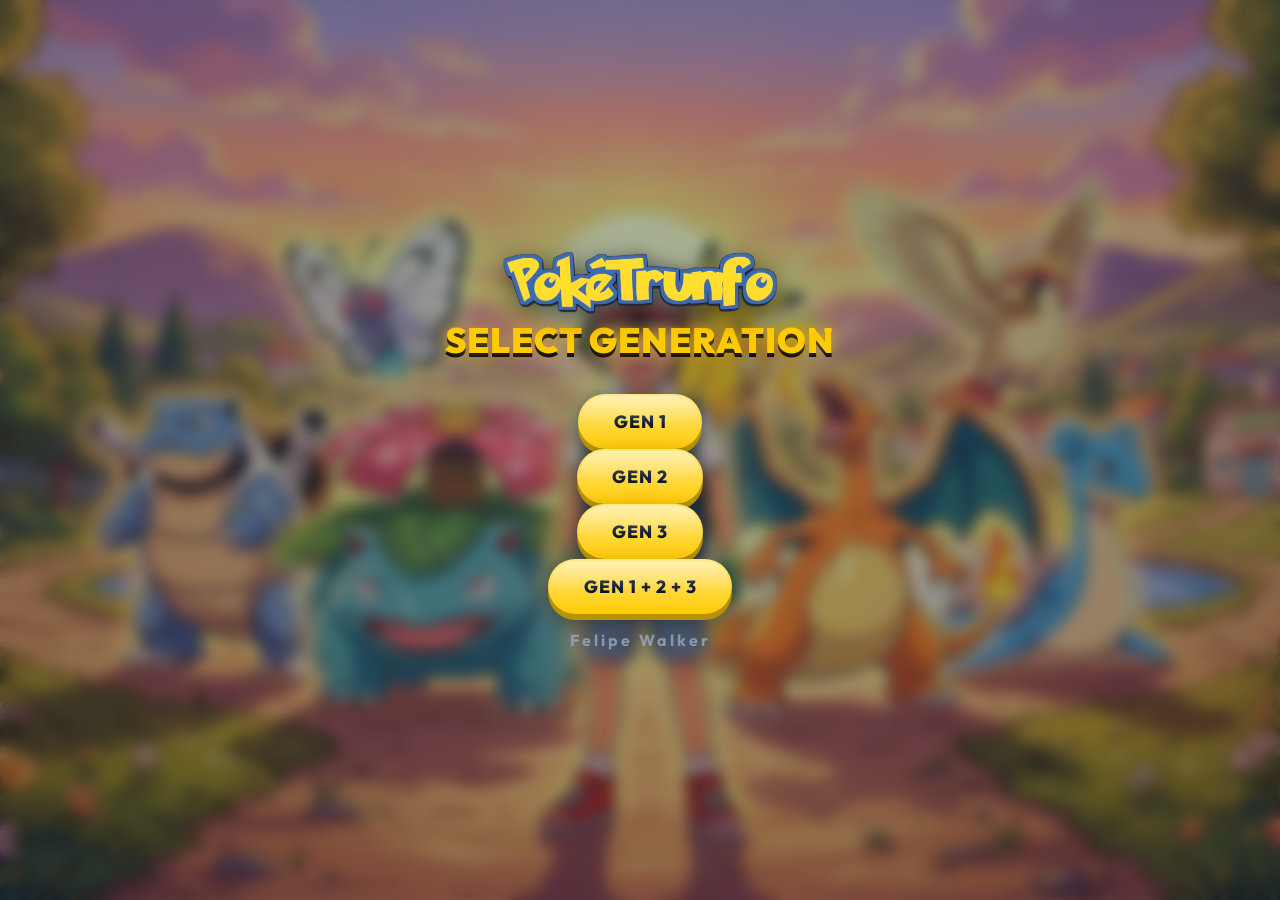
==== commit fa272b8e: "Fix bg jumping" ====
--- a/index.html
+++ b/index.html
@@ -70,32 +70,8 @@
         </div>
       </header>
 
-      <main class="battle-arena">
-        <div class="card-3d-stage">
-          <button
-            type="button"
-            class="swap-arrow swap-left"
-            id="swap-left"
-            aria-label="Swap card depth: bring back card forward"
-          >
-            ‹
-          </button>
+      <main class="battle-arena"> <div class="card-3d-stage"> <div class="cards-viewport"> <div id="cpu-card-slot" class="card-slot slot-back"></div> <div id="player-card-slot" class="card-slot slot-front"></div> </div> </div>
 
-          <div class="cards-viewport">
-            <div id="cpu-card-slot" class="card-slot slot-back"></div>
-
-            <div id="player-card-slot" class="card-slot slot-front"></div>
-          </div>
-
-          <button
-            type="button"
-            class="swap-arrow swap-right"
-            id="swap-right"
-            aria-label="Swap card depth: bring back card forward"
-          >
-            ›
-          </button>
-        </div>
 
         <div class="game-center">
           <div id="status-bubble" class="status-bubble">READY?</div>
@@ -178,4 +154,4 @@
     <script defer src="js/ui.js"></script>
     <script defer src="js/app.js"></script>
   </body>
-</html>
+</html>
--- a/style.css
+++ b/style.css
@@ -15,10 +15,10 @@
   --pk-red-dark: #A00000;
 
   /* --- UI Theme Colors --- */
-  --bg-overlay: rgba(13, 19, 33, 0.82);
-  --glass-bg: rgba(22, 33, 62, 0.75);
-  --glass-border: rgba(255, 255, 255, 0.18);
-  --glass-shadow: 0 12px 32px 0 rgba(0, 0, 0, 0.45);
+  --bg-overlay: rgba(13, 19, 33, 0.25);
+  --glass-bg: rgba(22, 33, 62, 0.6);
+  --glass-border: rgba(255, 255, 255, 0.22);
+  --glass-shadow: 0 12px 32px 0 rgba(0, 0, 0, 0.35);
 
   /* --- Neon & Glows --- */
   --neon-cyan: #00F0FF;
@@ -79,18 +79,34 @@
 body {
   position: relative;
   min-height: 100vh;
+  min-height: 100dvh; /* Stabilize mobile dynamic viewport resizing */
   display: flex;
   flex-direction: column;
   justify-content: space-between;
   align-items: center;
-  /* Integration of assets/bg.png with fallback pathing and subtle dark overlay */
+  background: transparent; /* Background handled entirely by GPU layer below */
+}
+
+/* 
+  MOBILE BACKGROUND SCROLL FIX:
+  Using a fixed-position layer instead of 'background-attachment: fixed' 
+  eliminates mobile browser jumping, flickering, and repainting during scroll.
+*/
+body::before {
+  content: '';
+  position: fixed;
+  inset: 0;
+  z-index: -10;
   background:
-    radial-gradient(circle at 50% 30%, rgba(42, 117, 187, 0.25) 0%, rgba(11, 15, 25, 0.88) 100%),
-    url('../assets/bg.png') center/cover no-repeat fixed,
-    url('assets/bg.png') center/cover no-repeat fixed,
+    radial-gradient(circle at 50% 30%, rgba(42, 117, 187, 0.08) 0%, rgba(11, 15, 25, 0.25) 100%),
+    url('assets/bg.png') center/cover no-repeat,
     linear-gradient(135deg, #0f172a 0%, #020617 100%);
-  background-blend-mode: overlay, normal, normal, normal;
-}
+  will-change: transform;
+  transform: translateZ(0);
+  -webkit-transform: translateZ(0);
+  pointer-events: none;
+}
+
 
 body.pokedex-open {
   overflow: hidden;
@@ -107,8 +123,8 @@
   position: fixed;
   inset: 0;
   background: var(--bg-overlay);
-  backdrop-filter: blur(12px) saturate(160%);
-  -webkit-backdrop-filter: blur(12px) saturate(160%);
+  backdrop-filter: blur(4px) saturate(120%);
+  -webkit-backdrop-filter: blur(4px) saturate(120%);
   z-index: 100;
   pointer-events: none; /* decorative backdrop - never blocks the game */
   transition: opacity var(--transition-normal);
@@ -118,7 +134,7 @@
   content: '';
   position: absolute;
   inset: 0;
-  background: radial-gradient(circle at 50% 0%, rgba(0, 240, 255, 0.12), transparent 70%);
+  background: radial-gradient(circle at 50% 0%, rgba(0, 240, 255, 0.08), transparent 70%);
   pointer-events: none;
 }
 
@@ -129,9 +145,9 @@
   background: repeating-linear-gradient(
     0deg,
     transparent,
-    transparent 2px,
-    rgba(0, 0, 0, 0.05) 2px,
-    rgba(0, 0, 0, 0.05) 4px
+    transparent 3px,
+    rgba(0, 0, 0, 0.03) 3px,
+    rgba(0, 0, 0, 0.03) 6px
   );
   pointer-events: none;
 }
@@ -149,8 +165,9 @@
   justify-content: center;
   align-items: center;
   padding: 2rem;
-  background: radial-gradient(circle at center, rgba(30, 48, 96, 0.95) 0%, rgba(10, 14, 26, 0.98) 100%);
-  backdrop-filter: blur(16px);
+  background: transparent;
+  backdrop-filter: blur(6px);
+  -webkit-backdrop-filter: blur(6px);
   opacity: 0;
   pointer-events: none;
   transition: opacity var(--transition-normal);
@@ -396,46 +413,210 @@
   backdrop-filter: blur(10px);
   max-width: 320px;
   width: 100%;
-}
+  transition: all var(--transition-normal);
+}
+
+.status-bubble:not(:empty) {
+  animation: statusPulse 2s ease-in-out infinite alternate;
+}
+
+@keyframes statusPulse {
+  0% { box-shadow: 0 8px 24px rgba(0, 0, 0, 0.5), 0 0 15px rgba(255, 203, 5, 0.2); }
+  100% { box-shadow: 0 8px 24px rgba(0, 0, 0, 0.5), 0 0 25px rgba(255, 203, 5, 0.4); }
+}
+
+/* ==========================================================================
+   BATTLE EXPLANATION - PREMIUM RESULT CARD
+   A structured, scannable breakdown of each round's outcome.
+   ========================================================================== */
 
 #battle-explanation {
-  background: var(--glass-bg);
-  border: 1.5px solid var(--glass-border);
-  border-radius: var(--radius-md);
-  padding: 1.2rem;
-  text-align: center;
-  box-shadow: var(--glass-shadow);
-  backdrop-filter: blur(12px);
+  background: linear-gradient(160deg, rgba(30, 41, 59, 0.92) 0%, rgba(15, 23, 42, 0.96) 100%);
+  border: 2px solid rgba(255, 255, 255, 0.14);
+  border-radius: var(--radius-lg);
+  padding: 1.4rem 1.6rem;
+  box-shadow:
+    0 18px 40px rgba(0, 0, 0, 0.55),
+    inset 0 1px 0 rgba(255, 255, 255, 0.12),
+    inset 0 -1px 0 rgba(0, 0, 0, 0.4);
+  backdrop-filter: blur(14px);
+  -webkit-backdrop-filter: blur(14px);
   opacity: 0;
-  transform: translateY(10px);
+  transform: translateY(14px) scale(0.98);
   transition: all var(--transition-normal);
   width: 100%;
+  display: flex;
+  flex-direction: column;
+  gap: 0.9rem;
 }
 
 #battle-explanation.battle-explanation--visible {
   opacity: 1;
-  transform: translateY(0);
-}
-
-.battle-totals, .battle-type-note, .battle-loser-note {
-  font-size: 0.9rem;
-  line-height: 1.4;
-  margin-bottom: 0.5rem;
-  color: var(--text-muted);
+  transform: translateY(0) scale(1);
+}
+
+/* --- Section 1: Round Outcome Header (Winner / Tie) --- */
+.battle-explanation__header {
+  display: flex;
+  align-items: center;
+  justify-content: center;
+  gap: 0.5rem;
+  padding: 0.55rem 1.1rem;
+  background: linear-gradient(135deg, rgba(255, 215, 0, 0.16) 0%, rgba(255, 203, 5, 0.08) 100%);
+  border: 1px solid rgba(255, 203, 5, 0.35);
+  border-radius: var(--radius-pill);
+  font-size: 1.05rem;
+  font-weight: 800;
+  letter-spacing: 0.4px;
+  text-transform: uppercase;
+  color: var(--text-main);
+  box-shadow: 0 0 18px rgba(255, 203, 5, 0.15), inset 0 1px 0 rgba(255, 255, 255, 0.15);
 }
 
 .battle-winner {
-  font-size: 1.15rem;
+  font-size: 1.2rem;
   font-weight: 900;
   color: var(--neon-gold);
   text-transform: uppercase;
-  margin-top: 0.4rem;
-  text-shadow: 0 0 10px rgba(255, 215, 0, 0.5);
+  text-shadow: 0 0 12px rgba(255, 215, 0, 0.55);
 }
 
 .battle-stat {
+  display: inline-flex;
+  align-items: center;
+  gap: 0.3rem;
+  padding: 0.15rem 0.7rem;
+  background: rgba(0, 240, 255, 0.12);
+  border: 1px solid rgba(0, 240, 255, 0.35);
+  border-radius: var(--radius-pill);
   color: var(--neon-cyan);
+  font-weight: 900;
+  font-size: 0.95rem;
+  letter-spacing: 0.5px;
+  text-shadow: 0 0 8px rgba(0, 240, 255, 0.4);
+}
+
+.rare-text {
+  display: inline-flex;
+  align-items: center;
+  gap: 0.3rem;
+  padding: 0.15rem 0.7rem;
+  background: linear-gradient(135deg, rgba(255, 94, 138, 0.2) 0%, rgba(238, 21, 21, 0.15) 100%);
+  border: 1px solid rgba(255, 94, 138, 0.45);
+  border-radius: var(--radius-pill);
+  color: #FF5E8A;
+  font-weight: 900;
+  font-size: 0.95rem;
+  letter-spacing: 0.5px;
+  text-shadow: 0 0 10px rgba(255, 94, 138, 0.5);
+}
+
+/* --- Section 2: Stat Math Breakdown --- */
+.battle-explanation__math {
+  display: flex;
+  flex-direction: column;
+  gap: 0.55rem;
+  padding: 0.9rem 1rem;
+  background: rgba(255, 255, 255, 0.04);
+  border: 1px solid rgba(255, 255, 255, 0.08);
+  border-radius: var(--radius-md);
+}
+
+.battle-math-row {
+  display: flex;
+  align-items: center;
+  justify-content: space-between;
+  gap: 0.8rem;
+  padding: 0.5rem 0.9rem;
+  background: rgba(255, 255, 255, 0.05);
+  border: 1px solid rgba(255, 255, 255, 0.07);
+  border-radius: var(--radius-sm);
+  transition: all var(--transition-fast);
+}
+
+.battle-math-row:hover {
+  background: rgba(255, 255, 255, 0.1);
+  border-color: rgba(255, 203, 5, 0.25);
+}
+
+.battle-math-name {
+  font-size: 0.88rem;
   font-weight: 800;
+  color: var(--text-main);
+  letter-spacing: 0.3px;
+  text-transform: uppercase;
+  overflow: hidden;
+  text-overflow: ellipsis;
+  white-space: nowrap;
+  min-width: 0;
+  flex: 1;
+}
+
+.battle-math-detail {
+  font-size: 0.88rem;
+  font-weight: 700;
+  color: var(--text-muted);
+  font-family: monospace;
+  white-space: nowrap;
+  flex-shrink: 0;
+}
+
+.battle-math-detail b {
+  color: var(--neon-cyan);
+  font-weight: 900;
+}
+
+/* --- Section 3: Type Advantage Notes --- */
+.battle-type-note {
+  display: flex;
+  align-items: center;
+  gap: 0.4rem;
+  padding: 0.4rem 0.8rem;
+  background: rgba(0, 255, 135, 0.08);
+  border: 1px solid rgba(0, 255, 135, 0.25);
+  border-radius: var(--radius-sm);
+  font-size: 0.82rem;
+  font-weight: 700;
+  line-height: 1.35;
+  color: var(--neon-green);
+}
+
+/* --- Section 4: Final Totals --- */
+.battle-totals {
+  display: flex;
+  align-items: center;
+  justify-content: center;
+  gap: 0.5rem;
+  padding: 0.5rem 1rem;
+  background: rgba(0, 240, 255, 0.07);
+  border: 1px solid rgba(0, 240, 255, 0.2);
+  border-radius: var(--radius-pill);
+  font-size: 0.92rem;
+  font-weight: 800;
+  letter-spacing: 0.4px;
+  color: var(--text-muted);
+}
+
+.battle-totals strong {
+  color: var(--neon-cyan);
+  font-weight: 900;
+  font-size: 1.05rem;
+  text-shadow: 0 0 8px rgba(0, 240, 255, 0.35);
+}
+
+/* --- Section 5: Loser Note --- */
+.battle-loser-note {
+  display: flex;
+  align-items: center;
+  gap: 0.4rem;
+  padding: 0.4rem 0.8rem;
+  background: rgba(255, 51, 102, 0.07);
+  border: 1px solid rgba(255, 51, 102, 0.2);
+  border-radius: var(--radius-sm);
+  font-size: 0.82rem;
+  font-weight: 700;
+  line-height: 1.35;
+  color: var(--neon-red);
 }
 
 /* Tactile & Dynamic Action Buttons */
@@ -500,9 +681,24 @@
   flex-direction: column;
   justify-content: space-between;
   position: relative;
-  backdrop-filter: blur(10px);
   transition: transform var(--transition-bounce), box-shadow var(--transition-normal), border-color var(--transition-fast);
   overflow: hidden;
+  transform: translateZ(0);
+  -webkit-transform: translateZ(0);
+  backface-visibility: hidden;
+  -webkit-backface-visibility: hidden;
+  animation: cardEntrance 0.5s var(--ease-bounce) both;
+}
+
+@keyframes cardEntrance {
+  0% {
+    opacity: 0;
+    transform: translateY(30px) scale(0.9) rotateX(10deg);
+  }
+  100% {
+    opacity: 1;
+    transform: translateY(0) scale(1) rotateX(0);
+  }
 }
 
 /* Interactive Card Hover Effects */
@@ -511,9 +707,10 @@
 }
 
 .pokemon-card.card--interactive:hover {
-  transform: translateY(-10px) rotate(-1deg) scale(1.02);
+  transform: translateY(-10px) rotate(-1deg) scale(1.02) translateZ(0);
   border-color: var(--neon-cyan);
   box-shadow: 0 30px 60px rgba(0, 240, 255, 0.25), 0 0 20px rgba(0, 240, 255, 0.4);
+  will-change: transform;
 }
 
 /* Holofoil Rare Card Variant */
@@ -623,10 +820,17 @@
   transition: transform var(--transition-bounce);
   position: relative;
   z-index: 2;
+  image-rendering: -webkit-optimize-contrast;
+  image-rendering: crisp-edges;
+  -ms-interpolation-mode: nearest-neighbor;
+  transform: translateZ(0);
+  -webkit-transform: translateZ(0);
+  -webkit-font-smoothing: antialiased;
 }
 
 .pokemon-card:hover .pokemon-sprite {
-  transform: scale(1.1) translateY(-4px);
+  transform: scale(1.05) translateZ(0);
+  -webkit-transform: scale(1.05) translateZ(0);
 }
 
 .card-type-line {
@@ -864,8 +1068,9 @@
   position: fixed;
   top: 50%;
   left: 50%;
-  width: min(900px, 92vw);
-  height: 85vh;
+  width: min(440px, 92vw);
+  height: min(720px, 85vh);
+  aspect-ratio: 2 / 3;
   background: #0f172a;
   border: 3px solid var(--pk-red);
   border-radius: var(--radius-lg);
@@ -1030,7 +1235,210 @@
 }
 
 /* ==========================================================================
-   8. ENDGAME MODAL (COMPLETED)
+   8. FLAWLESS VICTORY CELEBRATION
+      The hardest achievement — 10/10 perfect score.
+      Festive, joyful, animated, high-impact celebration.
+   ========================================================================== */
+
+.flawless-victory {
+  position: relative;
+  overflow: hidden;
+  background: linear-gradient(135deg, #1a0a2e 0%, #2d1b4e 30%, #1a0a2e 60%, #2d1b4e 100%) !important;
+  border-color: var(--pk-yellow) !important;
+  border-width: 4px !important;
+  animation: flawlessPulse 0.6s ease-in-out infinite alternate, flawlessBorderGlow 0.8s ease-in-out infinite alternate !important;
+  transform-origin: center;
+  box-shadow: 0 0 60px rgba(255, 203, 5, 0.4), 0 0 120px rgba(255, 140, 0, 0.3), 0 30px 80px rgba(0, 0, 0, 0.8) !important;
+}
+
+/* Rotating rainbow conic gradient border */
+.flawless-victory::before {
+  content: '';
+  position: absolute;
+  inset: -50%;
+  background: conic-gradient(
+    from 0deg,
+    #FFCB05,
+    #FF3366,
+    #00F0FF,
+    #00FF87,
+    #FFCB05,
+    #FF8C00,
+    #FF3366,
+    #00F0FF,
+    #FFCB05
+  );
+  animation: flawlessRotate 3s linear infinite;
+  pointer-events: none;
+  z-index: 0;
+  opacity: 0.35;
+}
+
+.flawless-victory::after {
+  content: '';
+  position: absolute;
+  inset: 4px;
+  border-radius: var(--radius-lg);
+  background: linear-gradient(135deg, #1a0a2e 0%, #2d1b4e 30%, #1a0a2e 60%, #2d1b4e 100%);
+  z-index: 1;
+  pointer-events: none;
+  border: 1px solid rgba(255, 203, 5, 0.15);
+}
+
+.flawless-victory > * {
+  position: relative;
+  z-index: 2;
+}
+
+/* Confetti particles raining down */
+.flawless-victory .endgame-title {
+  background: linear-gradient(180deg, #FFE885 0%, #FFCB05 30%, #FF8C00 60%, #FF4500 100%);
+  -webkit-background-clip: text;
+  -webkit-text-fill-color: transparent;
+  background-clip: text;
+  font-size: 3.5rem !important;
+  animation: flawlessTitleBounce 0.5s ease-in-out infinite alternate, flawlessTitleGlow 0.8s ease-in-out infinite alternate;
+  text-shadow: none;
+  filter: drop-shadow(0 0 25px rgba(255, 203, 5, 0.9)) drop-shadow(0 0 50px rgba(255, 140, 0, 0.7));
+  margin-bottom: 0.5rem;
+}
+
+.flawless-victory .endgame-subtitle {
+  font-size: 1.3rem !important;
+  font-weight: 900 !important;
+  background: linear-gradient(135deg, #00F0FF, #FFD700, #FF3366, #00FF87, #00F0FF);
+  -webkit-background-clip: text;
+  -webkit-text-fill-color: transparent;
+  background-clip: text;
+  background-size: 300% 100%;
+  animation: flawlessSubtitleShift 1.5s linear infinite;
+  letter-spacing: 2px;
+  margin-bottom: 1rem;
+}
+
+.flawless-victory .endgame-score {
+  color: var(--pk-yellow) !important;
+  font-weight: 900 !important;
+  font-size: 1.4rem !important;
+  text-shadow: 0 0 20px rgba(255, 203, 5, 0.7), 0 0 40px rgba(255, 140, 0, 0.4);
+  animation: flawlessScorePulse 0.8s ease-in-out infinite alternate;
+  margin-bottom: 1.2rem;
+}
+
+.flawless-victory .endgame-btn {
+  background: linear-gradient(180deg, #FFD700 0%, #FF8C00 50%, #FF4500 100%) !important;
+  box-shadow: 0 6px 0 #8B4500, 0 12px 24px rgba(0, 0, 0, 0.4), 0 0 40px rgba(255, 140, 0, 0.5) !important;
+  animation: flawlessButtonPulse 0.8s ease-in-out infinite alternate;
+  transform: scale(1.08);
+  font-size: 1.1rem !important;
+  padding: 1rem 2.5rem !important;
+}
+
+.flawless-victory .endgame-btn:hover {
+  transform: translateY(-3px) scale(1.15) !important;
+  box-shadow: 0 9px 0 #8B4500, 0 16px 32px rgba(255, 140, 0, 0.7), 0 0 60px rgba(255, 140, 0, 0.7) !important;
+}
+
+/* Trophy + sparkle emojis on title */
+.flawless-victory .endgame-title::before,
+.flawless-victory .endgame-title::after {
+  content: '\01F3C6';
+  position: absolute;
+  font-size: 2.5rem;
+  animation: flawlessConfetti 1.2s ease-in-out infinite;
+  -webkit-text-fill-color: initial;
+  filter: none;
+}
+
+.flawless-victory .endgame-title::before {
+  left: -50px;
+  top: -15px;
+  animation-delay: 0s;
+}
+
+.flawless-victory .endgame-title::after {
+  right: -50px;
+  top: -15px;
+  animation-delay: 0.4s;
+}
+
+/* Sparkle stars around the modal */
+.flawless-victory .endgame-subtitle::before,
+.flawless-victory .endgame-subtitle::after {
+  content: '✨';
+  position: absolute;
+  font-size: 1.8rem;
+  animation: flawlessSparkle 1s ease-in-out infinite alternate;
+  -webkit-text-fill-color: initial;
+  filter: none;
+}
+
+.flawless-victory .endgame-subtitle::before {
+  left: -35px;
+  top: -5px;
+}
+
+.flawless-victory .endgame-subtitle::after {
+  right: -35px;
+  top: -5px;
+  animation-delay: 0.5s;
+}
+
+@keyframes flawlessPulse {
+  0% { transform: scale(1); }
+  100% { transform: scale(1.03); }
+}
+
+@keyframes flawlessBorderGlow {
+  0% { box-shadow: 0 0 30px rgba(255, 203, 5, 0.4), 0 0 60px rgba(255, 140, 0, 0.3), 0 30px 80px rgba(0, 0, 0, 0.8); }
+  50% { box-shadow: 0 0 50px rgba(255, 203, 5, 0.7), 0 0 100px rgba(255, 140, 0, 0.5), 0 30px 80px rgba(0, 0, 0, 0.8); }
+  100% { box-shadow: 0 0 70px rgba(255, 203, 5, 1), 0 0 140px rgba(255, 140, 0, 0.7), 0 30px 80px rgba(0, 0, 0, 0.8); }
+}
+
+@keyframes flawlessRotate {
+  0% { transform: rotate(0deg); }
+  100% { transform: rotate(360deg); }
+}
+
+@keyframes flawlessTitleBounce {
+  0% { transform: translateY(0) scale(1); }
+  100% { transform: translateY(-8px) scale(1.08); }
+}
+
+@keyframes flawlessTitleGlow {
+  0% { filter: drop-shadow(0 0 25px rgba(255, 203, 5, 0.9)) drop-shadow(0 0 50px rgba(255, 140, 0, 0.7)); }
+  50% { filter: drop-shadow(0 0 40px rgba(255, 203, 5, 1)) drop-shadow(0 0 80px rgba(255, 140, 0, 0.9)) drop-shadow(0 0 100px rgba(255, 51, 102, 0.5)); }
+  100% { filter: drop-shadow(0 0 25px rgba(255, 203, 5, 0.9)) drop-shadow(0 0 50px rgba(255, 140, 0, 0.7)); }
+}
+
+@keyframes flawlessSubtitleShift {
+  0% { background-position: 0% 50%; }
+  100% { background-position: 300% 50%; }
+}
+
+@keyframes flawlessScorePulse {
+  0% { opacity: 0.85; transform: scale(1); }
+  100% { opacity: 1; transform: scale(1.08); }
+}
+
+@keyframes flawlessButtonPulse {
+  0% { box-shadow: 0 6px 0 #8B4500, 0 12px 24px rgba(0, 0, 0, 0.4), 0 0 40px rgba(255, 140, 0, 0.5); }
+  100% { box-shadow: 0 6px 0 #8B4500, 0 12px 24px rgba(0, 0, 0, 0.4), 0 0 70px rgba(255, 140, 0, 0.8); }
+}
+
+@keyframes flawlessConfetti {
+  0% { transform: translateY(0) rotate(0deg) scale(1); opacity: 1; }
+  50% { transform: translateY(-25px) rotate(180deg) scale(1.4); opacity: 0.9; }
+  100% { transform: translateY(0) rotate(360deg) scale(1); opacity: 1; }
+}
+
+@keyframes flawlessSparkle {
+  0% { transform: scale(0.8) rotate(0deg); opacity: 0.6; }
+  100% { transform: scale(1.3) rotate(20deg); opacity: 1; }
+}
+
+/* ==========================================================================
+   9. ENDGAME MODAL (COMPLETED)
    ========================================================================== */
 
 .endgame-modal {
@@ -1042,6 +1450,18 @@
   box-shadow: 0 20px 60px rgba(0, 0, 0, 0.7), 0 0 40px rgba(255, 203, 5, 0.25);
   max-width: 480px;
   width: 100%;
+  animation: modalEntrance 0.6s var(--ease-bounce) both;
+}
+
+@keyframes modalEntrance {
+  0% {
+    opacity: 0;
+    transform: scale(0.7) translateY(40px);
+  }
+  100% {
+    opacity: 1;
+    transform: scale(1) translateY(0);
+  }
 }
 
 .endgame-title {
@@ -1256,7 +1676,7 @@
   }
 
   .pokedex-panel {
-    width: 96vw;
-    height: 92vh;
+    width: min(96vw, calc(92vh * 2 / 3));
+    height: min(92vh, calc(96vw * 3 / 2));
   }
 }
